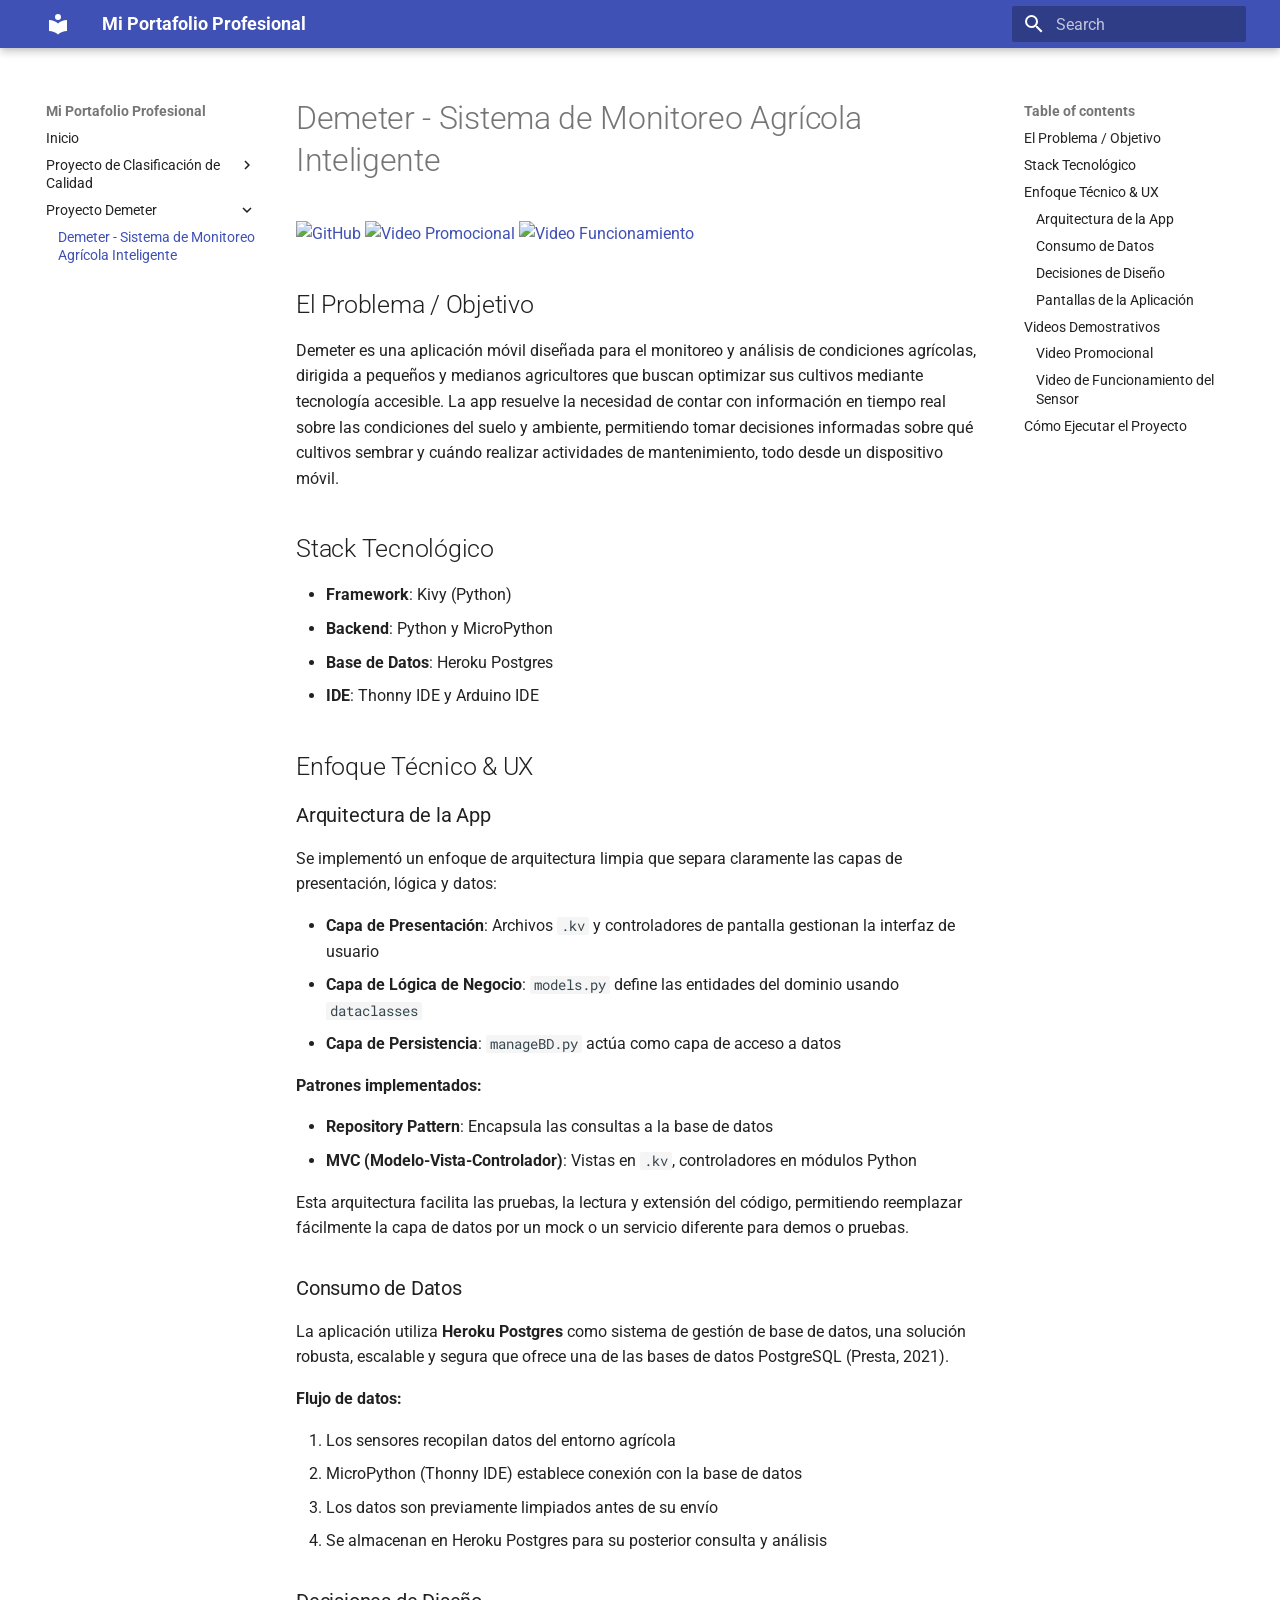
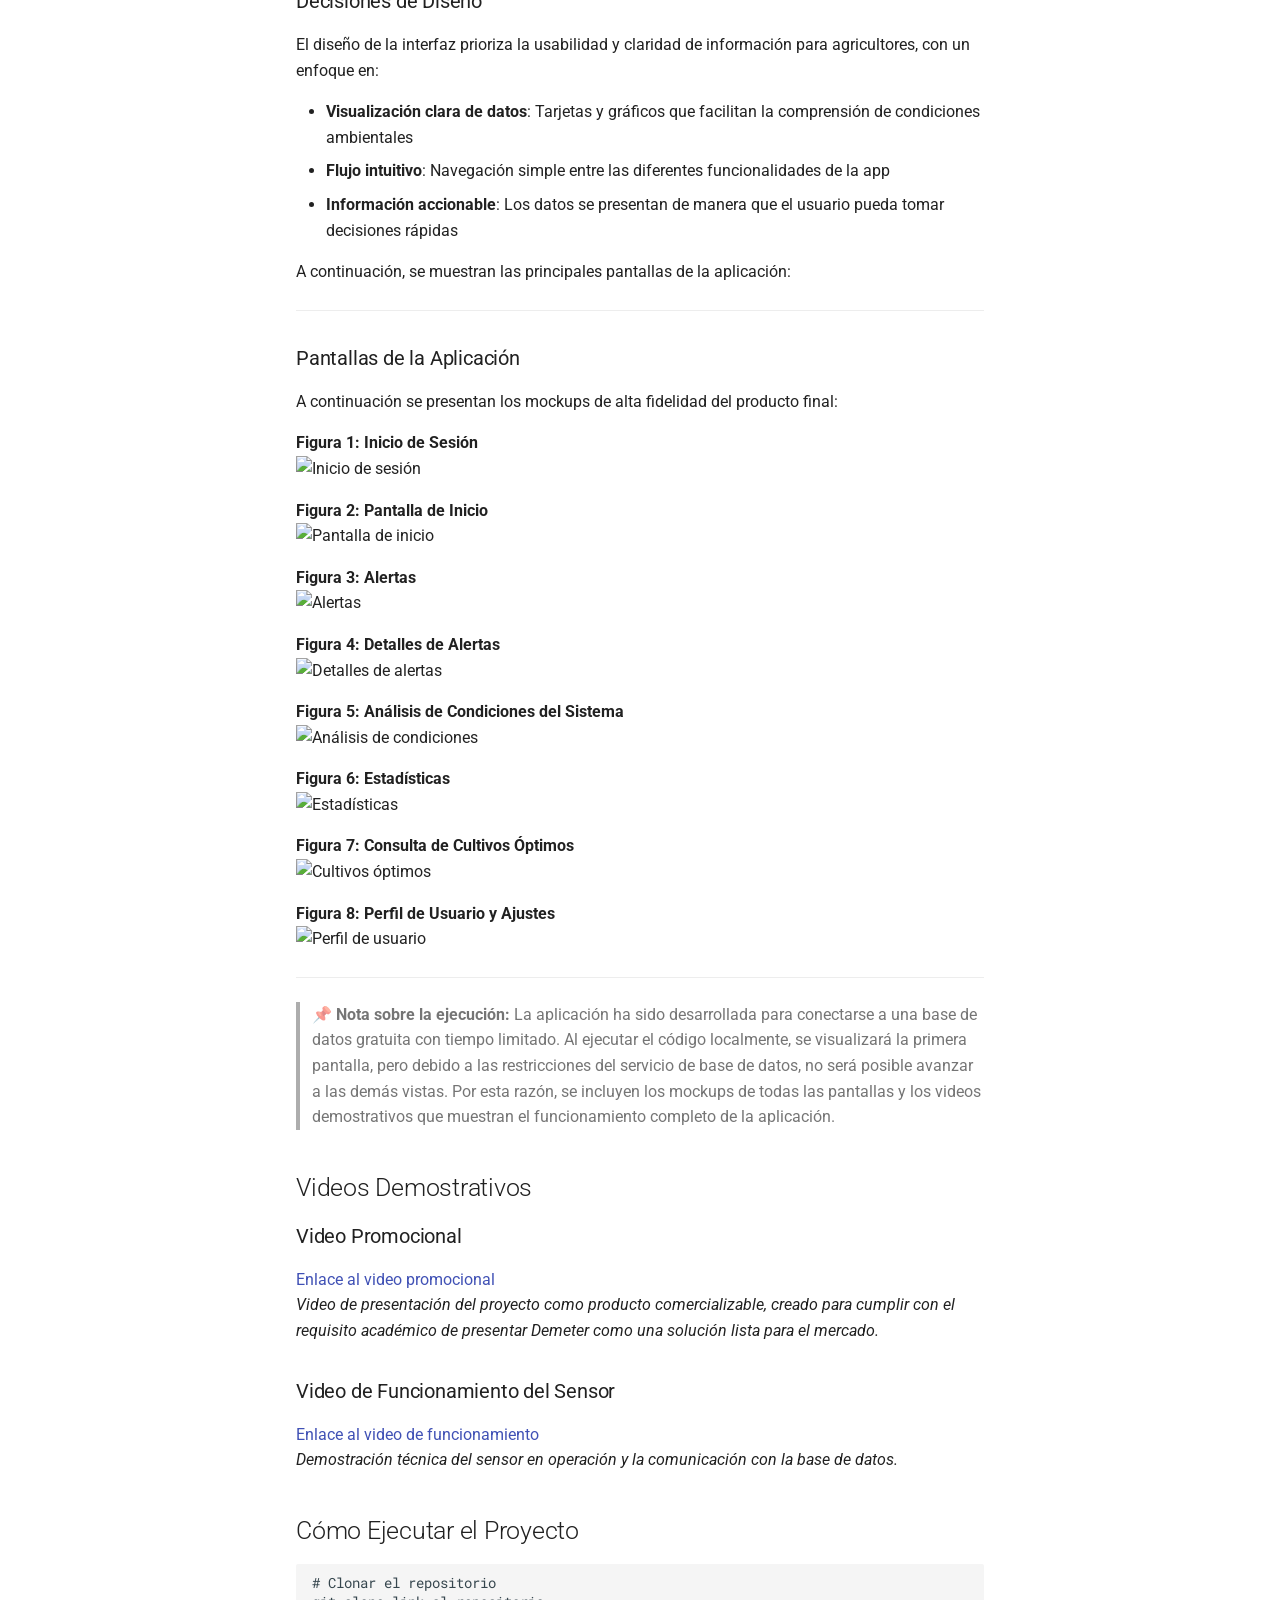
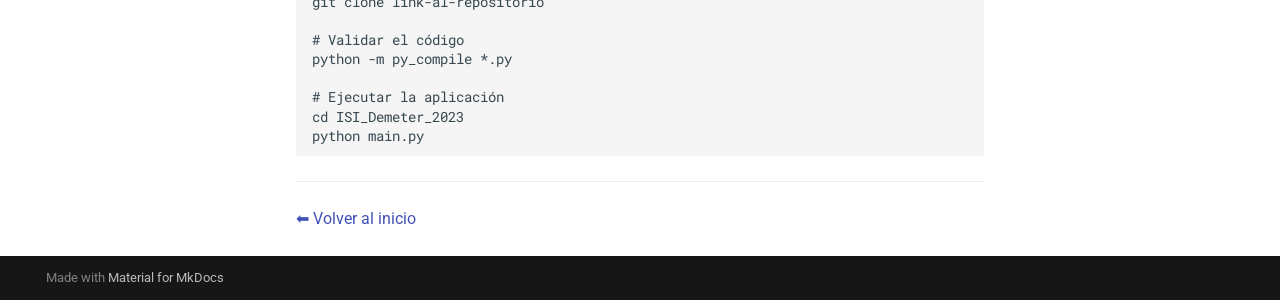
==== proyecto-demeter/demeter/index.html @ eb5b503a "Deployed 61e6dc6 with MkDocs version: 1.6.1" ====
<!doctype html>
<html lang="en" class="no-js">
  <head>
    
      <meta charset="utf-8">
      <meta name="viewport" content="width=device-width,initial-scale=1">
      
      
        <meta name="author" content="Viviana Prasca Méndez">
      
      
      
        <link rel="prev" href="../../proyecto-QualityClassifier/QualityClassifier/">
      
      
      
        
      
      
      <link rel="icon" href="../../assets/images/favicon.png">
      <meta name="generator" content="mkdocs-1.6.1, mkdocs-material-9.7.7">
    
    
      
        <title>Demeter - Sistema de Monitoreo Agrícola Inteligente - Mi Portafolio Profesional</title>
      
    
    
      <link rel="stylesheet" href="../../assets/stylesheets/main.ec1eaa64.min.css">
      
      


    
    
      
    
    
      
        
        
        <link rel="preconnect" href="https://fonts.gstatic.com" crossorigin>
        <link rel="stylesheet" href="https://fonts.googleapis.com/css?family=Roboto:300,300i,400,400i,700,700i%7CRoboto+Mono:400,400i,700,700i&display=fallback">
        <style>:root{--md-text-font:"Roboto";--md-code-font:"Roboto Mono"}</style>
      
    
    
    <script>__md_scope=new URL("../..",location),__md_hash=e=>[...e].reduce(((e,_)=>(e<<5)-e+_.charCodeAt(0)),0),__md_get=(e,_=localStorage,t=__md_scope)=>JSON.parse(_.getItem(t.pathname+"."+e)),__md_set=(e,_,t=localStorage,a=__md_scope)=>{try{t.setItem(a.pathname+"."+e,JSON.stringify(_))}catch(e){}}</script>
    
      

    
    
  </head>
  
  
    <body dir="ltr">
  
    
    <input class="md-toggle" data-md-toggle="drawer" type="checkbox" id="__drawer" autocomplete="off">
    <input class="md-toggle" data-md-toggle="search" type="checkbox" id="__search" autocomplete="off">
    <label class="md-overlay" for="__drawer"></label>
    <div data-md-component="skip">
      
        
        <a href="#demeter-sistema-de-monitoreo-agricola-inteligente" class="md-skip">
          Skip to content
        </a>
      
    </div>
    <div data-md-component="announce">
      
    </div>
    
    
      

  

<header class="md-header md-header--shadow" data-md-component="header">
  <nav class="md-header__inner md-grid" aria-label="Header">
    <a href="../.." title="Mi Portafolio Profesional" class="md-header__button md-logo" aria-label="Mi Portafolio Profesional" data-md-component="logo">
      
  
  <svg xmlns="http://www.w3.org/2000/svg" viewBox="0 0 24 24"><path d="M12 8a3 3 0 0 0 3-3 3 3 0 0 0-3-3 3 3 0 0 0-3 3 3 3 0 0 0 3 3m0 3.54C9.64 9.35 6.5 8 3 8v11c3.5 0 6.64 1.35 9 3.54 2.36-2.19 5.5-3.54 9-3.54V8c-3.5 0-6.64 1.35-9 3.54"/></svg>

    </a>
    <label class="md-header__button md-icon" for="__drawer">
      
      <svg xmlns="http://www.w3.org/2000/svg" viewBox="0 0 24 24"><path d="M3 6h18v2H3zm0 5h18v2H3zm0 5h18v2H3z"/></svg>
    </label>
    <div class="md-header__title" data-md-component="header-title">
      <div class="md-header__ellipsis">
        <div class="md-header__topic">
          <span class="md-ellipsis">
            Mi Portafolio Profesional
          </span>
        </div>
        <div class="md-header__topic" data-md-component="header-topic">
          <span class="md-ellipsis">
            
              Demeter - Sistema de Monitoreo Agrícola Inteligente
            
          </span>
        </div>
      </div>
    </div>
    
    
      <script>var palette=__md_get("__palette");if(palette&&palette.color){if("(prefers-color-scheme)"===palette.color.media){var media=matchMedia("(prefers-color-scheme: light)"),input=document.querySelector(media.matches?"[data-md-color-media='(prefers-color-scheme: light)']":"[data-md-color-media='(prefers-color-scheme: dark)']");palette.color.media=input.getAttribute("data-md-color-media"),palette.color.scheme=input.getAttribute("data-md-color-scheme"),palette.color.primary=input.getAttribute("data-md-color-primary"),palette.color.accent=input.getAttribute("data-md-color-accent")}for(var[key,value]of Object.entries(palette.color))document.body.setAttribute("data-md-color-"+key,value)}</script>
    
    
    
      
      
        <label class="md-header__button md-icon" for="__search">
          
          <svg xmlns="http://www.w3.org/2000/svg" viewBox="0 0 24 24"><path d="M9.5 3A6.5 6.5 0 0 1 16 9.5c0 1.61-.59 3.09-1.56 4.23l.27.27h.79l5 5-1.5 1.5-5-5v-.79l-.27-.27A6.52 6.52 0 0 1 9.5 16 6.5 6.5 0 0 1 3 9.5 6.5 6.5 0 0 1 9.5 3m0 2C7 5 5 7 5 9.5S7 14 9.5 14 14 12 14 9.5 12 5 9.5 5"/></svg>
        </label>
        <div class="md-search" data-md-component="search" role="dialog">
  <label class="md-search__overlay" for="__search"></label>
  <div class="md-search__inner" role="search">
    <form class="md-search__form" name="search">
      <input type="text" class="md-search__input" name="query" aria-label="Search" placeholder="Search" autocapitalize="off" autocorrect="off" autocomplete="off" spellcheck="false" data-md-component="search-query" required>
      <label class="md-search__icon md-icon" for="__search">
        
        <svg xmlns="http://www.w3.org/2000/svg" viewBox="0 0 24 24"><path d="M9.5 3A6.5 6.5 0 0 1 16 9.5c0 1.61-.59 3.09-1.56 4.23l.27.27h.79l5 5-1.5 1.5-5-5v-.79l-.27-.27A6.52 6.52 0 0 1 9.5 16 6.5 6.5 0 0 1 3 9.5 6.5 6.5 0 0 1 9.5 3m0 2C7 5 5 7 5 9.5S7 14 9.5 14 14 12 14 9.5 12 5 9.5 5"/></svg>
        
        <svg xmlns="http://www.w3.org/2000/svg" viewBox="0 0 24 24"><path d="M20 11v2H8l5.5 5.5-1.42 1.42L4.16 12l7.92-7.92L13.5 5.5 8 11z"/></svg>
      </label>
      <nav class="md-search__options" aria-label="Search">
        
        <button type="reset" class="md-search__icon md-icon" title="Clear" aria-label="Clear" tabindex="-1">
          
          <svg xmlns="http://www.w3.org/2000/svg" viewBox="0 0 24 24"><path d="M19 6.41 17.59 5 12 10.59 6.41 5 5 6.41 10.59 12 5 17.59 6.41 19 12 13.41 17.59 19 19 17.59 13.41 12z"/></svg>
        </button>
      </nav>
      
    </form>
    <div class="md-search__output">
      <div class="md-search__scrollwrap" tabindex="0" data-md-scrollfix>
        <div class="md-search-result" data-md-component="search-result">
          <div class="md-search-result__meta">
            Initializing search
          </div>
          <ol class="md-search-result__list" role="presentation"></ol>
        </div>
      </div>
    </div>
  </div>
</div>
      
    
    
  </nav>
  
</header>
    
    <div class="md-container" data-md-component="container">
      
      
        
          
        
      
      <main class="md-main" data-md-component="main">
        <div class="md-main__inner md-grid">
          
            
              
              <div class="md-sidebar md-sidebar--primary" data-md-component="sidebar" data-md-type="navigation" >
                <div class="md-sidebar__scrollwrap">
                  <div class="md-sidebar__inner">
                    



<nav class="md-nav md-nav--primary" aria-label="Navigation" data-md-level="0">
  <label class="md-nav__title" for="__drawer">
    <a href="../.." title="Mi Portafolio Profesional" class="md-nav__button md-logo" aria-label="Mi Portafolio Profesional" data-md-component="logo">
      
  
  <svg xmlns="http://www.w3.org/2000/svg" viewBox="0 0 24 24"><path d="M12 8a3 3 0 0 0 3-3 3 3 0 0 0-3-3 3 3 0 0 0-3 3 3 3 0 0 0 3 3m0 3.54C9.64 9.35 6.5 8 3 8v11c3.5 0 6.64 1.35 9 3.54 2.36-2.19 5.5-3.54 9-3.54V8c-3.5 0-6.64 1.35-9 3.54"/></svg>

    </a>
    Mi Portafolio Profesional
  </label>
  
  <ul class="md-nav__list" data-md-scrollfix>
    
      
      
  
  
  
  
    <li class="md-nav__item">
      <a href="../.." class="md-nav__link">
        
  
  
  <span class="md-ellipsis">
    
  
    Inicio
  

    
  </span>
  
  

      </a>
    </li>
  

    
      
      
  
  
  
  
    
    
    
    
    
    <li class="md-nav__item md-nav__item--nested">
      
        
        
        <input class="md-nav__toggle md-toggle " type="checkbox" id="__nav_2" >
        
          
          <label class="md-nav__link" for="__nav_2" id="__nav_2_label" tabindex="0">
            
  
  
  <span class="md-ellipsis">
    
  
    Proyecto de Clasificación de Calidad
  

    
  </span>
  
  

            <span class="md-nav__icon md-icon"></span>
          </label>
        
        <nav class="md-nav" data-md-level="1" aria-labelledby="__nav_2_label" aria-expanded="false">
          <label class="md-nav__title" for="__nav_2">
            <span class="md-nav__icon md-icon"></span>
            
  
    Proyecto de Clasificación de Calidad
  

          </label>
          <ul class="md-nav__list" data-md-scrollfix>
            
              
                
  
  
  
  
    <li class="md-nav__item">
      <a href="../../proyecto-QualityClassifier/QualityClassifier/" class="md-nav__link">
        
  
  
  <span class="md-ellipsis">
    
  
    DL-VisNIR-QualityClassifier: Clasificación de Calidad Agrícola mediante Espectroscopía Vis-NIR
  

    
  </span>
  
  

      </a>
    </li>
  

              
            
          </ul>
        </nav>
      
    </li>
  

    
      
      
  
  
    
  
  
  
    
    
    
    
    
    <li class="md-nav__item md-nav__item--active md-nav__item--nested">
      
        
        
        <input class="md-nav__toggle md-toggle " type="checkbox" id="__nav_3" checked>
        
          
          <label class="md-nav__link" for="__nav_3" id="__nav_3_label" tabindex="0">
            
  
  
  <span class="md-ellipsis">
    
  
    Proyecto Demeter
  

    
  </span>
  
  

            <span class="md-nav__icon md-icon"></span>
          </label>
        
        <nav class="md-nav" data-md-level="1" aria-labelledby="__nav_3_label" aria-expanded="true">
          <label class="md-nav__title" for="__nav_3">
            <span class="md-nav__icon md-icon"></span>
            
  
    Proyecto Demeter
  

          </label>
          <ul class="md-nav__list" data-md-scrollfix>
            
              
                
  
  
    
  
  
  
    <li class="md-nav__item md-nav__item--active">
      
      <input class="md-nav__toggle md-toggle" type="checkbox" id="__toc">
      
      
        
      
      
        <label class="md-nav__link md-nav__link--active" for="__toc">
          
  
  
  <span class="md-ellipsis">
    
  
    Demeter - Sistema de Monitoreo Agrícola Inteligente
  

    
  </span>
  
  

          <span class="md-nav__icon md-icon"></span>
        </label>
      
      <a href="./" class="md-nav__link md-nav__link--active">
        
  
  
  <span class="md-ellipsis">
    
  
    Demeter - Sistema de Monitoreo Agrícola Inteligente
  

    
  </span>
  
  

      </a>
      
        

<nav class="md-nav md-nav--secondary" aria-label="Table of contents">
  
  
  
    
  
  
    <label class="md-nav__title" for="__toc">
      <span class="md-nav__icon md-icon"></span>
      Table of contents
    </label>
    <ul class="md-nav__list" data-md-component="toc" data-md-scrollfix>
      
        <li class="md-nav__item">
  <a href="#el-problema-objetivo" class="md-nav__link">
    <span class="md-ellipsis">
      
        El Problema / Objetivo
      
    </span>
  </a>
  
</li>
      
        <li class="md-nav__item">
  <a href="#stack-tecnologico" class="md-nav__link">
    <span class="md-ellipsis">
      
        Stack Tecnológico
      
    </span>
  </a>
  
</li>
      
        <li class="md-nav__item">
  <a href="#enfoque-tecnico-ux" class="md-nav__link">
    <span class="md-ellipsis">
      
        Enfoque Técnico &amp; UX
      
    </span>
  </a>
  
    <nav class="md-nav" aria-label="Enfoque Técnico &amp; UX">
      <ul class="md-nav__list">
        
          <li class="md-nav__item">
  <a href="#arquitectura-de-la-app" class="md-nav__link">
    <span class="md-ellipsis">
      
        Arquitectura de la App
      
    </span>
  </a>
  
</li>
        
          <li class="md-nav__item">
  <a href="#consumo-de-datos" class="md-nav__link">
    <span class="md-ellipsis">
      
        Consumo de Datos
      
    </span>
  </a>
  
</li>
        
          <li class="md-nav__item">
  <a href="#decisiones-de-diseno" class="md-nav__link">
    <span class="md-ellipsis">
      
        Decisiones de Diseño
      
    </span>
  </a>
  
</li>
        
          <li class="md-nav__item">
  <a href="#pantallas-de-la-aplicacion" class="md-nav__link">
    <span class="md-ellipsis">
      
        Pantallas de la Aplicación
      
    </span>
  </a>
  
</li>
        
      </ul>
    </nav>
  
</li>
      
        <li class="md-nav__item">
  <a href="#videos-demostrativos" class="md-nav__link">
    <span class="md-ellipsis">
      
        Videos Demostrativos
      
    </span>
  </a>
  
    <nav class="md-nav" aria-label="Videos Demostrativos">
      <ul class="md-nav__list">
        
          <li class="md-nav__item">
  <a href="#video-promocional" class="md-nav__link">
    <span class="md-ellipsis">
      
        Video Promocional
      
    </span>
  </a>
  
</li>
        
          <li class="md-nav__item">
  <a href="#video-de-funcionamiento-del-sensor" class="md-nav__link">
    <span class="md-ellipsis">
      
        Video de Funcionamiento del Sensor
      
    </span>
  </a>
  
</li>
        
      </ul>
    </nav>
  
</li>
      
        <li class="md-nav__item">
  <a href="#como-ejecutar-el-proyecto" class="md-nav__link">
    <span class="md-ellipsis">
      
        Cómo Ejecutar el Proyecto
      
    </span>
  </a>
  
</li>
      
    </ul>
  
</nav>
      
    </li>
  

              
            
          </ul>
        </nav>
      
    </li>
  

    
  </ul>
</nav>
                  </div>
                </div>
              </div>
            
            
              
              <div class="md-sidebar md-sidebar--secondary" data-md-component="sidebar" data-md-type="toc" >
                <div class="md-sidebar__scrollwrap">
                  <div class="md-sidebar__inner">
                    

<nav class="md-nav md-nav--secondary" aria-label="Table of contents">
  
  
  
    
  
  
    <label class="md-nav__title" for="__toc">
      <span class="md-nav__icon md-icon"></span>
      Table of contents
    </label>
    <ul class="md-nav__list" data-md-component="toc" data-md-scrollfix>
      
        <li class="md-nav__item">
  <a href="#el-problema-objetivo" class="md-nav__link">
    <span class="md-ellipsis">
      
        El Problema / Objetivo
      
    </span>
  </a>
  
</li>
      
        <li class="md-nav__item">
  <a href="#stack-tecnologico" class="md-nav__link">
    <span class="md-ellipsis">
      
        Stack Tecnológico
      
    </span>
  </a>
  
</li>
      
        <li class="md-nav__item">
  <a href="#enfoque-tecnico-ux" class="md-nav__link">
    <span class="md-ellipsis">
      
        Enfoque Técnico &amp; UX
      
    </span>
  </a>
  
    <nav class="md-nav" aria-label="Enfoque Técnico &amp; UX">
      <ul class="md-nav__list">
        
          <li class="md-nav__item">
  <a href="#arquitectura-de-la-app" class="md-nav__link">
    <span class="md-ellipsis">
      
        Arquitectura de la App
      
    </span>
  </a>
  
</li>
        
          <li class="md-nav__item">
  <a href="#consumo-de-datos" class="md-nav__link">
    <span class="md-ellipsis">
      
        Consumo de Datos
      
    </span>
  </a>
  
</li>
        
          <li class="md-nav__item">
  <a href="#decisiones-de-diseno" class="md-nav__link">
    <span class="md-ellipsis">
      
        Decisiones de Diseño
      
    </span>
  </a>
  
</li>
        
          <li class="md-nav__item">
  <a href="#pantallas-de-la-aplicacion" class="md-nav__link">
    <span class="md-ellipsis">
      
        Pantallas de la Aplicación
      
    </span>
  </a>
  
</li>
        
      </ul>
    </nav>
  
</li>
      
        <li class="md-nav__item">
  <a href="#videos-demostrativos" class="md-nav__link">
    <span class="md-ellipsis">
      
        Videos Demostrativos
      
    </span>
  </a>
  
    <nav class="md-nav" aria-label="Videos Demostrativos">
      <ul class="md-nav__list">
        
          <li class="md-nav__item">
  <a href="#video-promocional" class="md-nav__link">
    <span class="md-ellipsis">
      
        Video Promocional
      
    </span>
  </a>
  
</li>
        
          <li class="md-nav__item">
  <a href="#video-de-funcionamiento-del-sensor" class="md-nav__link">
    <span class="md-ellipsis">
      
        Video de Funcionamiento del Sensor
      
    </span>
  </a>
  
</li>
        
      </ul>
    </nav>
  
</li>
      
        <li class="md-nav__item">
  <a href="#como-ejecutar-el-proyecto" class="md-nav__link">
    <span class="md-ellipsis">
      
        Cómo Ejecutar el Proyecto
      
    </span>
  </a>
  
</li>
      
    </ul>
  
</nav>
                  </div>
                </div>
              </div>
            
          
          
            <div class="md-content" data-md-component="content">
              
              <article class="md-content__inner md-typeset">
                
                  



<h1 id="demeter-sistema-de-monitoreo-agricola-inteligente">Demeter - Sistema de Monitoreo Agrícola Inteligente</h1>
<p><a href="https://github.com/Moya004/ISI_Demeter_2023/tree/master"><img alt="GitHub" src="https://img.shields.io/badge/GitHub-Repositorio-blue?logo=github" /></a>
<a href="https://youtu.be/Uy0bKpBZ2j0"><img alt="Video Promocional" src="https://img.shields.io/badge/Video-Promocional-red?logo=youtube" /></a>
<a href="https://youtu.be/74DAexUKNQw"><img alt="Video Funcionamiento" src="https://img.shields.io/badge/Video-Funcionamiento-red?logo=youtube" /></a></p>
<h2 id="el-problema-objetivo">El Problema / Objetivo</h2>
<p>Demeter es una aplicación móvil diseñada para el monitoreo y análisis de condiciones agrícolas, dirigida a pequeños y medianos agricultores que buscan optimizar sus cultivos mediante tecnología accesible. La app resuelve la necesidad de contar con información en tiempo real sobre las condiciones del suelo y ambiente, permitiendo tomar decisiones informadas sobre qué cultivos sembrar y cuándo realizar actividades de mantenimiento, todo desde un dispositivo móvil.</p>
<h2 id="stack-tecnologico">Stack Tecnológico</h2>
<ul>
<li><strong>Framework</strong>: Kivy (Python)</li>
<li><strong>Backend</strong>: Python y MicroPython</li>
<li><strong>Base de Datos</strong>: Heroku Postgres</li>
<li><strong>IDE</strong>: Thonny IDE y Arduino IDE</li>
</ul>
<h2 id="enfoque-tecnico-ux">Enfoque Técnico &amp; UX</h2>
<h3 id="arquitectura-de-la-app">Arquitectura de la App</h3>
<p>Se implementó un enfoque de arquitectura limpia que separa claramente las capas de presentación, lógica y datos:</p>
<ul>
<li><strong>Capa de Presentación</strong>: Archivos <code>.kv</code> y controladores de pantalla gestionan la interfaz de usuario</li>
<li><strong>Capa de Lógica de Negocio</strong>: <code>models.py</code> define las entidades del dominio usando <code>dataclasses</code></li>
<li><strong>Capa de Persistencia</strong>: <code>manageBD.py</code> actúa como capa de acceso a datos</li>
</ul>
<p><strong>Patrones implementados:</strong></p>
<ul>
<li><strong>Repository Pattern</strong>: Encapsula las consultas a la base de datos</li>
<li><strong>MVC (Modelo-Vista-Controlador)</strong>: Vistas en <code>.kv</code>, controladores en módulos Python</li>
</ul>
<p>Esta arquitectura facilita las pruebas, la lectura y extensión del código, permitiendo reemplazar fácilmente la capa de datos por un mock o un servicio diferente para demos o pruebas.</p>
<h3 id="consumo-de-datos">Consumo de Datos</h3>
<p>La aplicación utiliza <strong>Heroku Postgres</strong> como sistema de gestión de base de datos, una solución robusta, escalable y segura que ofrece una de las bases de datos PostgreSQL (Presta, 2021).</p>
<p><strong>Flujo de datos:</strong></p>
<ol>
<li>Los sensores recopilan datos del entorno agrícola</li>
<li>MicroPython (Thonny IDE) establece conexión con la base de datos</li>
<li>Los datos son previamente limpiados antes de su envío</li>
<li>Se almacenan en Heroku Postgres para su posterior consulta y análisis</li>
</ol>
<h3 id="decisiones-de-diseno">Decisiones de Diseño</h3>
<p>El diseño de la interfaz prioriza la usabilidad y claridad de información para agricultores, con un enfoque en:</p>
<ul>
<li><strong>Visualización clara de datos</strong>: Tarjetas y gráficos que facilitan la comprensión de condiciones ambientales</li>
<li><strong>Flujo intuitivo</strong>: Navegación simple entre las diferentes funcionalidades de la app</li>
<li><strong>Información accionable</strong>: Los datos se presentan de manera que el usuario pueda tomar decisiones rápidas</li>
</ul>
<p>A continuación, se muestran las principales pantallas de la aplicación:</p>
<hr />
<h3 id="pantallas-de-la-aplicacion">Pantallas de la Aplicación</h3>
<p>A continuación se presentan los mockups de alta fidelidad del producto final:</p>
<p><strong>Figura 1: Inicio de Sesión</strong><br />
<img src="../assets/images/mockup-flujo-1.png" alt="Inicio de sesión" width="500" /></p>
<p><strong>Figura 2: Pantalla de Inicio</strong><br />
<img src="../assets/images/mockup-flujo-2.png" alt="Pantalla de inicio" width="500" /></p>
<p><strong>Figura 3: Alertas</strong><br />
<img src="../assets/images/mockup-flujo-3.png" alt="Alertas" width="500" /></p>
<p><strong>Figura 4: Detalles de Alertas</strong><br />
<img src="../assets/images/mockup-flujo-4.png" alt="Detalles de alertas" width="500" /></p>
<p><strong>Figura 5: Análisis de Condiciones del Sistema</strong><br />
<img src="../assets/images/mockup-flujo-5.png" alt="Análisis de condiciones" width="500" /></p>
<p><strong>Figura 6: Estadísticas</strong><br />
<img src="../assets/images/mockup-flujo-6.png" alt="Estadísticas" width="500" /></p>
<p><strong>Figura 7: Consulta de Cultivos Óptimos</strong><br />
<img src="../assets/images/mockup-flujo-7.png" alt="Cultivos óptimos" width="500" /></p>
<p><strong>Figura 8: Perfil de Usuario y Ajustes</strong><br />
<img src="../assets/images/mockup-flujo-8.png" alt="Perfil de usuario" width="500" /></p>
<hr />
<blockquote>
<p><strong>📌 Nota sobre la ejecución:</strong> La aplicación ha sido desarrollada para conectarse a una base de datos gratuita con tiempo limitado. Al ejecutar el código localmente, se visualizará la primera pantalla, pero debido a las restricciones del servicio de base de datos, no será posible avanzar a las demás vistas. Por esta razón, se incluyen los mockups de todas las pantallas y los videos demostrativos que muestran el funcionamiento completo de la aplicación.</p>
</blockquote>
<h2 id="videos-demostrativos">Videos Demostrativos</h2>
<h3 id="video-promocional">Video Promocional</h3>
<p><a href="https://www.youtube.com/watch?v=Uy0bKpBZ2j0">Enlace al video promocional</a><br />
<em>Video de presentación del proyecto como producto comercializable, creado para cumplir con el requisito académico de presentar Demeter como una solución lista para el mercado.</em></p>
<h3 id="video-de-funcionamiento-del-sensor">Video de Funcionamiento del Sensor</h3>
<p><a href="https://youtu.be/74DAexUKNQw">Enlace al video de funcionamiento</a><br />
<em>Demostración técnica del sensor en operación y la comunicación con la base de datos.</em></p>
<h2 id="como-ejecutar-el-proyecto">Cómo Ejecutar el Proyecto</h2>
<pre><code class="language-bash"># Clonar el repositorio
git clone link-al-repositorio

# Validar el código
python -m py_compile *.py

# Ejecutar la aplicación
cd ISI_Demeter_2023
python main.py
</code></pre>
<hr />
<p><a href="../../">⬅ Volver al inicio</a></p>












                
              </article>
            </div>
          
          
<script>var target=document.getElementById(location.hash.slice(1));target&&target.name&&(target.checked=target.name.startsWith("__tabbed_"))</script>
        </div>
        
      </main>
      
        <footer class="md-footer">
  
  <div class="md-footer-meta md-typeset">
    <div class="md-footer-meta__inner md-grid">
      <div class="md-copyright">
  
  
    Made with
    <a href="https://squidfunk.github.io/mkdocs-material/" target="_blank" rel="noopener">
      Material for MkDocs
    </a>
  
</div>
      
    </div>
  </div>
</footer>
      
    </div>
    <div class="md-dialog" data-md-component="dialog">
      <div class="md-dialog__inner md-typeset"></div>
    </div>
    
    
    
      
      
      <script id="__config" type="application/json">{"annotate": null, "base": "../..", "features": [], "search": "../../assets/javascripts/workers/search.2c215733.min.js", "tags": null, "translations": {"clipboard.copied": "Copied to clipboard", "clipboard.copy": "Copy to clipboard", "search.result.more.one": "1 more on this page", "search.result.more.other": "# more on this page", "search.result.none": "No matching documents", "search.result.one": "1 matching document", "search.result.other": "# matching documents", "search.result.placeholder": "Type to start searching", "search.result.term.missing": "Missing", "select.version": "Select version"}, "version": null}</script>
    
    
      <script src="../../assets/javascripts/bundle.d7400e89.min.js"></script>
      
    
  </body>
</html>
---- assets/stylesheets/main.ec1eaa64.min.css ----
@charset "UTF-8";html{-webkit-text-size-adjust:none;-moz-text-size-adjust:none;text-size-adjust:none;box-sizing:border-box}*,:after,:before{box-sizing:inherit}@media (prefers-reduced-motion){*,:after,:before{transition:none!important}}body{margin:0}a,button,input,label{-webkit-tap-highlight-color:transparent}a{color:inherit;text-decoration:none}hr{border:0;box-sizing:initial;display:block;height:.05rem;overflow:visible;padding:0}small{font-size:80%}sub,sup{line-height:1em}img{border-style:none}table{border-collapse:initial;border-spacing:0}td,th{font-weight:400;vertical-align:top}button{background:#0000;border:0;font-family:inherit;font-size:inherit;margin:0;padding:0}input{border:0;outline:none}:root{--md-primary-fg-color:#4051b5;--md-primary-fg-color--light:#5d6cc0;--md-primary-fg-color--dark:#303fa1;--md-primary-bg-color:#fff;--md-primary-bg-color--light:#ffffffb3;--md-accent-fg-color:#526cfe;--md-accent-fg-color--transparent:#526cfe1a;--md-accent-bg-color:#fff;--md-accent-bg-color--light:#ffffffb3}[data-md-color-scheme=default]{color-scheme:light}[data-md-color-scheme=default] img[src$="#gh-dark-mode-only"],[data-md-color-scheme=default] img[src$="#only-dark"]{display:none}:root,[data-md-color-scheme=default]{--md-hue:225deg;--md-default-fg-color:#000000de;--md-default-fg-color--light:#0000008a;--md-default-fg-color--lighter:#00000052;--md-default-fg-color--lightest:#00000012;--md-default-bg-color:#fff;--md-default-bg-color--light:#ffffffb3;--md-default-bg-color--lighter:#ffffff4d;--md-default-bg-color--lightest:#ffffff1f;--md-code-fg-color:#36464e;--md-code-bg-color:#f5f5f5;--md-code-bg-color--light:#f5f5f5b3;--md-code-bg-color--lighter:#f5f5f54d;--md-code-hl-color:#4287ff;--md-code-hl-color--light:#4287ff1a;--md-code-hl-number-color:#d52a2a;--md-code-hl-special-color:#db1457;--md-code-hl-function-color:#a846b9;--md-code-hl-constant-color:#6e59d9;--md-code-hl-keyword-color:#3f6ec6;--md-code-hl-string-color:#1c7d4d;--md-code-hl-name-color:var(--md-code-fg-color);--md-code-hl-operator-color:var(--md-default-fg-color--light);--md-code-hl-punctuation-color:var(--md-default-fg-color--light);--md-code-hl-comment-color:var(--md-default-fg-color--light);--md-code-hl-generic-color:var(--md-default-fg-color--light);--md-code-hl-variable-color:var(--md-default-fg-color--light);--md-typeset-color:var(--md-default-fg-color);--md-typeset-a-color:var(--md-primary-fg-color);--md-typeset-del-color:#f5503d26;--md-typeset-ins-color:#0bd57026;--md-typeset-kbd-color:#fafafa;--md-typeset-kbd-accent-color:#fff;--md-typeset-kbd-border-color:#b8b8b8;--md-typeset-mark-color:#ffff0080;--md-typeset-table-color:#0000001f;--md-typeset-table-color--light:rgba(0,0,0,.035);--md-admonition-fg-color:var(--md-default-fg-color);--md-admonition-bg-color:var(--md-default-bg-color);--md-warning-fg-color:#000000de;--md-warning-bg-color:#ff9;--md-footer-fg-color:#fff;--md-footer-fg-color--light:#ffffffb3;--md-footer-fg-color--lighter:#ffffff73;--md-footer-bg-color:#000000de;--md-footer-bg-color--dark:#00000052;--md-shadow-z1:0 0.2rem 0.5rem #0000000d,0 0 0.05rem #0000001a;--md-shadow-z2:0 0.2rem 0.5rem #0000001a,0 0 0.05rem #00000040;--md-shadow-z3:0 0.2rem 0.5rem #0003,0 0 0.05rem #00000059}.md-icon svg{fill:currentcolor;display:block;height:1.2rem;width:1.2rem}body{-webkit-font-smoothing:antialiased;-moz-osx-font-smoothing:grayscale;--md-text-font-family:var(--md-text-font,_),-apple-system,BlinkMacSystemFont,Helvetica,Arial,sans-serif;--md-code-font-family:var(--md-code-font,_),SFMono-Regular,Consolas,Menlo,monospace}aside,body,input{font-feature-settings:"kern","liga";color:var(--md-typeset-color);font-family:var(--md-text-font-family)}code,kbd,pre{font-feature-settings:"kern";font-family:var(--md-code-font-family)}:root{--md-typeset-table-sort-icon:url('data:image/svg+xml;charset=utf-8,<svg xmlns="http://www.w3.org/2000/svg" viewBox="0 0 24 24"><path d="m18 21-4-4h3V7h-3l4-4 4 4h-3v10h3M2 19v-2h10v2M2 13v-2h7v2M2 7V5h4v2z"/></svg>');--md-typeset-table-sort-icon--asc:url('data:image/svg+xml;charset=utf-8,<svg xmlns="http://www.w3.org/2000/svg" viewBox="0 0 24 24"><path d="M19 17h3l-4 4-4-4h3V3h2M2 17h10v2H2M6 5v2H2V5m0 6h7v2H2z"/></svg>');--md-typeset-table-sort-icon--desc:url('data:image/svg+xml;charset=utf-8,<svg xmlns="http://www.w3.org/2000/svg" viewBox="0 0 24 24"><path d="M19 7h3l-4-4-4 4h3v14h2M2 17h10v2H2M6 5v2H2V5m0 6h7v2H2z"/></svg>')}.md-typeset{-webkit-print-color-adjust:exact;color-adjust:exact;font-size:.8rem;line-height:1.6;overflow-wrap:break-word}@media print{.md-typeset{font-size:.68rem}}.md-typeset blockquote,.md-typeset dl,.md-typeset figure,.md-typeset ol,.md-typeset pre,.md-typeset ul{margin-bottom:1em;margin-top:1em}.md-typeset h1{color:var(--md-default-fg-color--light);font-size:2em;line-height:1.3;margin:0 0 1.25em}.md-typeset h1,.md-typeset h2{font-weight:300;letter-spacing:-.01em}.md-typeset h2{font-size:1.5625em;line-height:1.4;margin:1.6em 0 .64em}.md-typeset h3{font-size:1.25em;font-weight:400;letter-spacing:-.01em;line-height:1.5;margin:1.6em 0 .8em}.md-typeset h2+h3{margin-top:.8em}.md-typeset h4{font-weight:700;letter-spacing:-.01em;margin:1em 0}.md-typeset h5,.md-typeset h6{color:var(--md-default-fg-color--light);font-size:.8em;font-weight:700;letter-spacing:-.01em;margin:1.25em 0}.md-typeset h5{text-transform:uppercase}.md-typeset h5 code{text-transform:none}.md-typeset hr{border-bottom:.05rem solid var(--md-default-fg-color--lightest);display:flow-root;margin:1.5em 0}.md-typeset a{color:var(--md-typeset-a-color);word-break:break-word}.md-typeset a,.md-typeset a:before{transition:color 125ms}.md-typeset a:focus,.md-typeset a:hover{color:var(--md-accent-fg-color)}.md-typeset a:focus code,.md-typeset a:hover code{background-color:var(--md-accent-fg-color--transparent);color:var(--md-accent-fg-color)}.md-typeset a code{color:var(--md-typeset-a-color)}.md-typeset a.focus-visible{outline-color:var(--md-accent-fg-color);outline-offset:.2rem}.md-typeset code,.md-typeset kbd,.md-typeset pre{color:var(--md-code-fg-color);direction:ltr;font-variant-ligatures:none;transition:background-color 125ms}@media print{.md-typeset code,.md-typeset kbd,.md-typeset pre{white-space:pre-wrap}}.md-typeset code{background-color:var(--md-code-bg-color);border-radius:.1rem;-webkit-box-decoration-break:clone;box-decoration-break:clone;font-size:.85em;padding:0 .2941176471em;transition:color 125ms,background-color 125ms;word-break:break-word}.md-typeset code:not(.focus-visible){-webkit-tap-highlight-color:transparent;outline:none}.md-typeset pre{display:flow-root;line-height:1.4;position:relative}.md-typeset pre>code{-webkit-box-decoration-break:slice;box-decoration-break:slice;box-shadow:none;display:block;margin:0;outline-color:var(--md-accent-fg-color);overflow:auto;padding:.7720588235em 1.1764705882em;scrollbar-color:var(--md-default-fg-color--lighter) #0000;scrollbar-width:thin;touch-action:auto;word-break:normal}.md-typeset pre>code:hover{scrollbar-color:var(--md-accent-fg-color) #0000}.md-typeset pre>code::-webkit-scrollbar{height:.2rem;width:.2rem}.md-typeset pre>code::-webkit-scrollbar-thumb{background-color:var(--md-default-fg-color--lighter)}.md-typeset pre>code::-webkit-scrollbar-thumb:hover{background-color:var(--md-accent-fg-color)}.md-typeset kbd{background-color:var(--md-typeset-kbd-color);border-radius:.1rem;box-shadow:0 .1rem 0 .05rem var(--md-typeset-kbd-border-color),0 .1rem 0 var(--md-typeset-kbd-border-color),0 -.1rem .2rem var(--md-typeset-kbd-accent-color) inset;color:var(--md-default-fg-color);display:inline-block;font-size:.75em;padding:0 .6666666667em;vertical-align:text-top;word-break:break-word}.md-typeset mark{background-color:var(--md-typeset-mark-color);-webkit-box-decoration-break:clone;box-decoration-break:clone;color:inherit;word-break:break-word}.md-typeset abbr{cursor:help;text-decoration:none}.md-typeset [data-preview],.md-typeset abbr{border-bottom:.05rem dotted var(--md-default-fg-color--light)}.md-typeset small{opacity:.75}[dir=ltr] .md-typeset sub,[dir=ltr] .md-typeset sup{margin-left:.078125em}[dir=rtl] .md-typeset sub,[dir=rtl] .md-typeset sup{margin-right:.078125em}[dir=ltr] .md-typeset blockquote{padding-left:.6rem}[dir=rtl] .md-typeset blockquote{padding-right:.6rem}[dir=ltr] .md-typeset blockquote{border-left:.2rem solid var(--md-default-fg-color--lighter)}[dir=rtl] .md-typeset blockquote{border-right:.2rem solid var(--md-default-fg-color--lighter)}.md-typeset blockquote{color:var(--md-default-fg-color--light);margin-left:0;margin-right:0}.md-typeset ul{list-style-type:disc}.md-typeset ul[type]{list-style-type:revert-layer}[dir=ltr] .md-typeset ol,[dir=ltr] .md-typeset ul{margin-left:.625em}[dir=rtl] .md-typeset ol,[dir=rtl] .md-typeset ul{margin-right:.625em}.md-typeset ol,.md-typeset ul{padding:0}.md-typeset ol:not([hidden]),.md-typeset ul:not([hidden]){display:flow-root}.md-typeset ol ol,.md-typeset ul ol{list-style-type:lower-alpha}.md-typeset ol ol ol,.md-typeset ul ol ol{list-style-type:lower-roman}.md-typeset ol ol ol ol,.md-typeset ul ol ol ol{list-style-type:upper-alpha}.md-typeset ol ol ol ol ol,.md-typeset ul ol ol ol ol{list-style-type:upper-roman}.md-typeset ol[type],.md-typeset ul[type]{list-style-type:revert-layer}[dir=ltr] .md-typeset ol li,[dir=ltr] .md-typeset ul li{margin-left:1.25em}[dir=rtl] .md-typeset ol li,[dir=rtl] .md-typeset ul li{margin-right:1.25em}.md-typeset ol li,.md-typeset ul li{margin-bottom:.5em}.md-typeset ol li blockquote,.md-typeset ol li p,.md-typeset ul li blockquote,.md-typeset ul li p{margin:.5em 0}.md-typeset ol li:last-child,.md-typeset ul li:last-child{margin-bottom:0}[dir=ltr] .md-typeset ol li ol,[dir=ltr] .md-typeset ol li ul,[dir=ltr] .md-typeset ul li ol,[dir=ltr] .md-typeset ul li ul{margin-left:.625em}[dir=rtl] .md-typeset ol li ol,[dir=rtl] .md-typeset ol li ul,[dir=rtl] .md-typeset ul li ol,[dir=rtl] .md-typeset ul li ul{margin-right:.625em}.md-typeset ol li ol,.md-typeset ol li ul,.md-typeset ul li ol,.md-typeset ul li ul{margin-bottom:.5em;margin-top:.5em}[dir=ltr] .md-typeset dd{margin-left:1.875em}[dir=rtl] .md-typeset dd{margin-right:1.875em}.md-typeset dd{margin-bottom:1.5em;margin-top:1em}.md-typeset img,.md-typeset svg,.md-typeset video{height:auto;max-width:100%}.md-typeset img[align=left]{margin:1em 1em 1em 0}.md-typeset img[align=right]{margin:1em 0 1em 1em}.md-typeset img[align]:only-child{margin-top:0}.md-typeset figure{display:flow-root;margin:1em auto;max-width:100%;text-align:center;width:fit-content}.md-typeset figure img{display:block;margin:0 auto}.md-typeset figcaption{font-style:italic;margin:1em auto;max-width:24rem}.md-typeset iframe{max-width:100%}.md-typeset table:not([class]){background-color:var(--md-default-bg-color);border:.05rem solid var(--md-typeset-table-color);border-radius:.1rem;display:inline-block;font-size:.64rem;max-width:100%;overflow:auto;touch-action:auto}@media print{.md-typeset table:not([class]){display:table}}.md-typeset table:not([class])+*{margin-top:1.5em}.md-typeset table:not([class]) td>:first-child,.md-typeset table:not([class]) th>:first-child{margin-top:0}.md-typeset table:not([class]) td>:last-child,.md-typeset table:not([class]) th>:last-child{margin-bottom:0}.md-typeset table:not([class]) td:not([align]),.md-typeset table:not([class]) th:not([align]){text-align:left}[dir=rtl] .md-typeset table:not([class]) td:not([align]),[dir=rtl] .md-typeset table:not([class]) th:not([align]){text-align:right}.md-typeset table:not([class]) th{font-weight:700;min-width:5rem;padding:.9375em 1.25em;vertical-align:top}.md-typeset table:not([class]) td{border-top:.05rem solid var(--md-typeset-table-color);padding:.9375em 1.25em;vertical-align:top}.md-typeset table:not([class]) tbody tr{transition:background-color 125ms}.md-typeset table:not([class]) tbody tr:hover{background-color:var(--md-typeset-table-color--light);box-shadow:0 .05rem 0 var(--md-default-bg-color) inset}.md-typeset table:not([class]) a{word-break:normal}.md-typeset table th[role=columnheader]{cursor:pointer}[dir=ltr] .md-typeset table th[role=columnheader]:after{margin-left:.5em}[dir=rtl] .md-typeset table th[role=columnheader]:after{margin-right:.5em}.md-typeset table th[role=columnheader]:after{content:"";display:inline-block;height:1.2em;-webkit-mask-image:var(--md-typeset-table-sort-icon);mask-image:var(--md-typeset-table-sort-icon);-webkit-mask-repeat:no-repeat;mask-repeat:no-repeat;-webkit-mask-size:contain;mask-size:contain;transition:background-color 125ms;vertical-align:text-bottom;width:1.2em}.md-typeset table th[role=columnheader]:hover:after{background-color:var(--md-default-fg-color--lighter)}.md-typeset table th[role=columnheader][aria-sort=ascending]:after{background-color:var(--md-default-fg-color--light);-webkit-mask-image:var(--md-typeset-table-sort-icon--asc);mask-image:var(--md-typeset-table-sort-icon--asc)}.md-typeset table th[role=columnheader][aria-sort=descending]:after{background-color:var(--md-default-fg-color--light);-webkit-mask-image:var(--md-typeset-table-sort-icon--desc);mask-image:var(--md-typeset-table-sort-icon--desc)}.md-typeset__scrollwrap{margin:1em -.8rem;overflow-x:auto;touch-action:auto}.md-typeset__table{display:inline-block;margin-bottom:.5em;padding:0 .8rem}@media print{.md-typeset__table{display:block}}html .md-typeset__table table{display:table;margin:0;overflow:hidden;width:100%}@media screen and (max-width:44.984375em){.md-content__inner>pre{margin:1em -.8rem}.md-content__inner>pre code{border-radius:0}}.md-typeset .md-author{border-radius:100%;display:block;flex-shrink:0;height:1.6rem;overflow:hidden;position:relative;transition:color 125ms,transform 125ms;width:1.6rem}.md-typeset .md-author img{display:block}.md-typeset .md-author--more{background:var(--md-default-fg-color--lightest);color:var(--md-default-fg-color--lighter);font-size:.6rem;font-weight:700;line-height:1.6rem;text-align:center}.md-typeset .md-author--long{height:2.4rem;width:2.4rem}.md-typeset a.md-author{transform:scale(1)}.md-typeset a.md-author img{border-radius:100%;filter:grayscale(100%) opacity(75%);transition:filter 125ms}.md-typeset a.md-author:focus,.md-typeset a.md-author:hover{transform:scale(1.1);z-index:1}.md-typeset a.md-author:focus img,.md-typeset a.md-author:hover img{filter:grayscale(0)}.md-banner{background-color:var(--md-footer-bg-color);color:var(--md-footer-fg-color);overflow:auto}@media print{.md-banner{display:none}}.md-banner--warning{background-color:var(--md-warning-bg-color);color:var(--md-warning-fg-color)}.md-banner__inner{font-size:.7rem;margin:.6rem auto;padding:0 .8rem}[dir=ltr] .md-banner__button{float:right}[dir=rtl] .md-banner__button{float:left}.md-banner__button{color:inherit;cursor:pointer;transition:opacity .25s}.no-js .md-banner__button{display:none}.md-banner__button:hover{opacity:.7}html{font-size:125%;height:100%;overflow-x:hidden}@media screen and (min-width:100em){html{font-size:137.5%}}@media screen and (min-width:125em){html{font-size:150%}}body{background-color:var(--md-default-bg-color);display:flex;flex-direction:column;font-size:.5rem;min-height:100%;position:relative;width:100%}@media print{body{display:block}}@media screen and (max-width:59.984375em){body[data-md-scrolllock]{position:fixed}}.md-grid{margin-left:auto;margin-right:auto;max-width:61rem}.md-container{display:flex;flex-direction:column;flex-grow:1}@media print{.md-container{display:block}}.md-main{flex-grow:1}.md-main__inner{display:flex;height:100%;margin-top:1.5rem}.md-ellipsis{overflow:hidden;text-overflow:ellipsis}.md-toggle{display:none}.md-option{height:0;opacity:0;position:absolute;width:0}.md-option:checked+label:not([hidden]){display:block}.md-option.focus-visible+label{outline-color:var(--md-accent-fg-color);outline-style:auto}.md-skip{background-color:var(--md-default-fg-color);border-radius:.1rem;color:var(--md-default-bg-color);font-size:.64rem;margin:.5rem;opacity:0;outline-color:var(--md-accent-fg-color);padding:.3rem .5rem;position:fixed;transform:translateY(.4rem);z-index:-1}.md-skip:focus{opacity:1;transform:translateY(0);transition:transform .25s cubic-bezier(.4,0,.2,1),opacity 175ms 75ms;z-index:10}@page{margin:25mm}:root{--md-clipboard-icon:url('data:image/svg+xml;charset=utf-8,<svg xmlns="http://www.w3.org/2000/svg" viewBox="0 0 24 24"><path d="M19 21H8V7h11m0-2H8a2 2 0 0 0-2 2v14a2 2 0 0 0 2 2h11a2 2 0 0 0 2-2V7a2 2 0 0 0-2-2m-3-4H4a2 2 0 0 0-2 2v14h2V3h12z"/></svg>')}.md-clipboard{border-radius:.1rem;color:var(--md-default-fg-color--lightest);cursor:pointer;height:1.5em;outline-color:var(--md-accent-fg-color);outline-offset:.1rem;transition:color .25s;width:1.5em;z-index:1}@media print{.md-clipboard{display:none}}.md-clipboard:not(.focus-visible){-webkit-tap-highlight-color:transparent;outline:none}:hover>.md-clipboard{color:var(--md-default-fg-color--light)}.md-clipboard:focus,.md-clipboard:hover{color:var(--md-accent-fg-color)}.md-clipboard:after{background-color:currentcolor;content:"";display:block;height:1.125em;margin:0 auto;-webkit-mask-image:var(--md-clipboard-icon);mask-image:var(--md-clipboard-icon);-webkit-mask-position:center;mask-position:center;-webkit-mask-repeat:no-repeat;mask-repeat:no-repeat;-webkit-mask-size:contain;mask-size:contain;width:1.125em}.md-clipboard--inline{cursor:pointer}.md-clipboard--inline code{transition:color .25s,background-color .25s}.md-clipboard--inline:focus code,.md-clipboard--inline:hover code{background-color:var(--md-accent-fg-color--transparent);color:var(--md-accent-fg-color)}:root{--md-code-select-icon:url('data:image/svg+xml;charset=utf-8,<svg xmlns="http://www.w3.org/2000/svg" viewBox="0 0 24 24"><path d="M19 19h-4v2h4c1.1 0 2-.9 2-2v-4h-2m0-12h-4v2h4v4h2V5c0-1.1-.9-2-2-2M5 5h4V3H5c-1.1 0-2 .9-2 2v4h2m0 6H3v4c0 1.1.9 2 2 2h4v-2H5zm2-4h2v2H7zm4 0h2v2h-2zm4 0h2v2h-2zM7 7h2v2H7zm4 0h2v2h-2zm4 0h2v2h-2zm-8 8h2v2H7zm4 0h2v2h-2zm4 0h2v2h-2z"/></svg>');--md-code-copy-icon:url('data:image/svg+xml;charset=utf-8,<svg xmlns="http://www.w3.org/2000/svg" viewBox="0 0 24 24"><path d="M19 21H8V7h11m0-2H8a2 2 0 0 0-2 2v14a2 2 0 0 0 2 2h11a2 2 0 0 0 2-2V7a2 2 0 0 0-2-2m-3-4H4a2 2 0 0 0-2 2v14h2V3h12z"/></svg>')}.md-typeset .md-code__content{display:grid}.md-code__nav{background-color:var(--md-code-bg-color--lighter);border-radius:.1rem;display:flex;gap:.2rem;padding:.2rem;position:absolute;right:.25em;top:.25em;transition:background-color .25s;z-index:1}:hover>.md-code__nav{background-color:var(--md-code-bg-color--light)}.md-code__button{color:var(--md-default-fg-color--lightest);cursor:pointer;display:block;height:1.5em;outline-color:var(--md-accent-fg-color);outline-offset:.1rem;transition:color .25s;width:1.5em}:hover>*>.md-code__button{color:var(--md-default-fg-color--light)}.md-code__button.focus-visible,.md-code__button:hover{color:var(--md-accent-fg-color)}.md-code__button--active{color:var(--md-default-fg-color)!important}.md-code__button:after{background-color:currentcolor;content:"";display:block;height:1.125em;margin:0 auto;-webkit-mask-position:center;mask-position:center;-webkit-mask-repeat:no-repeat;mask-repeat:no-repeat;-webkit-mask-size:contain;mask-size:contain;width:1.125em}.md-code__button[data-md-type=select]:after{-webkit-mask-image:var(--md-code-select-icon);mask-image:var(--md-code-select-icon)}.md-code__button[data-md-type=copy]:after{-webkit-mask-image:var(--md-code-copy-icon);mask-image:var(--md-code-copy-icon)}@keyframes consent{0%{opacity:0;transform:translateY(100%)}to{opacity:1;transform:translateY(0)}}@keyframes overlay{0%{opacity:0}to{opacity:1}}.md-consent__overlay{animation:overlay .25s both;-webkit-backdrop-filter:blur(.1rem);backdrop-filter:blur(.1rem);background-color:#0000008a;height:100%;opacity:1;position:fixed;top:0;width:100%;z-index:5}.md-consent__inner{animation:consent .5s cubic-bezier(.1,.7,.1,1) both;background-color:var(--md-default-bg-color);border:0;border-radius:.1rem;bottom:0;box-shadow:0 0 .2rem #0000001a,0 .2rem .4rem #0003;max-height:100%;overflow:auto;padding:0;position:fixed;width:100%;z-index:5}.md-consent__form{padding:.8rem}.md-consent__settings{display:none;margin:1em 0}input:checked+.md-consent__settings{display:block}.md-consent__controls{margin-bottom:.8rem}.md-typeset .md-consent__controls .md-button{display:inline}@media screen and (max-width:44.984375em){.md-typeset .md-consent__controls .md-button{display:block;margin-top:.4rem;text-align:center;width:100%}}.md-consent label{cursor:pointer}.md-content{flex-grow:1;min-width:0}.md-content__inner{margin:0 .8rem 1.2rem;padding-top:.6rem}@media screen and (min-width:76.25em){[dir=ltr] .md-sidebar--primary:not([hidden])~.md-content>.md-content__inner{margin-left:1.2rem}[dir=ltr] .md-sidebar--secondary:not([hidden])~.md-content>.md-content__inner,[dir=rtl] .md-sidebar--primary:not([hidden])~.md-content>.md-content__inner{margin-right:1.2rem}[dir=rtl] .md-sidebar--secondary:not([hidden])~.md-content>.md-content__inner{margin-left:1.2rem}}.md-content__inner:before{content:"";display:block;height:.4rem}.md-content__inner>:last-child{margin-bottom:0}[dir=ltr] .md-content__button{float:right}[dir=rtl] .md-content__button{float:left}[dir=ltr] .md-content__button{margin-left:.4rem}[dir=rtl] .md-content__button{margin-right:.4rem}.md-content__button{margin:.4rem 0;padding:0}@media print{.md-content__button{display:none}}.md-typeset .md-content__button{color:var(--md-default-fg-color--lighter)}.md-content__button svg{display:inline;vertical-align:top}[dir=rtl] .md-content__button svg{transform:scaleX(-1)}[dir=ltr] .md-dialog{right:.8rem}[dir=rtl] .md-dialog{left:.8rem}.md-dialog{background-color:var(--md-default-fg-color);border-radius:.1rem;bottom:.8rem;box-shadow:var(--md-shadow-z3);min-width:11.1rem;opacity:0;padding:.4rem .6rem;pointer-events:none;position:fixed;transform:translateY(100%);transition:transform 0ms .4s,opacity .4s;z-index:4}@media print{.md-dialog{display:none}}.md-dialog--active{opacity:1;pointer-events:auto;transform:translateY(0);transition:transform .4s cubic-bezier(.075,.85,.175,1),opacity .4s}.md-dialog__inner{color:var(--md-default-bg-color);font-size:.7rem}.md-feedback{margin:2em 0 1em;text-align:center}.md-feedback fieldset{border:none;margin:0;padding:0}.md-feedback__title{font-weight:700;margin:1em auto}.md-feedback__inner{position:relative}.md-feedback__list{display:flex;flex-wrap:wrap;place-content:baseline center;position:relative}.md-feedback__list:hover .md-icon:not(:disabled){color:var(--md-default-fg-color--lighter)}:disabled .md-feedback__list{min-height:1.8rem}.md-feedback__icon{color:var(--md-default-fg-color--light);cursor:pointer;flex-shrink:0;margin:0 .1rem;transition:color 125ms}.md-feedback__icon:not(:disabled).md-icon:hover{color:var(--md-accent-fg-color)}.md-feedback__icon:disabled{color:var(--md-default-fg-color--lightest);pointer-events:none}.md-feedback__note{opacity:0;position:relative;transform:translateY(.4rem);transition:transform .4s cubic-bezier(.1,.7,.1,1),opacity .15s}.md-feedback__note>*{margin:0 auto;max-width:16rem}:disabled .md-feedback__note{opacity:1;transform:translateY(0)}@media print{.md-feedback{display:none}}.md-footer{background-color:var(--md-footer-bg-color);color:var(--md-footer-fg-color)}@media print{.md-footer{display:none}}.md-footer__inner{justify-content:space-between;overflow:auto;padding:.2rem}.md-footer__inner:not([hidden]){display:flex}.md-footer__link{align-items:end;display:flex;flex-grow:0.01;margin-bottom:.4rem;margin-top:1rem;max-width:100%;outline-color:var(--md-accent-fg-color);overflow:hidden;transition:opacity .25s}.md-footer__link:focus,.md-footer__link:hover{opacity:.7}[dir=rtl] .md-footer__link svg{transform:scaleX(-1)}@media screen and (max-width:44.984375em){.md-footer__link--prev{flex-shrink:0}.md-footer__link--prev .md-footer__title{display:none}}[dir=ltr] .md-footer__link--next{margin-left:auto}[dir=rtl] .md-footer__link--next{margin-right:auto}.md-footer__link--next{text-align:right}[dir=rtl] .md-footer__link--next{text-align:left}.md-footer__title{flex-grow:1;font-size:.9rem;margin-bottom:.7rem;max-width:calc(100% - 2.4rem);padding:0 1rem;white-space:nowrap}.md-footer__button{margin:.2rem;padding:.4rem}.md-footer__direction{font-size:.64rem;opacity:.7}.md-footer-meta{background-color:var(--md-footer-bg-color--dark)}.md-footer-meta__inner{display:flex;flex-wrap:wrap;justify-content:space-between;padding:.2rem}html .md-footer-meta.md-typeset a{color:var(--md-footer-fg-color--light)}html .md-footer-meta.md-typeset a:focus,html .md-footer-meta.md-typeset a:hover{color:var(--md-footer-fg-color)}.md-copyright{color:var(--md-footer-fg-color--lighter);font-size:.64rem;margin:auto .6rem;padding:.4rem 0;width:100%}@media screen and (min-width:45em){.md-copyright{width:auto}}.md-copyright__highlight{color:var(--md-footer-fg-color--light)}.md-social{display:inline-flex;gap:.2rem;margin:0 .4rem;padding:.2rem 0 .6rem}@media screen and (min-width:45em){.md-social{padding:.6rem 0}}.md-social__link{display:inline-block;height:1.6rem;text-align:center;width:1.6rem}.md-social__link:before{line-height:1.9}.md-social__link svg{fill:currentcolor;max-height:.8rem;vertical-align:-25%}.md-typeset .md-button{border:.1rem solid;border-radius:.1rem;color:var(--md-primary-fg-color);cursor:pointer;display:inline-block;font-weight:700;padding:.625em 2em;transition:color 125ms,background-color 125ms,border-color 125ms}.md-typeset .md-button--primary{background-color:var(--md-primary-fg-color);border-color:var(--md-primary-fg-color);color:var(--md-primary-bg-color)}.md-typeset .md-button:focus,.md-typeset .md-button:hover{background-color:var(--md-accent-fg-color);border-color:var(--md-accent-fg-color);color:var(--md-accent-bg-color)}[dir=ltr] .md-typeset .md-input{border-top-left-radius:.1rem}[dir=ltr] .md-typeset .md-input,[dir=rtl] .md-typeset .md-input{border-top-right-radius:.1rem}[dir=rtl] .md-typeset .md-input{border-top-left-radius:.1rem}.md-typeset .md-input{border-bottom:.1rem solid var(--md-default-fg-color--lighter);box-shadow:var(--md-shadow-z1);font-size:.8rem;height:1.8rem;padding:0 .6rem;transition:border .25s,box-shadow .25s}.md-typeset .md-input:focus,.md-typeset .md-input:hover{border-bottom-color:var(--md-accent-fg-color);box-shadow:var(--md-shadow-z2)}.md-typeset .md-input--stretch{width:100%}.md-header{background-color:var(--md-primary-fg-color);box-shadow:0 0 .2rem #0000,0 .2rem .4rem #0000;color:var(--md-primary-bg-color);display:block;left:0;position:sticky;right:0;top:0;z-index:4}@media print{.md-header{display:none}}.md-header[hidden]{transform:translateY(-100%);transition:transform .25s cubic-bezier(.8,0,.6,1),box-shadow .25s}.md-header--shadow{box-shadow:0 0 .2rem #0000001a,0 .2rem .4rem #0003;transition:transform .25s cubic-bezier(.1,.7,.1,1),box-shadow .25s}.md-header__inner{align-items:center;display:flex;padding:0 .2rem}.md-header__button{color:currentcolor;cursor:pointer;margin:.2rem;outline-color:var(--md-accent-fg-color);padding:.4rem;position:relative;transition:opacity .25s;vertical-align:middle;z-index:1}.md-header__button:hover{opacity:.7}.md-header__button:not([hidden]){display:inline-block}.md-header__button:not(.focus-visible){-webkit-tap-highlight-color:transparent;outline:none}.md-header__button.md-logo{margin:.2rem;padding:.4rem}@media screen and (max-width:76.234375em){.md-header__button.md-logo{display:none}}.md-header__button.md-logo img,.md-header__button.md-logo svg{fill:currentcolor;display:block;height:1.2rem;width:auto}@media screen and (min-width:60em){.md-header__button[for=__search]{display:none}}.no-js .md-header__button[for=__search]{display:none}[dir=rtl] .md-header__button[for=__search] svg{transform:scaleX(-1)}@media screen and (min-width:76.25em){.md-header__button[for=__drawer]{display:none}}.md-header__topic{display:flex;max-width:100%;position:absolute;transition:transform .4s cubic-bezier(.1,.7,.1,1),opacity .15s;white-space:nowrap}.md-header__topic+.md-header__topic{opacity:0;pointer-events:none;transform:translateX(1.25rem);transition:transform .4s cubic-bezier(1,.7,.1,.1),opacity .15s;z-index:-1}[dir=rtl] .md-header__topic+.md-header__topic{transform:translateX(-1.25rem)}.md-header__topic:first-child{font-weight:700}[dir=ltr] .md-header__title{margin-left:1rem;margin-right:.4rem}[dir=rtl] .md-header__title{margin-left:.4rem;margin-right:1rem}.md-header__title{flex-grow:1;font-size:.9rem;height:2.4rem;line-height:2.4rem}.md-header__title--active .md-header__topic{opacity:0;pointer-events:none;transform:translateX(-1.25rem);transition:transform .4s cubic-bezier(1,.7,.1,.1),opacity .15s;z-index:-1}[dir=rtl] .md-header__title--active .md-header__topic{transform:translateX(1.25rem)}.md-header__title--active .md-header__topic+.md-header__topic{opacity:1;pointer-events:auto;transform:translateX(0);transition:transform .4s cubic-bezier(.1,.7,.1,1),opacity .15s;z-index:0}.md-header__title>.md-header__ellipsis{height:100%;position:relative;width:100%}.md-header__option{display:flex;flex-shrink:0;max-width:100%;transition:max-width 0ms .25s,opacity .25s .25s;white-space:nowrap}[data-md-toggle=search]:checked~.md-header .md-header__option{max-width:0;opacity:0;transition:max-width 0ms,opacity 0ms}.md-header__option>input{bottom:0}.md-header__source{display:none}@media screen and (min-width:60em){[dir=ltr] .md-header__source{margin-left:1rem}[dir=rtl] .md-header__source{margin-right:1rem}.md-header__source{display:block;max-width:11.7rem;width:11.7rem}}@media screen and (min-width:76.25em){[dir=ltr] .md-header__source{margin-left:1.4rem}[dir=rtl] .md-header__source{margin-right:1.4rem}}.md-meta{color:var(--md-default-fg-color--light);font-size:.7rem;line-height:1.3}.md-meta__list{display:inline-flex;flex-wrap:wrap;list-style:none;margin:0;padding:0}.md-meta__item:not(:last-child):after{content:"·";margin-left:.2rem;margin-right:.2rem}.md-meta__link{color:var(--md-typeset-a-color)}.md-meta__link:focus,.md-meta__link:hover{color:var(--md-accent-fg-color)}.md-draft{background-color:#ff1744;border-radius:.125em;color:#fff;display:inline-block;font-weight:700;padding-left:.5714285714em;padding-right:.5714285714em}:root{--md-nav-icon--prev:url('data:image/svg+xml;charset=utf-8,<svg xmlns="http://www.w3.org/2000/svg" viewBox="0 0 24 24"><path d="M20 11v2H8l5.5 5.5-1.42 1.42L4.16 12l7.92-7.92L13.5 5.5 8 11z"/></svg>');--md-nav-icon--next:url('data:image/svg+xml;charset=utf-8,<svg xmlns="http://www.w3.org/2000/svg" viewBox="0 0 24 24"><path d="M8.59 16.58 13.17 12 8.59 7.41 10 6l6 6-6 6z"/></svg>');--md-toc-icon:url('data:image/svg+xml;charset=utf-8,<svg xmlns="http://www.w3.org/2000/svg" viewBox="0 0 24 24"><path d="M3 9h14V7H3zm0 4h14v-2H3zm0 4h14v-2H3zm16 0h2v-2h-2zm0-10v2h2V7zm0 6h2v-2h-2z"/></svg>')}.md-nav{font-size:.7rem;line-height:1.3}.md-nav__title{color:var(--md-default-fg-color--light);display:block;font-weight:700;overflow:hidden;padding:0 .6rem;text-overflow:ellipsis}.md-nav__title .md-nav__button{display:none}.md-nav__title .md-nav__button img{height:100%;width:auto}.md-nav__title .md-nav__button.md-logo img,.md-nav__title .md-nav__button.md-logo svg{fill:currentcolor;display:block;height:2.4rem;max-width:100%;object-fit:contain;width:auto}.md-nav__list{list-style:none;margin:0;padding:0}.md-nav__link{align-items:flex-start;display:flex;gap:.4rem;margin-top:.625em;scroll-snap-align:start;transition:color 125ms}.md-nav__link--passed,.md-nav__link--passed code{color:var(--md-default-fg-color--light)}.md-nav__item .md-nav__link--active,.md-nav__item .md-nav__link--active code{color:var(--md-typeset-a-color)}.md-nav__link .md-ellipsis{position:relative}.md-nav__link .md-ellipsis code{word-break:normal}[dir=ltr] .md-nav__link .md-icon:last-child{margin-left:auto}[dir=rtl] .md-nav__link .md-icon:last-child{margin-right:auto}.md-nav__link .md-typeset{font-size:.7rem;line-height:1.3}.md-nav__link svg{fill:currentcolor;flex-shrink:0;height:1.3em;position:relative}.md-nav__link[for]:focus,.md-nav__link[for]:hover,.md-nav__link[href]:focus,.md-nav__link[href]:hover{color:var(--md-accent-fg-color);cursor:pointer}.md-nav__link[for]:focus code,.md-nav__link[for]:hover code,.md-nav__link[href]:focus code,.md-nav__link[href]:hover code{background-color:var(--md-accent-fg-color--transparent);color:var(--md-accent-fg-color)}.md-nav__link.focus-visible{outline-color:var(--md-accent-fg-color);outline-offset:.2rem}.md-nav--primary .md-nav__link[for=__toc]{display:none}.md-nav--primary .md-nav__link[for=__toc] .md-icon:after{background-color:currentcolor;display:block;height:100%;-webkit-mask-image:var(--md-toc-icon);mask-image:var(--md-toc-icon);width:100%}.md-nav--primary .md-nav__link[for=__toc]~.md-nav{display:none}.md-nav__container>.md-nav__link{margin-top:0}.md-nav__container>.md-nav__link:first-child{flex-grow:1;min-width:0}.md-nav__icon{flex-shrink:0}.md-nav__source{display:none}@media screen and (max-width:76.234375em){.md-nav--primary,.md-nav--primary .md-nav{background-color:var(--md-default-bg-color);display:flex;flex-direction:column;height:100%;left:0;position:absolute;right:0;top:0;z-index:1}.md-nav--primary .md-nav__item,.md-nav--primary .md-nav__title{font-size:.8rem;line-height:1.5}.md-nav--primary .md-nav__title{background-color:var(--md-default-fg-color--lightest);color:var(--md-default-fg-color--light);cursor:pointer;height:5.6rem;line-height:2.4rem;padding:3rem .8rem .2rem;position:relative;white-space:nowrap}[dir=ltr] .md-nav--primary .md-nav__title .md-nav__icon{left:.4rem}[dir=rtl] .md-nav--primary .md-nav__title .md-nav__icon{right:.4rem}.md-nav--primary .md-nav__title .md-nav__icon{display:block;height:1.2rem;margin:.2rem;position:absolute;top:.4rem;width:1.2rem}.md-nav--primary .md-nav__title .md-nav__icon:after{background-color:currentcolor;content:"";display:block;height:100%;-webkit-mask-image:var(--md-nav-icon--prev);mask-image:var(--md-nav-icon--prev);-webkit-mask-position:center;mask-position:center;-webkit-mask-repeat:no-repeat;mask-repeat:no-repeat;-webkit-mask-size:contain;mask-size:contain;width:100%}.md-nav--primary .md-nav__title~.md-nav__list{background-color:var(--md-default-bg-color);box-shadow:0 .05rem 0 var(--md-default-fg-color--lightest) inset;overflow-y:auto;scroll-snap-type:y mandatory;touch-action:pan-y}.md-nav--primary .md-nav__title~.md-nav__list>:first-child{border-top:0}.md-nav--primary .md-nav__title[for=__drawer]{background-color:var(--md-primary-fg-color);color:var(--md-primary-bg-color);font-weight:700}.md-nav--primary .md-nav__title .md-logo{display:block;left:.2rem;margin:.2rem;padding:.4rem;position:absolute;right:.2rem;top:.2rem}.md-nav--primary .md-nav__list{flex:1}.md-nav--primary .md-nav__item{border-top:.05rem solid var(--md-default-fg-color--lightest)}.md-nav--primary .md-nav__item--active>.md-nav__link{color:var(--md-typeset-a-color)}.md-nav--primary .md-nav__item--active>.md-nav__link:focus,.md-nav--primary .md-nav__item--active>.md-nav__link:hover{color:var(--md-accent-fg-color)}.md-nav--primary .md-nav__link{margin-top:0;padding:.6rem .8rem}.md-nav--primary .md-nav__link svg{margin-top:.1em}.md-nav--primary .md-nav__link>.md-nav__link{padding:0}[dir=ltr] .md-nav--primary .md-nav__link .md-nav__icon{margin-right:-.2rem}[dir=rtl] .md-nav--primary .md-nav__link .md-nav__icon{margin-left:-.2rem}.md-nav--primary .md-nav__link .md-nav__icon{font-size:1.2rem;height:1.2rem;width:1.2rem}.md-nav--primary .md-nav__link .md-nav__icon:after{background-color:currentcolor;content:"";display:block;height:100%;-webkit-mask-image:var(--md-nav-icon--next);mask-image:var(--md-nav-icon--next);-webkit-mask-position:center;mask-position:center;-webkit-mask-repeat:no-repeat;mask-repeat:no-repeat;-webkit-mask-size:contain;mask-size:contain;width:100%}[dir=rtl] .md-nav--primary .md-nav__icon:after{transform:scale(-1)}.md-nav--primary .md-nav--secondary .md-nav{background-color:initial;position:static}[dir=ltr] .md-nav--primary .md-nav--secondary .md-nav .md-nav__link{padding-left:1.4rem}[dir=rtl] .md-nav--primary .md-nav--secondary .md-nav .md-nav__link{padding-right:1.4rem}[dir=ltr] .md-nav--primary .md-nav--secondary .md-nav .md-nav .md-nav__link{padding-left:2rem}[dir=rtl] .md-nav--primary .md-nav--secondary .md-nav .md-nav .md-nav__link{padding-right:2rem}[dir=ltr] .md-nav--primary .md-nav--secondary .md-nav .md-nav .md-nav .md-nav__link{padding-left:2.6rem}[dir=rtl] .md-nav--primary .md-nav--secondary .md-nav .md-nav .md-nav .md-nav__link{padding-right:2.6rem}[dir=ltr] .md-nav--primary .md-nav--secondary .md-nav .md-nav .md-nav .md-nav .md-nav__link{padding-left:3.2rem}[dir=rtl] .md-nav--primary .md-nav--secondary .md-nav .md-nav .md-nav .md-nav .md-nav__link{padding-right:3.2rem}.md-nav--secondary{background-color:initial}.md-nav__toggle~.md-nav{display:flex;opacity:0;transform:translateX(100%);transition:transform .25s cubic-bezier(.8,0,.6,1),opacity 125ms 50ms}[dir=rtl] .md-nav__toggle~.md-nav{transform:translateX(-100%)}.md-nav__toggle:checked~.md-nav{opacity:1;transform:translateX(0);transition:transform .25s cubic-bezier(.4,0,.2,1),opacity 125ms 125ms}.md-nav__toggle:checked~.md-nav>.md-nav__list{backface-visibility:hidden}}@media screen and (max-width:59.984375em){.md-nav--primary .md-nav__link[for=__toc]{display:flex}.md-nav--primary .md-nav__link[for=__toc] .md-icon:after{content:""}.md-nav--primary .md-nav__link[for=__toc]+.md-nav__link{display:none}.md-nav--primary .md-nav__link[for=__toc]~.md-nav{display:flex}.md-nav__source{background-color:var(--md-primary-fg-color--dark);color:var(--md-primary-bg-color);display:block;padding:0 .2rem}}@media screen and (min-width:60em) and (max-width:76.234375em){.md-nav--integrated .md-nav__link[for=__toc]{display:flex}.md-nav--integrated .md-nav__link[for=__toc] .md-icon:after{content:""}.md-nav--integrated .md-nav__link[for=__toc]+.md-nav__link{display:none}.md-nav--integrated .md-nav__link[for=__toc]~.md-nav{display:flex}}@media screen and (min-width:60em){.md-nav{margin-bottom:-.4rem}.md-nav--secondary .md-nav__title{background:var(--md-default-bg-color);box-shadow:0 0 .4rem .4rem var(--md-default-bg-color);position:sticky;top:0;z-index:1}.md-nav--secondary .md-nav__title[for=__toc]{scroll-snap-align:start}.md-nav--secondary .md-nav__title .md-nav__icon{display:none}[dir=ltr] .md-nav--secondary .md-nav__list{padding-left:.6rem}[dir=rtl] .md-nav--secondary .md-nav__list{padding-right:.6rem}.md-nav--secondary .md-nav__list{padding-bottom:.4rem}[dir=ltr] .md-nav--secondary .md-nav__item>.md-nav__link{margin-right:.4rem}[dir=rtl] .md-nav--secondary .md-nav__item>.md-nav__link{margin-left:.4rem}}@media screen and (min-width:76.25em){.md-nav{margin-bottom:-.4rem;transition:max-height .25s cubic-bezier(.86,0,.07,1)}.md-nav--primary .md-nav__title{background:var(--md-default-bg-color);box-shadow:0 0 .4rem .4rem var(--md-default-bg-color);position:sticky;top:0;z-index:1}.md-nav--primary .md-nav__title[for=__drawer]{scroll-snap-align:start}.md-nav--primary .md-nav__title .md-nav__icon{display:none}[dir=ltr] .md-nav--primary .md-nav__list{padding-left:.6rem}[dir=rtl] .md-nav--primary .md-nav__list{padding-right:.6rem}.md-nav--primary .md-nav__list{padding-bottom:.4rem}[dir=ltr] .md-nav--primary .md-nav__item>.md-nav__link{margin-right:.4rem}[dir=rtl] .md-nav--primary .md-nav__item>.md-nav__link{margin-left:.4rem}.md-nav__toggle~.md-nav{display:grid;grid-template-rows:minmax(.4rem,0fr);opacity:0;transition:grid-template-rows .25s cubic-bezier(.86,0,.07,1),opacity .25s,visibility 0ms .25s;visibility:collapse}.md-nav__toggle~.md-nav>.md-nav__list{overflow:hidden}.md-nav__toggle.md-toggle--indeterminate~.md-nav,.md-nav__toggle:checked~.md-nav{grid-template-rows:minmax(.4rem,1fr);opacity:1;transition:grid-template-rows .25s cubic-bezier(.86,0,.07,1),opacity .15s .1s,visibility 0ms;visibility:visible}.md-nav__toggle.md-toggle--indeterminate~.md-nav{transition:none}.md-nav__item--nested>.md-nav>.md-nav__title{display:none}.md-nav__item--section{display:block;margin:1.25em 0}.md-nav__item--section:last-child{margin-bottom:0}.md-nav__item--section>.md-nav__link{font-weight:700}.md-nav__item--section>.md-nav__link[for]{color:var(--md-default-fg-color--light)}.md-nav__item--section>.md-nav__link:not(.md-nav__container){pointer-events:none}.md-nav__item--section>.md-nav__link .md-icon,.md-nav__item--section>.md-nav__link>[for]{display:none}[dir=ltr] .md-nav__item--section>.md-nav{margin-left:-.6rem}[dir=rtl] .md-nav__item--section>.md-nav{margin-right:-.6rem}.md-nav__item--section>.md-nav{display:block;opacity:1;visibility:visible}.md-nav__item--section>.md-nav>.md-nav__list>.md-nav__item{padding:0}.md-nav__icon{border-radius:100%;height:.9rem;transition:background-color .25s;width:.9rem}.md-nav__icon:hover{background-color:var(--md-accent-fg-color--transparent)}.md-nav__icon:after{background-color:currentcolor;border-radius:100%;content:"";display:inline-block;height:100%;-webkit-mask-image:var(--md-nav-icon--next);mask-image:var(--md-nav-icon--next);-webkit-mask-position:center;mask-position:center;-webkit-mask-repeat:no-repeat;mask-repeat:no-repeat;-webkit-mask-size:contain;mask-size:contain;transition:transform .25s;vertical-align:-.1rem;width:100%}[dir=rtl] .md-nav__icon:after{transform:rotate(180deg)}.md-nav__item--nested .md-nav__toggle:checked~.md-nav__link .md-nav__icon:after,.md-nav__item--nested .md-toggle--indeterminate~.md-nav__link .md-nav__icon:after{transform:rotate(90deg)}.md-nav--lifted>.md-nav__list>.md-nav__item,.md-nav--lifted>.md-nav__title{display:none}.md-nav--lifted>.md-nav__list>.md-nav__item--active{display:block}.md-nav--lifted>.md-nav__list>.md-nav__item--active>.md-nav__link{background:var(--md-default-bg-color);box-shadow:0 0 .4rem .4rem var(--md-default-bg-color);margin-top:0;position:sticky;top:0;z-index:1}.md-nav--lifted>.md-nav__list>.md-nav__item--active>.md-nav__link:not(.md-nav__container){pointer-events:none}.md-nav--lifted>.md-nav__list>.md-nav__item--active.md-nav__item--section{margin:0}[dir=ltr] .md-nav--lifted>.md-nav__list>.md-nav__item>.md-nav:not(.md-nav--secondary){margin-left:-.6rem}[dir=rtl] .md-nav--lifted>.md-nav__list>.md-nav__item>.md-nav:not(.md-nav--secondary){margin-right:-.6rem}.md-nav--lifted>.md-nav__list>.md-nav__item>[for]{color:var(--md-default-fg-color--light)}.md-nav--lifted .md-nav[data-md-level="1"]{grid-template-rows:minmax(.4rem,1fr);opacity:1;visibility:visible}[dir=ltr] .md-nav--integrated>.md-nav__list>.md-nav__item--active .md-nav--secondary{border-left:.05rem solid var(--md-primary-fg-color)}[dir=rtl] .md-nav--integrated>.md-nav__list>.md-nav__item--active .md-nav--secondary{border-right:.05rem solid var(--md-primary-fg-color)}.md-nav--integrated>.md-nav__list>.md-nav__item--active .md-nav--secondary{display:block;margin-bottom:1.25em;opacity:1;visibility:visible}.md-nav--integrated>.md-nav__list>.md-nav__item--active .md-nav--secondary>.md-nav__list{overflow:visible;padding-bottom:0}.md-nav--integrated>.md-nav__list>.md-nav__item--active .md-nav--secondary>.md-nav__title{display:none}}.md-pagination{font-size:.8rem;font-weight:700;gap:.4rem}.md-pagination,.md-pagination>*{align-items:center;display:flex;justify-content:center}.md-pagination>*{border-radius:.2rem;height:1.8rem;min-width:1.8rem;text-align:center}.md-pagination__current{background-color:var(--md-default-fg-color--lightest);color:var(--md-default-fg-color--light)}.md-pagination__link{transition:color 125ms,background-color 125ms}.md-pagination__link:focus,.md-pagination__link:hover{background-color:var(--md-accent-fg-color--transparent);color:var(--md-accent-fg-color)}.md-pagination__link:focus svg,.md-pagination__link:hover svg{color:var(--md-accent-fg-color)}.md-pagination__link.focus-visible{outline-color:var(--md-accent-fg-color);outline-offset:.2rem}.md-pagination__link svg{fill:currentcolor;color:var(--md-default-fg-color--lighter);display:block;max-height:100%;width:1.2rem}:root{--md-path-icon:url('data:image/svg+xml;charset=utf-8,<svg xmlns="http://www.w3.org/2000/svg" viewBox="0 0 24 24"><path d="M8.59 16.58 13.17 12 8.59 7.41 10 6l6 6-6 6z"/></svg>')}.md-path{font-size:.7rem;margin:0 .8rem;overflow:auto;padding-top:1.2rem}.md-path:not([hidden]){display:block}@media screen and (min-width:76.25em){.md-path{margin:0 1.2rem}}.md-path__list{align-items:center;display:flex;gap:.2rem;list-style:none;margin:0;padding:0}.md-path__item:not(:first-child){display:inline-flex;gap:.2rem;white-space:nowrap}.md-path__item:not(:first-child):before{background-color:var(--md-default-fg-color--lighter);content:"";display:inline;height:.8rem;-webkit-mask-image:var(--md-path-icon);mask-image:var(--md-path-icon);width:.8rem}.md-path__link{align-items:center;color:var(--md-default-fg-color--light);display:flex}.md-path__link:focus,.md-path__link:hover{color:var(--md-accent-fg-color)}:root{--md-post-pin-icon:url('data:image/svg+xml;charset=utf-8,<svg xmlns="http://www.w3.org/2000/svg" viewBox="0 0 24 24"><path d="M16 12V4h1V2H7v2h1v8l-2 2v2h5.2v6h1.6v-6H18v-2z"/></svg>')}.md-post__back{border-bottom:.05rem solid var(--md-default-fg-color--lightest);margin-bottom:1.2rem;padding-bottom:1.2rem}@media screen and (max-width:76.234375em){.md-post__back{display:none}}[dir=rtl] .md-post__back svg{transform:scaleX(-1)}.md-post__authors{display:flex;flex-direction:column;gap:.6rem;margin:0 .6rem 1.2rem}.md-post .md-post__meta a{transition:color 125ms}.md-post .md-post__meta a:focus,.md-post .md-post__meta a:hover{color:var(--md-accent-fg-color)}.md-post__title{color:var(--md-default-fg-color--light);font-weight:700}.md-post--excerpt{margin-bottom:3.2rem}.md-post--excerpt .md-post__header{align-items:center;display:flex;gap:.6rem;min-height:1.6rem}.md-post--excerpt .md-post__authors{align-items:center;display:inline-flex;flex-direction:row;gap:.2rem;margin:0;min-height:2.4rem}[dir=ltr] .md-post--excerpt .md-post__meta .md-meta__list{margin-right:.4rem}[dir=rtl] .md-post--excerpt .md-post__meta .md-meta__list{margin-left:.4rem}.md-post--excerpt .md-post__content>:first-child{--md-scroll-margin:6rem;margin-top:0}.md-post>.md-nav--secondary{margin:1em 0}.md-pin{background:var(--md-default-fg-color--lightest);border-radius:1rem;margin-top:-.05rem;padding:.2rem}.md-pin:after{background-color:currentcolor;content:"";display:block;height:.6rem;margin:0 auto;-webkit-mask-image:var(--md-post-pin-icon);mask-image:var(--md-post-pin-icon);-webkit-mask-position:center;mask-position:center;-webkit-mask-repeat:no-repeat;mask-repeat:no-repeat;-webkit-mask-size:contain;mask-size:contain;width:.6rem}.md-profile{align-items:center;display:flex;font-size:.7rem;gap:.6rem;line-height:1.4;width:100%}.md-profile__description{flex-grow:1}.md-content--post{display:flex}@media screen and (max-width:76.234375em){.md-content--post{flex-flow:column-reverse}}.md-content--post>.md-content__inner{flex-grow:1;min-width:0}@media screen and (min-width:76.25em){[dir=ltr] .md-content--post>.md-content__inner{margin-left:1.2rem}[dir=rtl] .md-content--post>.md-content__inner{margin-right:1.2rem}}@media screen and (max-width:76.234375em){.md-sidebar.md-sidebar--post{padding:0;position:static;width:100%}.md-sidebar.md-sidebar--post .md-sidebar__scrollwrap{overflow:visible}.md-sidebar.md-sidebar--post .md-sidebar__inner{padding:0}.md-sidebar.md-sidebar--post .md-post__meta{margin-left:.6rem;margin-right:.6rem}.md-sidebar.md-sidebar--post .md-nav__item{border:none;display:inline}.md-sidebar.md-sidebar--post .md-nav__list{display:inline-flex;flex-wrap:wrap;gap:.6rem;padding-bottom:.6rem;padding-top:.6rem}.md-sidebar.md-sidebar--post .md-nav__link{padding:0}.md-sidebar.md-sidebar--post .md-nav{height:auto;margin-bottom:0;position:static}}:root{--md-progress-value:0;--md-progress-delay:400ms}.md-progress{background:var(--md-primary-bg-color);height:.075rem;opacity:min(clamp(0,var(--md-progress-value),1),clamp(0,100 - var(--md-progress-value),1));position:fixed;top:0;transform:scaleX(calc(var(--md-progress-value)*1%));transform-origin:left;transition:transform .5s cubic-bezier(.19,1,.22,1),opacity .25s var(--md-progress-delay);width:100%;z-index:4}:root{--md-search-result-icon:url('data:image/svg+xml;charset=utf-8,<svg xmlns="http://www.w3.org/2000/svg" viewBox="0 0 24 24"><path d="M14 2H6a2 2 0 0 0-2 2v16a2 2 0 0 0 2 2h7c-.41-.25-.8-.56-1.14-.9-.33-.33-.61-.7-.86-1.1H6V4h7v5h5v1.18c.71.16 1.39.43 2 .82V8zm6.31 16.9c1.33-2.11.69-4.9-1.4-6.22-2.11-1.33-4.91-.68-6.22 1.4-1.34 2.11-.69 4.89 1.4 6.22 1.46.93 3.32.93 4.79.02L22 23.39 23.39 22zm-3.81.1a2.5 2.5 0 0 1-2.5-2.5 2.5 2.5 0 0 1 2.5-2.5 2.5 2.5 0 0 1 2.5 2.5 2.5 2.5 0 0 1-2.5 2.5"/></svg>')}.md-search{position:relative}@media screen and (min-width:60em){.md-search{padding:.2rem 0}}.no-js .md-search{display:none}.md-search__overlay{opacity:0;z-index:1}@media screen and (max-width:59.984375em){[dir=ltr] .md-search__overlay{left:-2.2rem}[dir=rtl] .md-search__overlay{right:-2.2rem}.md-search__overlay{background-color:var(--md-default-bg-color);border-radius:1rem;height:2rem;overflow:hidden;pointer-events:none;position:absolute;top:-1rem;transform-origin:center;transition:transform .3s .1s,opacity .2s .2s;width:2rem}[data-md-toggle=search]:checked~.md-header .md-search__overlay{opacity:1;transition:transform .4s,opacity .1s}}@media screen and (min-width:60em){[dir=ltr] .md-search__overlay{left:0}[dir=rtl] .md-search__overlay{right:0}.md-search__overlay{background-color:#0000008a;cursor:pointer;height:0;position:fixed;top:0;transition:width 0ms .25s,height 0ms .25s,opacity .25s;width:0}[data-md-toggle=search]:checked~.md-header .md-search__overlay{height:200vh;opacity:1;transition:width 0ms,height 0ms,opacity .25s;width:100%}}@media screen and (max-width:29.984375em){[data-md-toggle=search]:checked~.md-header .md-search__overlay{transform:scale(45)}}@media screen and (min-width:30em) and (max-width:44.984375em){[data-md-toggle=search]:checked~.md-header .md-search__overlay{transform:scale(60)}}@media screen and (min-width:45em) and (max-width:59.984375em){[data-md-toggle=search]:checked~.md-header .md-search__overlay{transform:scale(75)}}.md-search__inner{backface-visibility:hidden}@media screen and (max-width:59.984375em){[dir=ltr] .md-search__inner{left:0}[dir=rtl] .md-search__inner{right:0}.md-search__inner{height:0;opacity:0;overflow:hidden;position:fixed;top:0;transform:translateX(5%);transition:width 0ms .3s,height 0ms .3s,transform .15s cubic-bezier(.4,0,.2,1) .15s,opacity .15s .15s;width:0;z-index:2}[dir=rtl] .md-search__inner{transform:translateX(-5%)}[data-md-toggle=search]:checked~.md-header .md-search__inner{height:100%;opacity:1;transform:translateX(0);transition:width 0ms 0ms,height 0ms 0ms,transform .15s cubic-bezier(.1,.7,.1,1) .15s,opacity .15s .15s;width:100%}}@media screen and (min-width:60em){[dir=ltr] .md-search__inner{float:right}[dir=rtl] .md-search__inner{float:left}.md-search__inner{padding:.1rem 0;position:relative;transition:width .25s cubic-bezier(.1,.7,.1,1);width:11.7rem}}@media screen and (min-width:60em) and (max-width:76.234375em){[data-md-toggle=search]:checked~.md-header .md-search__inner{width:23.4rem}}@media screen and (min-width:76.25em){[data-md-toggle=search]:checked~.md-header .md-search__inner{width:34.4rem}}.md-search__form{background-color:var(--md-default-bg-color);box-shadow:0 0 .6rem #0000;height:2.4rem;position:relative;transition:color .25s,background-color .25s;z-index:2}@media screen and (min-width:60em){.md-search__form{background-color:#00000042;border-radius:.1rem;height:1.8rem}.md-search__form:hover{background-color:#ffffff1f}}[data-md-toggle=search]:checked~.md-header .md-search__form{background-color:var(--md-default-bg-color);border-radius:.1rem .1rem 0 0;box-shadow:0 0 .6rem #00000012;color:var(--md-default-fg-color)}[dir=ltr] .md-search__input{padding-left:3.6rem;padding-right:2.2rem}[dir=rtl] .md-search__input{padding-left:2.2rem;padding-right:3.6rem}.md-search__input{background:#0000;font-size:.9rem;height:100%;position:relative;text-overflow:ellipsis;width:100%;z-index:2}.md-search__input::placeholder{transition:color .25s}.md-search__input::placeholder,.md-search__input~.md-search__icon{color:var(--md-default-fg-color--light)}.md-search__input::-ms-clear{display:none}@media screen and (max-width:59.984375em){.md-search__input{font-size:.9rem;height:2.4rem;width:100%}}@media screen and (min-width:60em){[dir=ltr] .md-search__input{padding-left:2.2rem}[dir=rtl] .md-search__input{padding-right:2.2rem}.md-search__input{color:inherit;font-size:.8rem}.md-search__input::placeholder{color:var(--md-primary-bg-color--light)}.md-search__input+.md-search__icon{color:var(--md-primary-bg-color)}[data-md-toggle=search]:checked~.md-header .md-search__input{text-overflow:clip}[data-md-toggle=search]:checked~.md-header .md-search__input+.md-search__icon{color:var(--md-default-fg-color--light)}[data-md-toggle=search]:checked~.md-header .md-search__input::placeholder{color:#0000}}.md-search__icon{cursor:pointer;display:inline-block;height:1.2rem;transition:color .25s,opacity .25s;width:1.2rem}.md-search__icon:hover{opacity:.7}[dir=ltr] .md-search__icon[for=__search]{left:.5rem}[dir=rtl] .md-search__icon[for=__search]{right:.5rem}.md-search__icon[for=__search]{position:absolute;top:.3rem;z-index:2}[dir=rtl] .md-search__icon[for=__search] svg{transform:scaleX(-1)}@media screen and (max-width:59.984375em){[dir=ltr] .md-search__icon[for=__search]{left:.8rem}[dir=rtl] .md-search__icon[for=__search]{right:.8rem}.md-search__icon[for=__search]{top:.6rem}.md-search__icon[for=__search] svg:first-child{display:none}}@media screen and (min-width:60em){.md-search__icon[for=__search]{pointer-events:none}.md-search__icon[for=__search] svg:last-child{display:none}}[dir=ltr] .md-search__options{right:.5rem}[dir=rtl] .md-search__options{left:.5rem}.md-search__options{pointer-events:none;position:absolute;top:.3rem;z-index:2}@media screen and (max-width:59.984375em){[dir=ltr] .md-search__options{right:.8rem}[dir=rtl] .md-search__options{left:.8rem}.md-search__options{top:.6rem}}[dir=ltr] .md-search__options>.md-icon{margin-left:.2rem}[dir=rtl] .md-search__options>.md-icon{margin-right:.2rem}.md-search__options>.md-icon{color:var(--md-default-fg-color--light);opacity:0;transform:scale(.75);transition:transform .15s cubic-bezier(.1,.7,.1,1),opacity .15s}.md-search__options>.md-icon:not(.focus-visible){-webkit-tap-highlight-color:transparent;outline:none}[data-md-toggle=search]:checked~.md-header .md-search__input:valid~.md-search__options>.md-icon{opacity:1;pointer-events:auto;transform:scale(1)}[data-md-toggle=search]:checked~.md-header .md-search__input:valid~.md-search__options>.md-icon:hover{opacity:.7}[dir=ltr] .md-search__suggest{padding-left:3.6rem;padding-right:2.2rem}[dir=rtl] .md-search__suggest{padding-left:2.2rem;padding-right:3.6rem}.md-search__suggest{align-items:center;color:var(--md-default-fg-color--lighter);display:flex;font-size:.9rem;height:100%;opacity:0;position:absolute;top:0;transition:opacity 50ms;white-space:pre;width:100%}@media screen and (min-width:60em){[dir=ltr] .md-search__suggest{padding-left:2.2rem}[dir=rtl] .md-search__suggest{padding-right:2.2rem}.md-search__suggest{font-size:.8rem}}[data-md-toggle=search]:checked~.md-header .md-search__suggest{opacity:1;transition:opacity .3s .1s}[dir=ltr] .md-search__output{border-bottom-left-radius:.1rem}[dir=ltr] .md-search__output,[dir=rtl] .md-search__output{border-bottom-right-radius:.1rem}[dir=rtl] .md-search__output{border-bottom-left-radius:.1rem}.md-search__output{overflow:hidden;position:absolute;width:100%;z-index:1}@media screen and (max-width:59.984375em){.md-search__output{bottom:0;top:2.4rem}}@media screen and (min-width:60em){.md-search__output{opacity:0;top:1.9rem;transition:opacity .4s}[data-md-toggle=search]:checked~.md-header .md-search__output{box-shadow:var(--md-shadow-z3);opacity:1}}.md-search__scrollwrap{backface-visibility:hidden;background-color:var(--md-default-bg-color);height:100%;overflow-y:auto;touch-action:pan-y}@media (-webkit-max-device-pixel-ratio:1),(max-resolution:1dppx){.md-search__scrollwrap{transform:translateZ(0)}}@media screen and (min-width:60em) and (max-width:76.234375em){.md-search__scrollwrap{width:23.4rem}}@media screen and (min-width:76.25em){.md-search__scrollwrap{width:34.4rem}}@media screen and (min-width:60em){.md-search__scrollwrap{max-height:0;scrollbar-color:var(--md-default-fg-color--lighter) #0000;scrollbar-width:thin}[data-md-toggle=search]:checked~.md-header .md-search__scrollwrap{max-height:75vh}.md-search__scrollwrap:hover{scrollbar-color:var(--md-accent-fg-color) #0000}.md-search__scrollwrap::-webkit-scrollbar{height:.2rem;width:.2rem}.md-search__scrollwrap::-webkit-scrollbar-thumb{background-color:var(--md-default-fg-color--lighter)}.md-search__scrollwrap::-webkit-scrollbar-thumb:hover{background-color:var(--md-accent-fg-color)}}.md-search-result{color:var(--md-default-fg-color);word-break:break-word}.md-search-result__meta{background-color:var(--md-default-fg-color--lightest);color:var(--md-default-fg-color--light);font-size:.64rem;line-height:1.8rem;padding:0 .8rem;scroll-snap-align:start}@media screen and (min-width:60em){[dir=ltr] .md-search-result__meta{padding-left:2.2rem}[dir=rtl] .md-search-result__meta{padding-right:2.2rem}}.md-search-result__list{list-style:none;margin:0;padding:0;-webkit-user-select:none;user-select:none}.md-search-result__item{box-shadow:0 -.05rem var(--md-default-fg-color--lightest)}.md-search-result__item:first-child{box-shadow:none}.md-search-result__link{display:block;outline:none;scroll-snap-align:start;transition:background-color .25s}.md-search-result__link:focus,.md-search-result__link:hover{background-color:var(--md-accent-fg-color--transparent)}.md-search-result__link:last-child p:last-child{margin-bottom:.6rem}.md-search-result__more>summary{cursor:pointer;display:block;outline:none;position:sticky;scroll-snap-align:start;top:0;z-index:1}.md-search-result__more>summary::marker{display:none}.md-search-result__more>summary::-webkit-details-marker{display:none}.md-search-result__more>summary>div{color:var(--md-typeset-a-color);font-size:.64rem;padding:.75em .8rem;transition:color .25s,background-color .25s}@media screen and (min-width:60em){[dir=ltr] .md-search-result__more>summary>div{padding-left:2.2rem}[dir=rtl] .md-search-result__more>summary>div{padding-right:2.2rem}}.md-search-result__more>summary:focus>div,.md-search-result__more>summary:hover>div{background-color:var(--md-accent-fg-color--transparent);color:var(--md-accent-fg-color)}.md-search-result__more[open]>summary{background-color:var(--md-default-bg-color)}.md-search-result__article{overflow:hidden;padding:0 .8rem;position:relative}@media screen and (min-width:60em){[dir=ltr] .md-search-result__article{padding-left:2.2rem}[dir=rtl] .md-search-result__article{padding-right:2.2rem}}[dir=ltr] .md-search-result__icon{left:0}[dir=rtl] .md-search-result__icon{right:0}.md-search-result__icon{color:var(--md-default-fg-color--light);height:1.2rem;margin:.5rem;position:absolute;width:1.2rem}@media screen and (max-width:59.984375em){.md-search-result__icon{display:none}}.md-search-result__icon:after{background-color:currentcolor;content:"";display:inline-block;height:100%;-webkit-mask-image:var(--md-search-result-icon);mask-image:var(--md-search-result-icon);-webkit-mask-position:center;mask-position:center;-webkit-mask-repeat:no-repeat;mask-repeat:no-repeat;-webkit-mask-size:contain;mask-size:contain;width:100%}[dir=rtl] .md-search-result__icon:after{transform:scaleX(-1)}.md-search-result .md-typeset{color:var(--md-default-fg-color--light);font-size:.64rem;line-height:1.6}.md-search-result .md-typeset h1{color:var(--md-default-fg-color);font-size:.8rem;font-weight:400;line-height:1.4;margin:.55rem 0}.md-search-result .md-typeset h1 mark{text-decoration:none}.md-search-result .md-typeset h2{color:var(--md-default-fg-color);font-size:.64rem;font-weight:700;line-height:1.6;margin:.5em 0}.md-search-result .md-typeset h2 mark{text-decoration:none}.md-search-result__terms{color:var(--md-default-fg-color);display:block;font-size:.64rem;font-style:italic;margin:.5em 0}.md-search-result mark{background-color:initial;color:var(--md-accent-fg-color);text-decoration:underline}.md-select{position:relative;z-index:1}.md-select__inner{background-color:var(--md-default-bg-color);border-radius:.1rem;box-shadow:var(--md-shadow-z2);color:var(--md-default-fg-color);left:50%;margin-top:.2rem;max-height:0;opacity:0;position:absolute;top:calc(100% - .2rem);transform:translate3d(-50%,.3rem,0);transition:transform .25s 375ms,opacity .25s .25s,max-height 0ms .5s}.md-select:focus-within .md-select__inner,.md-select:hover .md-select__inner{max-height:10rem;opacity:1;transform:translate3d(-50%,0,0);transition:transform .25s cubic-bezier(.1,.7,.1,1),opacity .25s,max-height 0ms}.md-select__inner:after{border-bottom:.2rem solid #0000;border-bottom-color:var(--md-default-bg-color);border-left:.2rem solid #0000;border-right:.2rem solid #0000;border-top:0;content:"";height:0;left:50%;margin-left:-.2rem;margin-top:-.2rem;position:absolute;top:0;width:0}.md-select__list{border-radius:.1rem;font-size:.8rem;list-style-type:none;margin:0;max-height:inherit;overflow:auto;padding:0}.md-select__item{line-height:1.8rem}[dir=ltr] .md-select__link{padding-left:.6rem;padding-right:1.2rem}[dir=rtl] .md-select__link{padding-left:1.2rem;padding-right:.6rem}.md-select__link{cursor:pointer;display:block;outline:none;scroll-snap-align:start;transition:background-color .25s,color .25s;width:100%}.md-select__link:focus,.md-select__link:hover{color:var(--md-accent-fg-color)}.md-select__link:focus{background-color:var(--md-default-fg-color--lightest)}.md-sidebar{align-self:flex-start;flex-shrink:0;padding:1.2rem 0;position:sticky;top:2.4rem;width:12.1rem}@media print{.md-sidebar{display:none}}@media screen and (max-width:76.234375em){[dir=ltr] .md-sidebar--primary{left:-12.1rem}[dir=rtl] .md-sidebar--primary{right:-12.1rem}.md-sidebar--primary{background-color:var(--md-default-bg-color);display:block;height:100%;position:fixed;top:0;transform:translateX(0);transition:transform .25s cubic-bezier(.4,0,.2,1),box-shadow .25s;width:12.1rem;z-index:5}[data-md-toggle=drawer]:checked~.md-container .md-sidebar--primary{box-shadow:var(--md-shadow-z3);transform:translateX(12.1rem)}[dir=rtl] [data-md-toggle=drawer]:checked~.md-container .md-sidebar--primary{transform:translateX(-12.1rem)}.md-sidebar--primary .md-sidebar__scrollwrap{bottom:0;left:0;margin:0;overflow:hidden;position:absolute;right:0;scroll-snap-type:none;top:0}}@media screen and (min-width:76.25em){.md-sidebar{height:0}.no-js .md-sidebar{height:auto}.md-header--lifted~.md-container .md-sidebar{top:4.8rem}}.md-sidebar--secondary{display:none;order:2}@media screen and (min-width:60em){.md-sidebar--secondary{height:0}.no-js .md-sidebar--secondary{height:auto}.md-sidebar--secondary:not([hidden]){display:block}.md-sidebar--secondary .md-sidebar__scrollwrap{touch-action:pan-y}}.md-sidebar__scrollwrap{backface-visibility:hidden;margin:0 .2rem;overflow-y:auto;scrollbar-color:var(--md-default-fg-color--lighter) #0000}@media screen and (min-width:60em){.md-sidebar__scrollwrap{scrollbar-gutter:stable;scrollbar-width:thin}}.md-sidebar__scrollwrap::-webkit-scrollbar{height:.2rem;width:.2rem}.md-sidebar__scrollwrap:focus-within,.md-sidebar__scrollwrap:hover{scrollbar-color:var(--md-accent-fg-color) #0000}.md-sidebar__scrollwrap:focus-within::-webkit-scrollbar-thumb,.md-sidebar__scrollwrap:hover::-webkit-scrollbar-thumb{background-color:var(--md-default-fg-color--lighter)}.md-sidebar__scrollwrap:focus-within::-webkit-scrollbar-thumb:hover,.md-sidebar__scrollwrap:hover::-webkit-scrollbar-thumb:hover{background-color:var(--md-accent-fg-color)}@supports selector(::-webkit-scrollbar){.md-sidebar__scrollwrap{scrollbar-gutter:auto}[dir=ltr] .md-sidebar__inner{padding-right:calc(100% - 11.5rem)}[dir=rtl] .md-sidebar__inner{padding-left:calc(100% - 11.5rem)}}@media screen and (max-width:76.234375em){.md-overlay{background-color:#0000008a;height:0;opacity:0;position:fixed;top:0;transition:width 0ms .25s,height 0ms .25s,opacity .25s;width:0;z-index:5}[data-md-toggle=drawer]:checked~.md-overlay{height:100%;opacity:1;transition:width 0ms,height 0ms,opacity .25s;width:100%}}@keyframes facts{0%{height:0}to{height:.65rem}}@keyframes fact{0%{opacity:0;transform:translateY(100%)}50%{opacity:0}to{opacity:1;transform:translateY(0)}}:root{--md-source-forks-icon:url('data:image/svg+xml;charset=utf-8,<svg xmlns="http://www.w3.org/2000/svg" viewBox="0 0 16 16"><path d="M5 5.372v.878c0 .414.336.75.75.75h4.5a.75.75 0 0 0 .75-.75v-.878a2.25 2.25 0 1 1 1.5 0v.878a2.25 2.25 0 0 1-2.25 2.25h-1.5v2.128a2.251 2.251 0 1 1-1.5 0V8.5h-1.5A2.25 2.25 0 0 1 3.5 6.25v-.878a2.25 2.25 0 1 1 1.5 0M5 3.25a.75.75 0 1 0-1.5 0 .75.75 0 0 0 1.5 0m6.75.75a.75.75 0 1 0 0-1.5.75.75 0 0 0 0 1.5m-3 8.75a.75.75 0 1 0-1.5 0 .75.75 0 0 0 1.5 0"/></svg>');--md-source-repositories-icon:url('data:image/svg+xml;charset=utf-8,<svg xmlns="http://www.w3.org/2000/svg" viewBox="0 0 16 16"><path d="M2 2.5A2.5 2.5 0 0 1 4.5 0h8.75a.75.75 0 0 1 .75.75v12.5a.75.75 0 0 1-.75.75h-2.5a.75.75 0 0 1 0-1.5h1.75v-2h-8a1 1 0 0 0-.714 1.7.75.75 0 1 1-1.072 1.05A2.5 2.5 0 0 1 2 11.5Zm10.5-1h-8a1 1 0 0 0-1 1v6.708A2.5 2.5 0 0 1 4.5 9h8ZM5 12.25a.25.25 0 0 1 .25-.25h3.5a.25.25 0 0 1 .25.25v3.25a.25.25 0 0 1-.4.2l-1.45-1.087a.25.25 0 0 0-.3 0L5.4 15.7a.25.25 0 0 1-.4-.2Z"/></svg>');--md-source-stars-icon:url('data:image/svg+xml;charset=utf-8,<svg xmlns="http://www.w3.org/2000/svg" viewBox="0 0 16 16"><path d="M8 .25a.75.75 0 0 1 .673.418l1.882 3.815 4.21.612a.75.75 0 0 1 .416 1.279l-3.046 2.97.719 4.192a.751.751 0 0 1-1.088.791L8 12.347l-3.766 1.98a.75.75 0 0 1-1.088-.79l.72-4.194L.818 6.374a.75.75 0 0 1 .416-1.28l4.21-.611L7.327.668A.75.75 0 0 1 8 .25m0 2.445L6.615 5.5a.75.75 0 0 1-.564.41l-3.097.45 2.24 2.184a.75.75 0 0 1 .216.664l-.528 3.084 2.769-1.456a.75.75 0 0 1 .698 0l2.77 1.456-.53-3.084a.75.75 0 0 1 .216-.664l2.24-2.183-3.096-.45a.75.75 0 0 1-.564-.41z"/></svg>');--md-source-version-icon:url('data:image/svg+xml;charset=utf-8,<svg xmlns="http://www.w3.org/2000/svg" viewBox="0 0 16 16"><path d="M1 7.775V2.75C1 1.784 1.784 1 2.75 1h5.025c.464 0 .91.184 1.238.513l6.25 6.25a1.75 1.75 0 0 1 0 2.474l-5.026 5.026a1.75 1.75 0 0 1-2.474 0l-6.25-6.25A1.75 1.75 0 0 1 1 7.775m1.5 0c0 .066.026.13.073.177l6.25 6.25a.25.25 0 0 0 .354 0l5.025-5.025a.25.25 0 0 0 0-.354l-6.25-6.25a.25.25 0 0 0-.177-.073H2.75a.25.25 0 0 0-.25.25ZM6 5a1 1 0 1 1 0 2 1 1 0 0 1 0-2"/></svg>')}.md-source{backface-visibility:hidden;display:block;font-size:.65rem;line-height:1.2;outline-color:var(--md-accent-fg-color);transition:opacity .25s;white-space:nowrap}.md-source:hover{opacity:.7}.md-source__icon{display:inline-block;height:2.4rem;vertical-align:middle;width:2rem}[dir=ltr] .md-source__icon svg{margin-left:.6rem}[dir=rtl] .md-source__icon svg{margin-right:.6rem}.md-source__icon svg{margin-top:.6rem}[dir=ltr] .md-source__icon+.md-source__repository{padding-left:2rem}[dir=rtl] .md-source__icon+.md-source__repository{padding-right:2rem}[dir=ltr] .md-source__icon+.md-source__repository{margin-left:-2rem}[dir=rtl] .md-source__icon+.md-source__repository{margin-right:-2rem}[dir=ltr] .md-source__repository{margin-left:.6rem}[dir=rtl] .md-source__repository{margin-right:.6rem}.md-source__repository{display:inline-block;max-width:calc(100% - 1.2rem);overflow:hidden;text-overflow:ellipsis;vertical-align:middle}.md-source__facts{display:flex;font-size:.55rem;gap:.4rem;list-style-type:none;margin:.1rem 0 0;opacity:.75;overflow:hidden;padding:0;width:100%}.md-source__repository--active .md-source__facts{animation:facts .25s ease-in}.md-source__fact{overflow:hidden;text-overflow:ellipsis}.md-source__repository--active .md-source__fact{animation:fact .4s ease-out}[dir=ltr] .md-source__fact:before{margin-right:.1rem}[dir=rtl] .md-source__fact:before{margin-left:.1rem}.md-source__fact:before{background-color:currentcolor;content:"";display:inline-block;height:.6rem;-webkit-mask-position:center;mask-position:center;-webkit-mask-repeat:no-repeat;mask-repeat:no-repeat;-webkit-mask-size:contain;mask-size:contain;vertical-align:text-top;width:.6rem}.md-source__fact:nth-child(1n+2){flex-shrink:0}.md-source__fact--version:before{-webkit-mask-image:var(--md-source-version-icon);mask-image:var(--md-source-version-icon)}.md-source__fact--stars:before{-webkit-mask-image:var(--md-source-stars-icon);mask-image:var(--md-source-stars-icon)}.md-source__fact--forks:before{-webkit-mask-image:var(--md-source-forks-icon);mask-image:var(--md-source-forks-icon)}.md-source__fact--repositories:before{-webkit-mask-image:var(--md-source-repositories-icon);mask-image:var(--md-source-repositories-icon)}.md-source-file{margin:1em 0}[dir=ltr] .md-source-file__fact{margin-right:.6rem}[dir=rtl] .md-source-file__fact{margin-left:.6rem}.md-source-file__fact{align-items:center;color:var(--md-default-fg-color--light);display:inline-flex;font-size:.68rem;gap:.3rem}.md-source-file__fact .md-icon{flex-shrink:0;margin-bottom:.05rem}[dir=ltr] .md-source-file__fact .md-author{float:left}[dir=rtl] .md-source-file__fact .md-author{float:right}.md-source-file__fact .md-author{margin-right:.2rem}.md-source-file__fact svg{width:.9rem}:root{--md-status:url('data:image/svg+xml;charset=utf-8,<svg xmlns="http://www.w3.org/2000/svg" viewBox="0 0 24 24"><path d="M11 9h2V7h-2m1 13c-4.41 0-8-3.59-8-8s3.59-8 8-8 8 3.59 8 8-3.59 8-8 8m0-18A10 10 0 0 0 2 12a10 10 0 0 0 10 10 10 10 0 0 0 10-10A10 10 0 0 0 12 2m-1 15h2v-6h-2z"/></svg>');--md-status--new:url('data:image/svg+xml;charset=utf-8,<svg xmlns="http://www.w3.org/2000/svg" viewBox="0 0 24 24"><path d="m23 12-2.44-2.78.34-3.68-3.61-.82-1.89-3.18L12 3 8.6 1.54 6.71 4.72l-3.61.81.34 3.68L1 12l2.44 2.78-.34 3.69 3.61.82 1.89 3.18L12 21l3.4 1.46 1.89-3.18 3.61-.82-.34-3.68zm-10 5h-2v-2h2zm0-4h-2V7h2z"/></svg>');--md-status--deprecated:url('data:image/svg+xml;charset=utf-8,<svg xmlns="http://www.w3.org/2000/svg" viewBox="0 0 24 24"><path d="M9 3v1H4v2h1v13a2 2 0 0 0 2 2h10a2 2 0 0 0 2-2V6h1V4h-5V3zm0 5h2v9H9zm4 0h2v9h-2z"/></svg>');--md-status--encrypted:url('data:image/svg+xml;charset=utf-8,<svg xmlns="http://www.w3.org/2000/svg" viewBox="0 0 24 24"><path d="M12 1 3 5v6c0 5.55 3.84 10.74 9 12 5.16-1.26 9-6.45 9-12V5zm0 6c1.4 0 2.8 1.1 2.8 2.5V11c.6 0 1.2.6 1.2 1.3v3.5c0 .6-.6 1.2-1.3 1.2H9.2c-.6 0-1.2-.6-1.2-1.3v-3.5c0-.6.6-1.2 1.2-1.2V9.5C9.2 8.1 10.6 7 12 7m0 1.2c-.8 0-1.5.5-1.5 1.3V11h3V9.5c0-.8-.7-1.3-1.5-1.3"/></svg>')}.md-status:after{background-color:var(--md-default-fg-color--light);content:"";display:inline-block;height:1.125em;-webkit-mask-image:var(--md-status);mask-image:var(--md-status);-webkit-mask-position:center;mask-position:center;-webkit-mask-repeat:no-repeat;mask-repeat:no-repeat;-webkit-mask-size:contain;mask-size:contain;vertical-align:text-bottom;width:1.125em}.md-status:hover:after{background-color:currentcolor}.md-status--new:after{-webkit-mask-image:var(--md-status--new);mask-image:var(--md-status--new)}.md-status--deprecated:after{-webkit-mask-image:var(--md-status--deprecated);mask-image:var(--md-status--deprecated)}.md-status--encrypted:after{-webkit-mask-image:var(--md-status--encrypted);mask-image:var(--md-status--encrypted)}.md-tabs{background-color:var(--md-primary-fg-color);color:var(--md-primary-bg-color);display:block;line-height:1.3;overflow:auto;width:100%;z-index:3}@media print{.md-tabs{display:none}}@media screen and (max-width:76.234375em){.md-tabs{display:none}}.md-tabs[hidden]{pointer-events:none}[dir=ltr] .md-tabs__list{margin-left:.2rem}[dir=rtl] .md-tabs__list{margin-right:.2rem}.md-tabs__list{contain:content;display:flex;list-style:none;margin:0;overflow:auto;padding:0;scrollbar-width:none;white-space:nowrap}.md-tabs__list::-webkit-scrollbar{display:none}.md-tabs__item{height:2.4rem;padding-left:.6rem;padding-right:.6rem}.md-tabs__item--active .md-tabs__link{color:inherit;opacity:1}.md-tabs__link{backface-visibility:hidden;display:flex;font-size:.7rem;margin-top:.8rem;opacity:.7;outline-color:var(--md-accent-fg-color);outline-offset:.2rem;transition:transform .4s cubic-bezier(.1,.7,.1,1),opacity .25s}.md-tabs__link:focus,.md-tabs__link:hover{color:inherit;opacity:1}[dir=ltr] .md-tabs__link svg{margin-right:.4rem}[dir=rtl] .md-tabs__link svg{margin-left:.4rem}.md-tabs__link svg{fill:currentcolor;height:1.3em}.md-tabs__item:nth-child(2) .md-tabs__link{transition-delay:20ms}.md-tabs__item:nth-child(3) .md-tabs__link{transition-delay:40ms}.md-tabs__item:nth-child(4) .md-tabs__link{transition-delay:60ms}.md-tabs__item:nth-child(5) .md-tabs__link{transition-delay:80ms}.md-tabs__item:nth-child(6) .md-tabs__link{transition-delay:.1s}.md-tabs__item:nth-child(7) .md-tabs__link{transition-delay:.12s}.md-tabs__item:nth-child(8) .md-tabs__link{transition-delay:.14s}.md-tabs__item:nth-child(9) .md-tabs__link{transition-delay:.16s}.md-tabs__item:nth-child(10) .md-tabs__link{transition-delay:.18s}.md-tabs__item:nth-child(11) .md-tabs__link{transition-delay:.2s}.md-tabs__item:nth-child(12) .md-tabs__link{transition-delay:.22s}.md-tabs__item:nth-child(13) .md-tabs__link{transition-delay:.24s}.md-tabs__item:nth-child(14) .md-tabs__link{transition-delay:.26s}.md-tabs__item:nth-child(15) .md-tabs__link{transition-delay:.28s}.md-tabs__item:nth-child(16) .md-tabs__link{transition-delay:.3s}.md-tabs[hidden] .md-tabs__link{opacity:0;transform:translateY(50%);transition:transform 0ms .1s,opacity .1s}:root{--md-tag-icon:url('data:image/svg+xml;charset=utf-8,<svg xmlns="http://www.w3.org/2000/svg" viewBox="0 0 24 24"><path d="m5.41 21 .71-4h-4l.35-2h4l1.06-6h-4l.35-2h4l.71-4h2l-.71 4h6l.71-4h2l-.71 4h4l-.35 2h-4l-1.06 6h4l-.35 2h-4l-.71 4h-2l.71-4h-6l-.71 4zM9.53 9l-1.06 6h6l1.06-6z"/></svg>')}.md-typeset .md-tags:not([hidden]){display:inline-flex;flex-wrap:wrap;gap:.5em;margin-bottom:.75em;margin-top:-.125em}.md-typeset .md-tag{align-items:center;background:var(--md-default-fg-color--lightest);border-radius:2.4rem;display:inline-flex;font-size:.64rem;font-size:min(.8em,.64rem);font-weight:700;gap:.5em;letter-spacing:normal;line-height:1.6;padding:.3125em .78125em}.md-typeset .md-tag[href]{-webkit-tap-highlight-color:transparent;color:inherit;outline:none;transition:color 125ms,background-color 125ms}.md-typeset .md-tag[href]:focus,.md-typeset .md-tag[href]:hover{background-color:var(--md-accent-fg-color);color:var(--md-accent-bg-color)}[id]>.md-typeset .md-tag{vertical-align:text-top}.md-typeset .md-tag-shadow{opacity:.5}.md-typeset .md-tag-icon:before{background-color:var(--md-default-fg-color--lighter);content:"";display:inline-block;height:1.2em;-webkit-mask-image:var(--md-tag-icon);mask-image:var(--md-tag-icon);-webkit-mask-position:center;mask-position:center;-webkit-mask-repeat:no-repeat;mask-repeat:no-repeat;-webkit-mask-size:contain;mask-size:contain;transition:background-color 125ms;vertical-align:text-bottom;width:1.2em}.md-typeset .md-tag-icon[href]:focus:before,.md-typeset .md-tag-icon[href]:hover:before{background-color:var(--md-accent-bg-color)}@keyframes pulse{0%{transform:scale(.95)}75%{transform:scale(1)}to{transform:scale(.95)}}:root{--md-annotation-bg-icon:url('data:image/svg+xml;charset=utf-8,<svg xmlns="http://www.w3.org/2000/svg" viewBox="0 0 24 24"><path d="M12 2A10 10 0 0 0 2 12a10 10 0 0 0 10 10 10 10 0 0 0 10-10A10 10 0 0 0 12 2"/></svg>');--md-annotation-icon:url('data:image/svg+xml;charset=utf-8,<svg xmlns="http://www.w3.org/2000/svg" viewBox="0 0 24 24"><path d="M17 13h-4v4h-2v-4H7v-2h4V7h2v4h4m-5-9A10 10 0 0 0 2 12a10 10 0 0 0 10 10 10 10 0 0 0 10-10A10 10 0 0 0 12 2"/></svg>')}.md-tooltip{backface-visibility:hidden;background-color:var(--md-default-bg-color);border-radius:.1rem;box-shadow:var(--md-shadow-z2);color:var(--md-default-fg-color);font-family:var(--md-text-font-family);left:clamp(var(--md-tooltip-0,0rem) + .8rem,var(--md-tooltip-x),100vw + var(--md-tooltip-0,0rem) + .8rem - var(--md-tooltip-width) - 2 * .8rem);max-width:calc(100vw - 1.6rem);opacity:0;position:absolute;top:var(--md-tooltip-y);transform:translateY(-.4rem);transition:transform 0ms .25s,opacity .25s,z-index .25s;width:var(--md-tooltip-width);z-index:0}.md-tooltip--active{opacity:1;transform:translateY(0);transition:transform .25s cubic-bezier(.1,.7,.1,1),opacity .25s,z-index 0ms;z-index:2}.md-tooltip--inline{font-weight:700;-webkit-user-select:none;user-select:none;width:auto}.md-tooltip--inline:not(.md-tooltip--active){transform:translateY(.2rem) scale(.9)}.md-tooltip--inline .md-tooltip__inner{font-size:.5rem;padding:.2rem .4rem}[hidden]+.md-tooltip--inline{display:none}.focus-visible>.md-tooltip,.md-tooltip:target{outline:var(--md-accent-fg-color) auto}.md-tooltip__inner{font-size:.64rem;padding:.8rem}.md-tooltip__inner.md-typeset>:first-child{margin-top:0}.md-tooltip__inner.md-typeset>:last-child{margin-bottom:0}.md-annotation{font-style:normal;font-weight:400;outline:none;text-align:initial;vertical-align:text-bottom;white-space:normal}[dir=rtl] .md-annotation{direction:rtl}code .md-annotation{font-family:var(--md-code-font-family);font-size:inherit}.md-annotation:not([hidden]){display:inline-block;line-height:1.25}.md-annotation__index{border-radius:.01px;cursor:pointer;display:inline-block;margin-left:.4ch;margin-right:.4ch;outline:none;overflow:hidden;position:relative;-webkit-user-select:none;user-select:none;vertical-align:text-top;z-index:0}.md-annotation .md-annotation__index{transition:z-index .25s}@media screen{.md-annotation__index{width:2.2ch}[data-md-visible]>.md-annotation__index{animation:pulse 2s infinite}.md-annotation__index:before{background:var(--md-default-bg-color);-webkit-mask-image:var(--md-annotation-bg-icon);mask-image:var(--md-annotation-bg-icon)}.md-annotation__index:after,.md-annotation__index:before{content:"";height:2.2ch;-webkit-mask-position:center;mask-position:center;-webkit-mask-repeat:no-repeat;mask-repeat:no-repeat;-webkit-mask-size:contain;mask-size:contain;position:absolute;top:-.1ch;width:2.2ch;z-index:-1}.md-annotation__index:after{background-color:var(--md-default-fg-color--lighter);-webkit-mask-image:var(--md-annotation-icon);mask-image:var(--md-annotation-icon);transform:scale(1.0001);transition:background-color .25s,transform .25s}.md-tooltip--active+.md-annotation__index:after{transform:rotate(45deg)}.md-tooltip--active+.md-annotation__index:after,:hover>.md-annotation__index:after{background-color:var(--md-accent-fg-color)}}.md-tooltip--active+.md-annotation__index{animation-play-state:paused;transition-duration:0ms;z-index:2}.md-annotation__index [data-md-annotation-id]{display:inline-block}@media print{.md-annotation__index [data-md-annotation-id]{background:var(--md-default-fg-color--lighter);border-radius:2ch;color:var(--md-default-bg-color);font-weight:700;padding:0 .6ch;white-space:nowrap}.md-annotation__index [data-md-annotation-id]:after{content:attr(data-md-annotation-id)}}.md-typeset .md-annotation-list{counter-reset:annotation;list-style:none!important}.md-typeset .md-annotation-list li{position:relative}[dir=ltr] .md-typeset .md-annotation-list li:before{left:-2.125em}[dir=rtl] .md-typeset .md-annotation-list li:before{right:-2.125em}.md-typeset .md-annotation-list li:before{background:var(--md-default-fg-color--lighter);border-radius:2ch;color:var(--md-default-bg-color);content:counter(annotation);counter-increment:annotation;font-size:.8875em;font-weight:700;height:2ch;line-height:1.25;min-width:2ch;padding:0 .6ch;position:absolute;text-align:center;top:.25em}:root{--md-tooltip-width:20rem;--md-tooltip-tail:0.3rem}.md-tooltip2{backface-visibility:hidden;color:var(--md-default-fg-color);font-family:var(--md-text-font-family);opacity:0;pointer-events:none;position:absolute;top:calc(var(--md-tooltip-host-y) + var(--md-tooltip-y));transform:translateY(-.4rem);transform-origin:calc(var(--md-tooltip-host-x) + var(--md-tooltip-x)) 0;transition:transform 0ms .25s,opacity .25s,z-index .25s;width:100%;z-index:0}.md-tooltip2:before{border-left:var(--md-tooltip-tail) solid #0000;border-right:var(--md-tooltip-tail) solid #0000;content:"";display:block;left:clamp(1.5 * .8rem,var(--md-tooltip-host-x) + var(--md-tooltip-x) - var(--md-tooltip-tail),100vw - 2 * var(--md-tooltip-tail) - 1.5 * .8rem);position:absolute;z-index:1}.md-tooltip2--top:before{border-top:var(--md-tooltip-tail) solid var(--md-default-bg-color);bottom:calc(var(--md-tooltip-tail)*-1 + .025rem);filter:drop-shadow(0 1px 0 hsla(0,0%,0%,.05))}.md-tooltip2--bottom:before{border-bottom:var(--md-tooltip-tail) solid var(--md-default-bg-color);filter:drop-shadow(0 -1px 0 hsla(0,0%,0%,.05));top:calc(var(--md-tooltip-tail)*-1 + .025rem)}.md-tooltip2--active{opacity:1;transform:translateY(0);transition:transform .4s cubic-bezier(0,1,.5,1),opacity .25s,z-index 0ms;z-index:2}.md-tooltip2__inner{scrollbar-gutter:stable;background-color:var(--md-default-bg-color);border-radius:.1rem;box-shadow:var(--md-shadow-z2);left:clamp(.8rem,var(--md-tooltip-host-x) - .8rem,100vw - var(--md-tooltip-width) - .8rem);max-height:40vh;max-width:calc(100vw - 1.6rem);position:relative;scrollbar-width:thin}.md-tooltip2__inner::-webkit-scrollbar{height:.2rem;width:.2rem}.md-tooltip2__inner::-webkit-scrollbar-thumb{background-color:var(--md-default-fg-color--lighter)}.md-tooltip2__inner::-webkit-scrollbar-thumb:hover{background-color:var(--md-accent-fg-color)}[role=dialog]>.md-tooltip2__inner{font-size:.64rem;overflow:auto;padding:0 .8rem;pointer-events:auto;width:var(--md-tooltip-width)}[role=dialog]>.md-tooltip2__inner:after,[role=dialog]>.md-tooltip2__inner:before{content:"";display:block;height:.8rem;position:sticky;width:100%;z-index:10}[role=dialog]>.md-tooltip2__inner:before{background:linear-gradient(var(--md-default-bg-color),#0000 75%);top:0}[role=dialog]>.md-tooltip2__inner:after{background:linear-gradient(#0000,var(--md-default-bg-color) 75%);bottom:0}[role=tooltip]>.md-tooltip2__inner{font-size:.5rem;font-weight:700;left:clamp(.8rem,var(--md-tooltip-host-x) + var(--md-tooltip-x) - var(--md-tooltip-width)/2,100vw - var(--md-tooltip-width) - .8rem);max-width:min(100vw - 2 * .8rem,400px);padding:.2rem .4rem;-webkit-user-select:none;user-select:none;width:fit-content}.md-tooltip2__inner.md-typeset>:first-child{margin-top:0}.md-tooltip2__inner.md-typeset>:last-child{margin-bottom:0}[dir=ltr] .md-top{margin-left:50%}[dir=rtl] .md-top{margin-right:50%}.md-top{background-color:var(--md-default-bg-color);border-radius:1.6rem;box-shadow:var(--md-shadow-z2);color:var(--md-default-fg-color--light);cursor:pointer;display:block;font-size:.7rem;outline:none;padding:.4rem .8rem;position:fixed;top:3.2rem;transform:translate(-50%);transition:color 125ms,background-color 125ms,transform 125ms cubic-bezier(.4,0,.2,1),opacity 125ms;z-index:2}@media print{.md-top{display:none}}[dir=rtl] .md-top{transform:translate(50%)}.md-top[hidden]{opacity:0;pointer-events:none;transform:translate(-50%,.2rem);transition-duration:0ms}[dir=rtl] .md-top[hidden]{transform:translate(50%,.2rem)}.md-top:focus,.md-top:hover{background-color:var(--md-accent-fg-color);color:var(--md-accent-bg-color)}.md-top svg{display:inline-block;vertical-align:-.5em}@keyframes hoverfix{0%{pointer-events:none}}:root{--md-version-icon:url('data:image/svg+xml;charset=utf-8,<svg xmlns="http://www.w3.org/2000/svg" viewBox="0 0 320 512"><!--! Font Awesome Free 7.1.0 by @fontawesome - https://fontawesome.com License - https://fontawesome.com/license/free (Icons: CC BY 4.0, Fonts: SIL OFL 1.1, Code: MIT License) Copyright 2025 Fonticons, Inc.--><path d="M140.3 376.8c12.6 10.2 31.1 9.5 42.8-2.2l128-128c9.2-9.2 11.9-22.9 6.9-34.9S301.4 192 288.5 192h-256c-12.9 0-24.6 7.8-29.6 19.8s-2.2 25.7 7 34.8l128 128z"/></svg>')}.md-version{flex-shrink:0;font-size:.8rem;height:2.4rem}[dir=ltr] .md-version__current{margin-left:1.4rem;margin-right:.4rem}[dir=rtl] .md-version__current{margin-left:.4rem;margin-right:1.4rem}.md-version__current{color:inherit;cursor:pointer;outline:none;position:relative;top:.05rem}[dir=ltr] .md-version__current:after{margin-left:.4rem}[dir=rtl] .md-version__current:after{margin-right:.4rem}.md-version__current:after{background-color:currentcolor;content:"";display:inline-block;height:.6rem;-webkit-mask-image:var(--md-version-icon);mask-image:var(--md-version-icon);-webkit-mask-position:center;mask-position:center;-webkit-mask-repeat:no-repeat;mask-repeat:no-repeat;-webkit-mask-size:contain;mask-size:contain;width:.4rem}.md-version__alias{margin-left:.3rem;opacity:.7}.md-version__list{background-color:var(--md-default-bg-color);border-radius:.1rem;box-shadow:var(--md-shadow-z2);color:var(--md-default-fg-color);list-style-type:none;margin:.2rem .8rem;max-height:0;opacity:0;overflow:auto;padding:0;position:absolute;scroll-snap-type:y mandatory;top:.15rem;transition:max-height 0ms .5s,opacity .25s .25s;z-index:3}.md-version:focus-within .md-version__list,.md-version:hover .md-version__list{max-height:10rem;opacity:1;transition:max-height 0ms,opacity .25s}@media (hover:none),(pointer:coarse){.md-version:hover .md-version__list{animation:hoverfix .25s forwards}.md-version:focus-within .md-version__list{animation:none}}.md-version__item{line-height:1.8rem}[dir=ltr] .md-version__link{padding-left:.6rem;padding-right:1.2rem}[dir=rtl] .md-version__link{padding-left:1.2rem;padding-right:.6rem}.md-version__link{cursor:pointer;display:block;outline:none;scroll-snap-align:start;transition:color .25s,background-color .25s;white-space:nowrap;width:100%}.md-version__link:focus,.md-version__link:hover{color:var(--md-accent-fg-color)}.md-version__link:focus{background-color:var(--md-default-fg-color--lightest)}:root{--md-admonition-icon--note:url('data:image/svg+xml;charset=utf-8,<svg xmlns="http://www.w3.org/2000/svg" viewBox="0 0 24 24"><path d="M12 2C6.47 2 2 6.47 2 12s4.47 10 10 10 10-4.47 10-10S17.53 2 12 2m3.1 5.07c.14 0 .28.05.4.16l1.27 1.27c.23.22.23.57 0 .78l-1 1-2.05-2.05 1-1c.1-.11.24-.16.38-.16m-1.97 1.74 2.06 2.06-6.06 6.06H7.07v-2.06z"/></svg>');--md-admonition-icon--abstract:url('data:image/svg+xml;charset=utf-8,<svg xmlns="http://www.w3.org/2000/svg" viewBox="0 0 24 24"><path d="M17 9H7V7h10m0 6H7v-2h10m-3 6H7v-2h7M12 3a1 1 0 0 1 1 1 1 1 0 0 1-1 1 1 1 0 0 1-1-1 1 1 0 0 1 1-1m7 0h-4.18C14.4 1.84 13.3 1 12 1s-2.4.84-2.82 2H5a2 2 0 0 0-2 2v14a2 2 0 0 0 2 2h14a2 2 0 0 0 2-2V5a2 2 0 0 0-2-2"/></svg>');--md-admonition-icon--info:url('data:image/svg+xml;charset=utf-8,<svg xmlns="http://www.w3.org/2000/svg" viewBox="0 0 24 24"><path d="M13 9h-2V7h2m0 10h-2v-6h2m-1-9A10 10 0 0 0 2 12a10 10 0 0 0 10 10 10 10 0 0 0 10-10A10 10 0 0 0 12 2"/></svg>');--md-admonition-icon--tip:url('data:image/svg+xml;charset=utf-8,<svg xmlns="http://www.w3.org/2000/svg" viewBox="0 0 24 24"><path d="M17.66 11.2c-.23-.3-.51-.56-.77-.82-.67-.6-1.43-1.03-2.07-1.66C13.33 7.26 13 4.85 13.95 3c-.95.23-1.78.75-2.49 1.32-2.59 2.08-3.61 5.75-2.39 8.9.04.1.08.2.08.33 0 .22-.15.42-.35.5-.23.1-.47.04-.66-.12a.6.6 0 0 1-.14-.17c-1.13-1.43-1.31-3.48-.55-5.12C5.78 10 4.87 12.3 5 14.47c.06.5.12 1 .29 1.5.14.6.41 1.2.71 1.73 1.08 1.73 2.95 2.97 4.96 3.22 2.14.27 4.43-.12 6.07-1.6 1.83-1.66 2.47-4.32 1.53-6.6l-.13-.26c-.21-.46-.77-1.26-.77-1.26m-3.16 6.3c-.28.24-.74.5-1.1.6-1.12.4-2.24-.16-2.9-.82 1.19-.28 1.9-1.16 2.11-2.05.17-.8-.15-1.46-.28-2.23-.12-.74-.1-1.37.17-2.06.19.38.39.76.63 1.06.77 1 1.98 1.44 2.24 2.8.04.14.06.28.06.43.03.82-.33 1.72-.93 2.27"/></svg>');--md-admonition-icon--success:url('data:image/svg+xml;charset=utf-8,<svg xmlns="http://www.w3.org/2000/svg" viewBox="0 0 24 24"><path d="M21 7 9 19l-5.5-5.5 1.41-1.41L9 16.17 19.59 5.59z"/></svg>');--md-admonition-icon--question:url('data:image/svg+xml;charset=utf-8,<svg xmlns="http://www.w3.org/2000/svg" viewBox="0 0 24 24"><path d="m15.07 11.25-.9.92C13.45 12.89 13 13.5 13 15h-2v-.5c0-1.11.45-2.11 1.17-2.83l1.24-1.26c.37-.36.59-.86.59-1.41a2 2 0 0 0-2-2 2 2 0 0 0-2 2H8a4 4 0 0 1 4-4 4 4 0 0 1 4 4 3.2 3.2 0 0 1-.93 2.25M13 19h-2v-2h2M12 2A10 10 0 0 0 2 12a10 10 0 0 0 10 10 10 10 0 0 0 10-10c0-5.53-4.5-10-10-10"/></svg>');--md-admonition-icon--warning:url('data:image/svg+xml;charset=utf-8,<svg xmlns="http://www.w3.org/2000/svg" viewBox="0 0 24 24"><path d="M13 14h-2V9h2m0 9h-2v-2h2M1 21h22L12 2z"/></svg>');--md-admonition-icon--failure:url('data:image/svg+xml;charset=utf-8,<svg xmlns="http://www.w3.org/2000/svg" viewBox="0 0 24 24"><path d="M19 6.41 17.59 5 12 10.59 6.41 5 5 6.41 10.59 12 5 17.59 6.41 19 12 13.41 17.59 19 19 17.59 13.41 12z"/></svg>');--md-admonition-icon--danger:url('data:image/svg+xml;charset=utf-8,<svg xmlns="http://www.w3.org/2000/svg" viewBox="0 0 24 24"><path d="m11.5 20 4.86-9.73H13V4l-5 9.73h3.5zM12 2c2.75 0 5.1 1 7.05 2.95S22 9.25 22 12s-1 5.1-2.95 7.05S14.75 22 12 22s-5.1-1-7.05-2.95S2 14.75 2 12s1-5.1 2.95-7.05S9.25 2 12 2"/></svg>');--md-admonition-icon--bug:url('data:image/svg+xml;charset=utf-8,<svg xmlns="http://www.w3.org/2000/svg" viewBox="0 0 24 24"><path d="M11 13h2v1h-2zm10-8v6c0 5.5-3.8 10.7-9 12-5.2-1.3-9-6.5-9-12V5l9-4zm-4 5h-2.2c-.2-.6-.6-1.1-1.1-1.5l1.2-1.2-.7-.7L12.8 8H12c-.2 0-.5 0-.7.1L9.9 6.6l-.8.8 1.2 1.2c-.5.3-.9.8-1.1 1.4H7v1h2v1H7v1h2v1H7v1h2.2c.4 1.2 1.5 2 2.8 2s2.4-.8 2.8-2H17v-1h-2v-1h2v-1h-2v-1h2zm-6 2h2v-1h-2z"/></svg>');--md-admonition-icon--example:url('data:image/svg+xml;charset=utf-8,<svg xmlns="http://www.w3.org/2000/svg" viewBox="0 0 24 24"><path d="M7 2v2h1v14a4 4 0 0 0 4 4 4 4 0 0 0 4-4V4h1V2zm4 14c-.6 0-1-.4-1-1s.4-1 1-1 1 .4 1 1-.4 1-1 1m2-4c-.6 0-1-.4-1-1s.4-1 1-1 1 .4 1 1-.4 1-1 1m1-5h-4V4h4z"/></svg>');--md-admonition-icon--quote:url('data:image/svg+xml;charset=utf-8,<svg xmlns="http://www.w3.org/2000/svg" viewBox="0 0 24 24"><path d="M14 17h3l2-4V7h-6v6h3M6 17h3l2-4V7H5v6h3z"/></svg>')}.md-typeset .admonition,.md-typeset details{background-color:var(--md-admonition-bg-color);border:.075rem solid #448aff;border-radius:.2rem;box-shadow:var(--md-shadow-z1);color:var(--md-admonition-fg-color);display:flow-root;font-size:.64rem;margin:1.5625em 0;padding:0 .6rem;page-break-inside:avoid;transition:box-shadow 125ms}@media print{.md-typeset .admonition,.md-typeset details{box-shadow:none}}.md-typeset .admonition:focus-within,.md-typeset details:focus-within{box-shadow:0 0 0 .2rem #448aff1a}.md-typeset .admonition>*,.md-typeset details>*{box-sizing:border-box}.md-typeset .admonition .admonition,.md-typeset .admonition details,.md-typeset details .admonition,.md-typeset details details{margin-bottom:1em;margin-top:1em}.md-typeset .admonition .md-typeset__scrollwrap,.md-typeset details .md-typeset__scrollwrap{margin:1em -.6rem}.md-typeset .admonition .md-typeset__table,.md-typeset details .md-typeset__table{padding:0 .6rem}.md-typeset .admonition>.tabbed-set:only-child,.md-typeset details>.tabbed-set:only-child{margin-top:0}html .md-typeset .admonition>:last-child,html .md-typeset details>:last-child{margin-bottom:.6rem}[dir=ltr] .md-typeset .admonition-title,[dir=ltr] .md-typeset summary{padding-left:2rem;padding-right:.6rem}[dir=rtl] .md-typeset .admonition-title,[dir=rtl] .md-typeset summary{padding-left:.6rem;padding-right:2rem}[dir=ltr] .md-typeset .admonition-title,[dir=ltr] .md-typeset summary{border-left-width:.2rem}[dir=rtl] .md-typeset .admonition-title,[dir=rtl] .md-typeset summary{border-right-width:.2rem}[dir=ltr] .md-typeset .admonition-title,[dir=ltr] .md-typeset summary{border-top-left-radius:.1rem}[dir=ltr] .md-typeset .admonition-title,[dir=ltr] .md-typeset summary,[dir=rtl] .md-typeset .admonition-title,[dir=rtl] .md-typeset summary{border-top-right-radius:.1rem}[dir=rtl] .md-typeset .admonition-title,[dir=rtl] .md-typeset summary{border-top-left-radius:.1rem}.md-typeset .admonition-title,.md-typeset summary{background-color:#448aff1a;border:none;font-weight:700;margin:0 -.6rem;padding-bottom:.4rem;padding-top:.4rem;position:relative}html .md-typeset .admonition-title:last-child,html .md-typeset summary:last-child{margin-bottom:0}[dir=ltr] .md-typeset .admonition-title:before,[dir=ltr] .md-typeset summary:before{left:.6rem}[dir=rtl] .md-typeset .admonition-title:before,[dir=rtl] .md-typeset summary:before{right:.6rem}.md-typeset .admonition-title:before,.md-typeset summary:before{background-color:#448aff;content:"";height:1rem;-webkit-mask-image:var(--md-admonition-icon--note);mask-image:var(--md-admonition-icon--note);-webkit-mask-position:center;mask-position:center;-webkit-mask-repeat:no-repeat;mask-repeat:no-repeat;-webkit-mask-size:contain;mask-size:contain;position:absolute;top:.625em;width:1rem}.md-typeset .admonition-title code,.md-typeset summary code{box-shadow:0 0 0 .05rem var(--md-default-fg-color--lightest)}.md-typeset .admonition.note,.md-typeset details.note{border-color:#448aff}.md-typeset .admonition.note:focus-within,.md-typeset details.note:focus-within{box-shadow:0 0 0 .2rem #448aff1a}.md-typeset .note>.admonition-title,.md-typeset .note>summary{background-color:#448aff1a}.md-typeset .note>.admonition-title:before,.md-typeset .note>summary:before{background-color:#448aff;-webkit-mask-image:var(--md-admonition-icon--note);mask-image:var(--md-admonition-icon--note)}.md-typeset .note>.admonition-title:after,.md-typeset .note>summary:after{color:#448aff}.md-typeset .admonition.abstract,.md-typeset details.abstract{border-color:#00b0ff}.md-typeset .admonition.abstract:focus-within,.md-typeset details.abstract:focus-within{box-shadow:0 0 0 .2rem #00b0ff1a}.md-typeset .abstract>.admonition-title,.md-typeset .abstract>summary{background-color:#00b0ff1a}.md-typeset .abstract>.admonition-title:before,.md-typeset .abstract>summary:before{background-color:#00b0ff;-webkit-mask-image:var(--md-admonition-icon--abstract);mask-image:var(--md-admonition-icon--abstract)}.md-typeset .abstract>.admonition-title:after,.md-typeset .abstract>summary:after{color:#00b0ff}.md-typeset .admonition.info,.md-typeset details.info{border-color:#00b8d4}.md-typeset .admonition.info:focus-within,.md-typeset details.info:focus-within{box-shadow:0 0 0 .2rem #00b8d41a}.md-typeset .info>.admonition-title,.md-typeset .info>summary{background-color:#00b8d41a}.md-typeset .info>.admonition-title:before,.md-typeset .info>summary:before{background-color:#00b8d4;-webkit-mask-image:var(--md-admonition-icon--info);mask-image:var(--md-admonition-icon--info)}.md-typeset .info>.admonition-title:after,.md-typeset .info>summary:after{color:#00b8d4}.md-typeset .admonition.tip,.md-typeset details.tip{border-color:#00bfa5}.md-typeset .admonition.tip:focus-within,.md-typeset details.tip:focus-within{box-shadow:0 0 0 .2rem #00bfa51a}.md-typeset .tip>.admonition-title,.md-typeset .tip>summary{background-color:#00bfa51a}.md-typeset .tip>.admonition-title:before,.md-typeset .tip>summary:before{background-color:#00bfa5;-webkit-mask-image:var(--md-admonition-icon--tip);mask-image:var(--md-admonition-icon--tip)}.md-typeset .tip>.admonition-title:after,.md-typeset .tip>summary:after{color:#00bfa5}.md-typeset .admonition.success,.md-typeset details.success{border-color:#00c853}.md-typeset .admonition.success:focus-within,.md-typeset details.success:focus-within{box-shadow:0 0 0 .2rem #00c8531a}.md-typeset .success>.admonition-title,.md-typeset .success>summary{background-color:#00c8531a}.md-typeset .success>.admonition-title:before,.md-typeset .success>summary:before{background-color:#00c853;-webkit-mask-image:var(--md-admonition-icon--success);mask-image:var(--md-admonition-icon--success)}.md-typeset .success>.admonition-title:after,.md-typeset .success>summary:after{color:#00c853}.md-typeset .admonition.question,.md-typeset details.question{border-color:#64dd17}.md-typeset .admonition.question:focus-within,.md-typeset details.question:focus-within{box-shadow:0 0 0 .2rem #64dd171a}.md-typeset .question>.admonition-title,.md-typeset .question>summary{background-color:#64dd171a}.md-typeset .question>.admonition-title:before,.md-typeset .question>summary:before{background-color:#64dd17;-webkit-mask-image:var(--md-admonition-icon--question);mask-image:var(--md-admonition-icon--question)}.md-typeset .question>.admonition-title:after,.md-typeset .question>summary:after{color:#64dd17}.md-typeset .admonition.warning,.md-typeset details.warning{border-color:#ff9100}.md-typeset .admonition.warning:focus-within,.md-typeset details.warning:focus-within{box-shadow:0 0 0 .2rem #ff91001a}.md-typeset .warning>.admonition-title,.md-typeset .warning>summary{background-color:#ff91001a}.md-typeset .warning>.admonition-title:before,.md-typeset .warning>summary:before{background-color:#ff9100;-webkit-mask-image:var(--md-admonition-icon--warning);mask-image:var(--md-admonition-icon--warning)}.md-typeset .warning>.admonition-title:after,.md-typeset .warning>summary:after{color:#ff9100}.md-typeset .admonition.failure,.md-typeset details.failure{border-color:#ff5252}.md-typeset .admonition.failure:focus-within,.md-typeset details.failure:focus-within{box-shadow:0 0 0 .2rem #ff52521a}.md-typeset .failure>.admonition-title,.md-typeset .failure>summary{background-color:#ff52521a}.md-typeset .failure>.admonition-title:before,.md-typeset .failure>summary:before{background-color:#ff5252;-webkit-mask-image:var(--md-admonition-icon--failure);mask-image:var(--md-admonition-icon--failure)}.md-typeset .failure>.admonition-title:after,.md-typeset .failure>summary:after{color:#ff5252}.md-typeset .admonition.danger,.md-typeset details.danger{border-color:#ff1744}.md-typeset .admonition.danger:focus-within,.md-typeset details.danger:focus-within{box-shadow:0 0 0 .2rem #ff17441a}.md-typeset .danger>.admonition-title,.md-typeset .danger>summary{background-color:#ff17441a}.md-typeset .danger>.admonition-title:before,.md-typeset .danger>summary:before{background-color:#ff1744;-webkit-mask-image:var(--md-admonition-icon--danger);mask-image:var(--md-admonition-icon--danger)}.md-typeset .danger>.admonition-title:after,.md-typeset .danger>summary:after{color:#ff1744}.md-typeset .admonition.bug,.md-typeset details.bug{border-color:#f50057}.md-typeset .admonition.bug:focus-within,.md-typeset details.bug:focus-within{box-shadow:0 0 0 .2rem #f500571a}.md-typeset .bug>.admonition-title,.md-typeset .bug>summary{background-color:#f500571a}.md-typeset .bug>.admonition-title:before,.md-typeset .bug>summary:before{background-color:#f50057;-webkit-mask-image:var(--md-admonition-icon--bug);mask-image:var(--md-admonition-icon--bug)}.md-typeset .bug>.admonition-title:after,.md-typeset .bug>summary:after{color:#f50057}.md-typeset .admonition.example,.md-typeset details.example{border-color:#7c4dff}.md-typeset .admonition.example:focus-within,.md-typeset details.example:focus-within{box-shadow:0 0 0 .2rem #7c4dff1a}.md-typeset .example>.admonition-title,.md-typeset .example>summary{background-color:#7c4dff1a}.md-typeset .example>.admonition-title:before,.md-typeset .example>summary:before{background-color:#7c4dff;-webkit-mask-image:var(--md-admonition-icon--example);mask-image:var(--md-admonition-icon--example)}.md-typeset .example>.admonition-title:after,.md-typeset .example>summary:after{color:#7c4dff}.md-typeset .admonition.quote,.md-typeset details.quote{border-color:#9e9e9e}.md-typeset .admonition.quote:focus-within,.md-typeset details.quote:focus-within{box-shadow:0 0 0 .2rem #9e9e9e1a}.md-typeset .quote>.admonition-title,.md-typeset .quote>summary{background-color:#9e9e9e1a}.md-typeset .quote>.admonition-title:before,.md-typeset .quote>summary:before{background-color:#9e9e9e;-webkit-mask-image:var(--md-admonition-icon--quote);mask-image:var(--md-admonition-icon--quote)}.md-typeset .quote>.admonition-title:after,.md-typeset .quote>summary:after{color:#9e9e9e}:root{--md-footnotes-icon:url('data:image/svg+xml;charset=utf-8,<svg xmlns="http://www.w3.org/2000/svg" viewBox="0 0 24 24"><path d="M19 7v4H5.83l3.58-3.59L8 6l-6 6 6 6 1.41-1.42L5.83 13H21V7z"/></svg>')}.md-typeset .footnote{color:var(--md-default-fg-color--light);font-size:.64rem}[dir=ltr] .md-typeset .footnote>ol{margin-left:0}[dir=rtl] .md-typeset .footnote>ol{margin-right:0}.md-typeset .footnote>ol>li{transition:color 125ms}.md-typeset .footnote>ol>li:target{color:var(--md-default-fg-color)}.md-typeset .footnote>ol>li:focus-within .footnote-backref{opacity:1;transform:translateX(0);transition:none}.md-typeset .footnote>ol>li:hover .footnote-backref,.md-typeset .footnote>ol>li:target .footnote-backref{opacity:1;transform:translateX(0)}.md-typeset .footnote>ol>li>:first-child{margin-top:0}.md-typeset .footnote-ref{font-size:.75em;font-weight:700}html .md-typeset .footnote-ref{outline-offset:.1rem}.md-typeset [id^="fnref:"]:target>.footnote-ref{outline:auto}.md-typeset .footnote-backref{color:var(--md-typeset-a-color);display:inline-block;font-size:0;opacity:0;transform:translateX(.25rem);transition:color .25s,transform .25s .25s,opacity 125ms .25s;vertical-align:text-bottom}@media print{.md-typeset .footnote-backref{color:var(--md-typeset-a-color);opacity:1;transform:translateX(0)}}[dir=rtl] .md-typeset .footnote-backref{transform:translateX(-.25rem)}.md-typeset .footnote-backref:hover{color:var(--md-accent-fg-color)}.md-typeset .footnote-backref:before{background-color:currentcolor;content:"";display:inline-block;height:.8rem;-webkit-mask-image:var(--md-footnotes-icon);mask-image:var(--md-footnotes-icon);-webkit-mask-position:center;mask-position:center;-webkit-mask-repeat:no-repeat;mask-repeat:no-repeat;-webkit-mask-size:contain;mask-size:contain;width:.8rem}[dir=rtl] .md-typeset .footnote-backref:before{transform:scaleX(-1)}[dir=ltr] .md-typeset .headerlink{margin-left:.5rem}[dir=rtl] .md-typeset .headerlink{margin-right:.5rem}.md-typeset .headerlink{color:var(--md-default-fg-color--lighter);display:inline-block;opacity:0;transition:color .25s,opacity 125ms}@media print{.md-typeset .headerlink{display:none}}.md-typeset .headerlink:focus,.md-typeset :hover>.headerlink,.md-typeset :target>.headerlink{opacity:1;transition:color .25s,opacity 125ms}.md-typeset .headerlink:focus,.md-typeset .headerlink:hover,.md-typeset :target>.headerlink{color:var(--md-accent-fg-color)}.md-typeset :target{--md-scroll-margin:3.6rem;--md-scroll-offset:0rem;scroll-margin-top:calc(var(--md-scroll-margin) - var(--md-scroll-offset))}@media screen and (min-width:76.25em){.md-header--lifted~.md-container .md-typeset :target{--md-scroll-margin:6rem}}.md-typeset h1:target,.md-typeset h2:target,.md-typeset h3:target{--md-scroll-offset:0.2rem}.md-typeset h4:target{--md-scroll-offset:0.15rem}.md-typeset div.arithmatex{overflow:auto}@media screen and (max-width:44.984375em){.md-typeset div.arithmatex{margin:0 -.8rem}.md-typeset div.arithmatex>*{width:min-content}}.md-typeset div.arithmatex>*{margin-left:auto!important;margin-right:auto!important;padding:0 .8rem;touch-action:auto}.md-typeset div.arithmatex>* mjx-container{margin:0!important}.md-typeset div.arithmatex mjx-assistive-mml{height:0}.md-typeset .katex-html svg{max-width:revert}.md-typeset del.critic{background-color:var(--md-typeset-del-color)}.md-typeset del.critic,.md-typeset ins.critic{-webkit-box-decoration-break:clone;box-decoration-break:clone}.md-typeset ins.critic{background-color:var(--md-typeset-ins-color)}.md-typeset .critic.comment{-webkit-box-decoration-break:clone;box-decoration-break:clone;color:var(--md-code-hl-comment-color)}.md-typeset .critic.comment:before{content:"/* "}.md-typeset .critic.comment:after{content:" */"}.md-typeset .critic.block{box-shadow:none;display:block;margin:1em 0;overflow:auto;padding-left:.8rem;padding-right:.8rem}.md-typeset .critic.block>:first-child{margin-top:.5em}.md-typeset .critic.block>:last-child{margin-bottom:.5em}:root{--md-details-icon:url('data:image/svg+xml;charset=utf-8,<svg xmlns="http://www.w3.org/2000/svg" viewBox="0 0 24 24"><path d="M8.59 16.58 13.17 12 8.59 7.41 10 6l6 6-6 6z"/></svg>')}.md-typeset details{display:flow-root;overflow:visible;padding-top:0}.md-typeset details[open]>summary:after{transform:rotate(90deg)}.md-typeset details:not([open]){box-shadow:none;padding-bottom:0}.md-typeset details:not([open])>summary{border-radius:.1rem}[dir=ltr] .md-typeset summary{padding-right:1.8rem}[dir=rtl] .md-typeset summary{padding-left:1.8rem}[dir=ltr] .md-typeset summary{border-top-left-radius:.1rem}[dir=ltr] .md-typeset summary,[dir=rtl] .md-typeset summary{border-top-right-radius:.1rem}[dir=rtl] .md-typeset summary{border-top-left-radius:.1rem}.md-typeset summary{cursor:pointer;display:block;min-height:1rem;overflow:hidden}.md-typeset summary.focus-visible{outline-color:var(--md-accent-fg-color);outline-offset:.2rem}.md-typeset summary:not(.focus-visible){-webkit-tap-highlight-color:transparent;outline:none}[dir=ltr] .md-typeset summary:after{right:.4rem}[dir=rtl] .md-typeset summary:after{left:.4rem}.md-typeset summary:after{background-color:currentcolor;content:"";height:1rem;-webkit-mask-image:var(--md-details-icon);mask-image:var(--md-details-icon);-webkit-mask-position:center;mask-position:center;-webkit-mask-repeat:no-repeat;mask-repeat:no-repeat;-webkit-mask-size:contain;mask-size:contain;position:absolute;top:.625em;transform:rotate(0deg);transition:transform .25s;width:1rem}[dir=rtl] .md-typeset summary:after{transform:rotate(180deg)}.md-typeset summary::marker{display:none}.md-typeset summary::-webkit-details-marker{display:none}.md-typeset .emojione,.md-typeset .gemoji,.md-typeset .twemoji{--md-icon-size:1.125em;display:inline-flex;height:var(--md-icon-size);vertical-align:text-top}.md-typeset .emojione svg,.md-typeset .gemoji svg,.md-typeset .twemoji svg{fill:currentcolor;max-height:100%;width:var(--md-icon-size)}.md-typeset .lg,.md-typeset .xl,.md-typeset .xxl,.md-typeset .xxxl{vertical-align:text-bottom}.md-typeset .middle{vertical-align:middle}.md-typeset .lg{--md-icon-size:1.5em}.md-typeset .xl{--md-icon-size:2.25em}.md-typeset .xxl{--md-icon-size:3em}.md-typeset .xxxl{--md-icon-size:4em}.highlight .o,.highlight .ow{color:var(--md-code-hl-operator-color)}.highlight .p{color:var(--md-code-hl-punctuation-color)}.highlight .cpf,.highlight .l,.highlight .s,.highlight .s1,.highlight .s2,.highlight .sb,.highlight .sc,.highlight .si,.highlight .ss{color:var(--md-code-hl-string-color)}.highlight .cp,.highlight .se,.highlight .sh,.highlight .sr,.highlight .sx{color:var(--md-code-hl-special-color)}.highlight .il,.highlight .m,.highlight .mb,.highlight .mf,.highlight .mh,.highlight .mi,.highlight .mo{color:var(--md-code-hl-number-color)}.highlight .k,.highlight .kd,.highlight .kn,.highlight .kp,.highlight .kr,.highlight .kt{color:var(--md-code-hl-keyword-color)}.highlight .kc,.highlight .n{color:var(--md-code-hl-name-color)}.highlight .bp,.highlight .nb,.highlight .no{color:var(--md-code-hl-constant-color)}.highlight .nc,.highlight .ne,.highlight .nf,.highlight .nn{color:var(--md-code-hl-function-color)}.highlight .nd,.highlight .ni,.highlight .nl,.highlight .nt{color:var(--md-code-hl-keyword-color)}.highlight .c,.highlight .c1,.highlight .ch,.highlight .cm,.highlight .cs,.highlight .sd{color:var(--md-code-hl-comment-color)}.highlight .na,.highlight .nv,.highlight .vc,.highlight .vg,.highlight .vi{color:var(--md-code-hl-variable-color)}.highlight .ge,.highlight .gh,.highlight .go,.highlight .gp,.highlight .gr,.highlight .gs,.highlight .gt,.highlight .gu{color:var(--md-code-hl-generic-color)}.highlight .gd,.highlight .gi{border-radius:.1rem;margin:0 -.125em;padding:0 .125em}.highlight .gd{background-color:var(--md-typeset-del-color)}.highlight .gi{background-color:var(--md-typeset-ins-color)}.highlight .hll{background-color:var(--md-code-hl-color--light);box-shadow:2px 0 0 0 var(--md-code-hl-color) inset;display:block;margin:0 -1.1764705882em;padding:0 1.1764705882em}.highlight span.filename{background-color:var(--md-code-bg-color);border-bottom:.05rem solid var(--md-default-fg-color--lightest);border-top-left-radius:.1rem;border-top-right-radius:.1rem;display:flow-root;font-size:.85em;font-weight:700;margin-top:1em;padding:.6617647059em 1.1764705882em;position:relative}.highlight span.filename+pre{margin-top:0}.highlight span.filename+pre>code{border-top-left-radius:0;border-top-right-radius:0}.highlight [data-linenos]:before{background-color:var(--md-code-bg-color);box-shadow:-.05rem 0 var(--md-default-fg-color--lightest) inset;color:var(--md-default-fg-color--light);content:attr(data-linenos);float:left;left:-1.1764705882em;margin-left:-1.1764705882em;margin-right:1.1764705882em;padding-left:1.1764705882em;position:sticky;-webkit-user-select:none;user-select:none;z-index:3}.highlight code a[id]{position:absolute;visibility:hidden}.highlight code[data-md-copying]{display:initial}.highlight code[data-md-copying] .hll{display:contents}.highlight code[data-md-copying] .md-annotation{display:none}.highlighttable{display:flow-root}.highlighttable tbody,.highlighttable td{display:block;padding:0}.highlighttable tr{display:flex}.highlighttable pre{margin:0}.highlighttable th.filename{flex-grow:1;padding:0;text-align:left}.highlighttable th.filename span.filename{margin-top:0}.highlighttable .linenos{background-color:var(--md-code-bg-color);border-bottom-left-radius:.1rem;border-top-left-radius:.1rem;font-size:.85em;padding:.7720588235em 0 .7720588235em 1.1764705882em;-webkit-user-select:none;user-select:none}.highlighttable .linenodiv{box-shadow:-.05rem 0 var(--md-default-fg-color--lightest) inset}.highlighttable .linenodiv pre{color:var(--md-default-fg-color--light);text-align:right}.highlighttable .linenodiv span[class]{padding-right:.5882352941em}.highlighttable .code{flex:1;min-width:0}.linenodiv a{color:inherit}.md-typeset .highlighttable{direction:ltr;margin:1em 0}.md-typeset .highlighttable>tbody>tr>.code>div>pre>code{border-bottom-left-radius:0;border-top-left-radius:0}.md-typeset .highlight+.result{border:.05rem solid var(--md-code-bg-color);border-bottom-left-radius:.1rem;border-bottom-right-radius:.1rem;border-top-width:.1rem;margin-top:-1.125em;overflow:visible;padding:0 1em}.md-typeset .highlight+.result:after{clear:both;content:"";display:block}@media screen and (max-width:44.984375em){.md-content__inner>.highlight{margin:1em -.8rem}.md-content__inner>.highlight>.filename,.md-content__inner>.highlight>.highlighttable>tbody>tr>.code>div>pre>code,.md-content__inner>.highlight>.highlighttable>tbody>tr>.filename span.filename,.md-content__inner>.highlight>.highlighttable>tbody>tr>.linenos,.md-content__inner>.highlight>pre>code{border-radius:0}.md-content__inner>.highlight+.result{border-left-width:0;border-radius:0;border-right-width:0;margin-left:-.8rem;margin-right:-.8rem}}.md-typeset .keys kbd:after,.md-typeset .keys kbd:before{-moz-osx-font-smoothing:initial;-webkit-font-smoothing:initial;color:inherit;margin:0;position:relative}.md-typeset .keys span{color:var(--md-default-fg-color--light);padding:0 .2em}.md-typeset .keys .key-alt:before,.md-typeset .keys .key-left-alt:before,.md-typeset .keys .key-right-alt:before{content:"⎇";padding-right:.4em}.md-typeset .keys .key-command:before,.md-typeset .keys .key-left-command:before,.md-typeset .keys .key-right-command:before{content:"⌘";padding-right:.4em}.md-typeset .keys .key-control:before,.md-typeset .keys .key-left-control:before,.md-typeset .keys .key-right-control:before{content:"⌃";padding-right:.4em}.md-typeset .keys .key-left-meta:before,.md-typeset .keys .key-meta:before,.md-typeset .keys .key-right-meta:before{content:"◆";padding-right:.4em}.md-typeset .keys .key-left-option:before,.md-typeset .keys .key-option:before,.md-typeset .keys .key-right-option:before{content:"⌥";padding-right:.4em}.md-typeset .keys .key-left-shift:before,.md-typeset .keys .key-right-shift:before,.md-typeset .keys .key-shift:before{content:"⇧";padding-right:.4em}.md-typeset .keys .key-left-super:before,.md-typeset .keys .key-right-super:before,.md-typeset .keys .key-super:before{content:"❖";padding-right:.4em}.md-typeset .keys .key-left-windows:before,.md-typeset .keys .key-right-windows:before,.md-typeset .keys .key-windows:before{content:"⊞";padding-right:.4em}.md-typeset .keys .key-arrow-down:before{content:"↓";padding-right:.4em}.md-typeset .keys .key-arrow-left:before{content:"←";padding-right:.4em}.md-typeset .keys .key-arrow-right:before{content:"→";padding-right:.4em}.md-typeset .keys .key-arrow-up:before{content:"↑";padding-right:.4em}.md-typeset .keys .key-backspace:before{content:"⌫";padding-right:.4em}.md-typeset .keys .key-backtab:before{content:"⇤";padding-right:.4em}.md-typeset .keys .key-caps-lock:before{content:"⇪";padding-right:.4em}.md-typeset .keys .key-clear:before{content:"⌧";padding-right:.4em}.md-typeset .keys .key-context-menu:before{content:"☰";padding-right:.4em}.md-typeset .keys .key-delete:before{content:"⌦";padding-right:.4em}.md-typeset .keys .key-eject:before{content:"⏏";padding-right:.4em}.md-typeset .keys .key-end:before{content:"⤓";padding-right:.4em}.md-typeset .keys .key-escape:before{content:"⎋";padding-right:.4em}.md-typeset .keys .key-home:before{content:"⤒";padding-right:.4em}.md-typeset .keys .key-insert:before{content:"⎀";padding-right:.4em}.md-typeset .keys .key-page-down:before{content:"⇟";padding-right:.4em}.md-typeset .keys .key-page-up:before{content:"⇞";padding-right:.4em}.md-typeset .keys .key-print-screen:before{content:"⎙";padding-right:.4em}.md-typeset .keys .key-tab:after{content:"⇥";padding-left:.4em}.md-typeset .keys .key-num-enter:after{content:"⌤";padding-left:.4em}.md-typeset .keys .key-enter:after{content:"⏎";padding-left:.4em}:root{--md-tabbed-icon--prev:url('data:image/svg+xml;charset=utf-8,<svg xmlns="http://www.w3.org/2000/svg" viewBox="0 0 24 24"><path d="M15.41 16.58 10.83 12l4.58-4.59L14 6l-6 6 6 6z"/></svg>');--md-tabbed-icon--next:url('data:image/svg+xml;charset=utf-8,<svg xmlns="http://www.w3.org/2000/svg" viewBox="0 0 24 24"><path d="M8.59 16.58 13.17 12 8.59 7.41 10 6l6 6-6 6z"/></svg>')}.md-typeset .tabbed-set{border-radius:.1rem;display:flex;flex-flow:column wrap;margin:1em 0;position:relative}.md-typeset .tabbed-set>input{height:0;opacity:0;position:absolute;width:0}.md-typeset .tabbed-set>input:target{--md-scroll-offset:0.625em}.md-typeset .tabbed-set>input.focus-visible~.tabbed-labels:before{background-color:var(--md-accent-fg-color)}.md-typeset .tabbed-labels{-ms-overflow-style:none;box-shadow:0 -.05rem var(--md-default-fg-color--lightest) inset;display:flex;max-width:100%;overflow:auto;scrollbar-width:none}@media print{.md-typeset .tabbed-labels{display:contents}}@media screen{.js .md-typeset .tabbed-labels{position:relative}.js .md-typeset .tabbed-labels:before{background:var(--md-default-fg-color);bottom:0;content:"";display:block;height:2px;left:0;position:absolute;transform:translateX(var(--md-indicator-x));transition:width 225ms,background-color .25s,transform .25s;transition-timing-function:cubic-bezier(.4,0,.2,1);width:var(--md-indicator-width)}}.md-typeset .tabbed-labels::-webkit-scrollbar{display:none}.md-typeset .tabbed-labels>label{border-bottom:.1rem solid #0000;border-radius:.1rem .1rem 0 0;color:var(--md-default-fg-color--light);cursor:pointer;flex-shrink:0;font-size:.64rem;font-weight:700;padding:.78125em 1.25em .625em;scroll-margin-inline-start:1rem;transition:background-color .25s,color .25s;white-space:nowrap;width:auto}@media print{.md-typeset .tabbed-labels>label:first-child{order:1}.md-typeset .tabbed-labels>label:nth-child(2){order:2}.md-typeset .tabbed-labels>label:nth-child(3){order:3}.md-typeset .tabbed-labels>label:nth-child(4){order:4}.md-typeset .tabbed-labels>label:nth-child(5){order:5}.md-typeset .tabbed-labels>label:nth-child(6){order:6}.md-typeset .tabbed-labels>label:nth-child(7){order:7}.md-typeset .tabbed-labels>label:nth-child(8){order:8}.md-typeset .tabbed-labels>label:nth-child(9){order:9}.md-typeset .tabbed-labels>label:nth-child(10){order:10}.md-typeset .tabbed-labels>label:nth-child(11){order:11}.md-typeset .tabbed-labels>label:nth-child(12){order:12}.md-typeset .tabbed-labels>label:nth-child(13){order:13}.md-typeset .tabbed-labels>label:nth-child(14){order:14}.md-typeset .tabbed-labels>label:nth-child(15){order:15}.md-typeset .tabbed-labels>label:nth-child(16){order:16}.md-typeset .tabbed-labels>label:nth-child(17){order:17}.md-typeset .tabbed-labels>label:nth-child(18){order:18}.md-typeset .tabbed-labels>label:nth-child(19){order:19}.md-typeset .tabbed-labels>label:nth-child(20){order:20}}.md-typeset .tabbed-labels>label:hover{color:var(--md-default-fg-color)}.md-typeset .tabbed-labels>label>[href]:first-child{color:inherit}.md-typeset .tabbed-labels--linked>label{padding:0}.md-typeset .tabbed-labels--linked>label>a{display:block;padding:.78125em 1.25em .625em}.md-typeset .tabbed-content{width:100%}@media print{.md-typeset .tabbed-content{display:contents}}.md-typeset .tabbed-block{display:none}@media print{.md-typeset .tabbed-block{display:block}.md-typeset .tabbed-block:first-child{order:1}.md-typeset .tabbed-block:nth-child(2){order:2}.md-typeset .tabbed-block:nth-child(3){order:3}.md-typeset .tabbed-block:nth-child(4){order:4}.md-typeset .tabbed-block:nth-child(5){order:5}.md-typeset .tabbed-block:nth-child(6){order:6}.md-typeset .tabbed-block:nth-child(7){order:7}.md-typeset .tabbed-block:nth-child(8){order:8}.md-typeset .tabbed-block:nth-child(9){order:9}.md-typeset .tabbed-block:nth-child(10){order:10}.md-typeset .tabbed-block:nth-child(11){order:11}.md-typeset .tabbed-block:nth-child(12){order:12}.md-typeset .tabbed-block:nth-child(13){order:13}.md-typeset .tabbed-block:nth-child(14){order:14}.md-typeset .tabbed-block:nth-child(15){order:15}.md-typeset .tabbed-block:nth-child(16){order:16}.md-typeset .tabbed-block:nth-child(17){order:17}.md-typeset .tabbed-block:nth-child(18){order:18}.md-typeset .tabbed-block:nth-child(19){order:19}.md-typeset .tabbed-block:nth-child(20){order:20}}.md-typeset .tabbed-block>.highlight:first-child>pre,.md-typeset .tabbed-block>pre:first-child{margin:0}.md-typeset .tabbed-block>.highlight:first-child>pre>code,.md-typeset .tabbed-block>pre:first-child>code{border-top-left-radius:0;border-top-right-radius:0}.md-typeset .tabbed-block>.highlight:first-child>.filename{border-top-left-radius:0;border-top-right-radius:0;margin:0}.md-typeset .tabbed-block>.highlight:first-child>.highlighttable{margin:0}.md-typeset .tabbed-block>.highlight:first-child>.highlighttable>tbody>tr>.filename span.filename,.md-typeset .tabbed-block>.highlight:first-child>.highlighttable>tbody>tr>.linenos{border-top-left-radius:0;border-top-right-radius:0;margin:0}.md-typeset .tabbed-block>.highlight:first-child>.highlighttable>tbody>tr>.code>div>pre>code{border-top-left-radius:0;border-top-right-radius:0}.md-typeset .tabbed-block>.highlight:first-child+.result{margin-top:-.125em}.md-typeset .tabbed-block>.tabbed-set{margin:0}.md-typeset .tabbed-button{align-self:center;border-radius:100%;color:var(--md-default-fg-color--light);cursor:pointer;display:block;height:.9rem;margin-top:.1rem;pointer-events:auto;transition:background-color .25s;width:.9rem}.md-typeset .tabbed-button:hover{background-color:var(--md-accent-fg-color--transparent);color:var(--md-accent-fg-color)}.md-typeset .tabbed-button:after{background-color:currentcolor;content:"";display:block;height:100%;-webkit-mask-image:var(--md-tabbed-icon--prev);mask-image:var(--md-tabbed-icon--prev);-webkit-mask-position:center;mask-position:center;-webkit-mask-repeat:no-repeat;mask-repeat:no-repeat;-webkit-mask-size:contain;mask-size:contain;transition:background-color .25s,transform .25s;width:100%}.md-typeset .tabbed-control{background:linear-gradient(to right,var(--md-default-bg-color) 60%,#0000);display:flex;height:1.9rem;justify-content:start;pointer-events:none;position:absolute;transition:opacity 125ms;width:1.2rem}[dir=rtl] .md-typeset .tabbed-control{transform:rotate(180deg)}.md-typeset .tabbed-control[hidden]{opacity:0}.md-typeset .tabbed-control--next{background:linear-gradient(to left,var(--md-default-bg-color) 60%,#0000);justify-content:end;right:0}.md-typeset .tabbed-control--next .tabbed-button:after{-webkit-mask-image:var(--md-tabbed-icon--next);mask-image:var(--md-tabbed-icon--next)}@media screen and (max-width:44.984375em){[dir=ltr] .md-content__inner>.tabbed-set .tabbed-labels{padding-left:.8rem}[dir=rtl] .md-content__inner>.tabbed-set .tabbed-labels{padding-right:.8rem}.md-content__inner>.tabbed-set .tabbed-labels{margin:0 -.8rem;max-width:100vw;scroll-padding-inline-start:.8rem}[dir=ltr] .md-content__inner>.tabbed-set .tabbed-labels:after{padding-right:.8rem}[dir=rtl] .md-content__inner>.tabbed-set .tabbed-labels:after{padding-left:.8rem}.md-content__inner>.tabbed-set .tabbed-labels:after{content:""}[dir=ltr] .md-content__inner>.tabbed-set .tabbed-labels~.tabbed-control--prev{padding-left:.8rem}[dir=rtl] .md-content__inner>.tabbed-set .tabbed-labels~.tabbed-control--prev{padding-right:.8rem}[dir=ltr] .md-content__inner>.tabbed-set .tabbed-labels~.tabbed-control--prev{margin-left:-.8rem}[dir=rtl] .md-content__inner>.tabbed-set .tabbed-labels~.tabbed-control--prev{margin-right:-.8rem}.md-content__inner>.tabbed-set .tabbed-labels~.tabbed-control--prev{width:2rem}[dir=ltr] .md-content__inner>.tabbed-set .tabbed-labels~.tabbed-control--next{padding-right:.8rem}[dir=rtl] .md-content__inner>.tabbed-set .tabbed-labels~.tabbed-control--next{padding-left:.8rem}[dir=ltr] .md-content__inner>.tabbed-set .tabbed-labels~.tabbed-control--next{margin-right:-.8rem}[dir=rtl] .md-content__inner>.tabbed-set .tabbed-labels~.tabbed-control--next{margin-left:-.8rem}.md-content__inner>.tabbed-set .tabbed-labels~.tabbed-control--next{width:2rem}}@media screen{.md-typeset .tabbed-set>input:first-child:checked~.tabbed-labels>:first-child,.md-typeset .tabbed-set>input:nth-child(10):checked~.tabbed-labels>:nth-child(10),.md-typeset .tabbed-set>input:nth-child(11):checked~.tabbed-labels>:nth-child(11),.md-typeset .tabbed-set>input:nth-child(12):checked~.tabbed-labels>:nth-child(12),.md-typeset .tabbed-set>input:nth-child(13):checked~.tabbed-labels>:nth-child(13),.md-typeset .tabbed-set>input:nth-child(14):checked~.tabbed-labels>:nth-child(14),.md-typeset .tabbed-set>input:nth-child(15):checked~.tabbed-labels>:nth-child(15),.md-typeset .tabbed-set>input:nth-child(16):checked~.tabbed-labels>:nth-child(16),.md-typeset .tabbed-set>input:nth-child(17):checked~.tabbed-labels>:nth-child(17),.md-typeset .tabbed-set>input:nth-child(18):checked~.tabbed-labels>:nth-child(18),.md-typeset .tabbed-set>input:nth-child(19):checked~.tabbed-labels>:nth-child(19),.md-typeset .tabbed-set>input:nth-child(2):checked~.tabbed-labels>:nth-child(2),.md-typeset .tabbed-set>input:nth-child(20):checked~.tabbed-labels>:nth-child(20),.md-typeset .tabbed-set>input:nth-child(3):checked~.tabbed-labels>:nth-child(3),.md-typeset .tabbed-set>input:nth-child(4):checked~.tabbed-labels>:nth-child(4),.md-typeset .tabbed-set>input:nth-child(5):checked~.tabbed-labels>:nth-child(5),.md-typeset .tabbed-set>input:nth-child(6):checked~.tabbed-labels>:nth-child(6),.md-typeset .tabbed-set>input:nth-child(7):checked~.tabbed-labels>:nth-child(7),.md-typeset .tabbed-set>input:nth-child(8):checked~.tabbed-labels>:nth-child(8),.md-typeset .tabbed-set>input:nth-child(9):checked~.tabbed-labels>:nth-child(9){color:var(--md-default-fg-color)}.md-typeset .no-js .tabbed-set>input:first-child:checked~.tabbed-labels>:first-child,.md-typeset .no-js .tabbed-set>input:nth-child(10):checked~.tabbed-labels>:nth-child(10),.md-typeset .no-js .tabbed-set>input:nth-child(11):checked~.tabbed-labels>:nth-child(11),.md-typeset .no-js .tabbed-set>input:nth-child(12):checked~.tabbed-labels>:nth-child(12),.md-typeset .no-js .tabbed-set>input:nth-child(13):checked~.tabbed-labels>:nth-child(13),.md-typeset .no-js .tabbed-set>input:nth-child(14):checked~.tabbed-labels>:nth-child(14),.md-typeset .no-js .tabbed-set>input:nth-child(15):checked~.tabbed-labels>:nth-child(15),.md-typeset .no-js .tabbed-set>input:nth-child(16):checked~.tabbed-labels>:nth-child(16),.md-typeset .no-js .tabbed-set>input:nth-child(17):checked~.tabbed-labels>:nth-child(17),.md-typeset .no-js .tabbed-set>input:nth-child(18):checked~.tabbed-labels>:nth-child(18),.md-typeset .no-js .tabbed-set>input:nth-child(19):checked~.tabbed-labels>:nth-child(19),.md-typeset .no-js .tabbed-set>input:nth-child(2):checked~.tabbed-labels>:nth-child(2),.md-typeset .no-js .tabbed-set>input:nth-child(20):checked~.tabbed-labels>:nth-child(20),.md-typeset .no-js .tabbed-set>input:nth-child(3):checked~.tabbed-labels>:nth-child(3),.md-typeset .no-js .tabbed-set>input:nth-child(4):checked~.tabbed-labels>:nth-child(4),.md-typeset .no-js .tabbed-set>input:nth-child(5):checked~.tabbed-labels>:nth-child(5),.md-typeset .no-js .tabbed-set>input:nth-child(6):checked~.tabbed-labels>:nth-child(6),.md-typeset .no-js .tabbed-set>input:nth-child(7):checked~.tabbed-labels>:nth-child(7),.md-typeset .no-js .tabbed-set>input:nth-child(8):checked~.tabbed-labels>:nth-child(8),.md-typeset .no-js .tabbed-set>input:nth-child(9):checked~.tabbed-labels>:nth-child(9),.md-typeset [role=dialog] .tabbed-set>input:first-child:checked~.tabbed-labels>:first-child,.md-typeset [role=dialog] .tabbed-set>input:nth-child(10):checked~.tabbed-labels>:nth-child(10),.md-typeset [role=dialog] .tabbed-set>input:nth-child(11):checked~.tabbed-labels>:nth-child(11),.md-typeset [role=dialog] .tabbed-set>input:nth-child(12):checked~.tabbed-labels>:nth-child(12),.md-typeset [role=dialog] .tabbed-set>input:nth-child(13):checked~.tabbed-labels>:nth-child(13),.md-typeset [role=dialog] .tabbed-set>input:nth-child(14):checked~.tabbed-labels>:nth-child(14),.md-typeset [role=dialog] .tabbed-set>input:nth-child(15):checked~.tabbed-labels>:nth-child(15),.md-typeset [role=dialog] .tabbed-set>input:nth-child(16):checked~.tabbed-labels>:nth-child(16),.md-typeset [role=dialog] .tabbed-set>input:nth-child(17):checked~.tabbed-labels>:nth-child(17),.md-typeset [role=dialog] .tabbed-set>input:nth-child(18):checked~.tabbed-labels>:nth-child(18),.md-typeset [role=dialog] .tabbed-set>input:nth-child(19):checked~.tabbed-labels>:nth-child(19),.md-typeset [role=dialog] .tabbed-set>input:nth-child(2):checked~.tabbed-labels>:nth-child(2),.md-typeset [role=dialog] .tabbed-set>input:nth-child(20):checked~.tabbed-labels>:nth-child(20),.md-typeset [role=dialog] .tabbed-set>input:nth-child(3):checked~.tabbed-labels>:nth-child(3),.md-typeset [role=dialog] .tabbed-set>input:nth-child(4):checked~.tabbed-labels>:nth-child(4),.md-typeset [role=dialog] .tabbed-set>input:nth-child(5):checked~.tabbed-labels>:nth-child(5),.md-typeset [role=dialog] .tabbed-set>input:nth-child(6):checked~.tabbed-labels>:nth-child(6),.md-typeset [role=dialog] .tabbed-set>input:nth-child(7):checked~.tabbed-labels>:nth-child(7),.md-typeset [role=dialog] .tabbed-set>input:nth-child(8):checked~.tabbed-labels>:nth-child(8),.md-typeset [role=dialog] .tabbed-set>input:nth-child(9):checked~.tabbed-labels>:nth-child(9),.no-js .md-typeset .tabbed-set>input:first-child:checked~.tabbed-labels>:first-child,.no-js .md-typeset .tabbed-set>input:nth-child(10):checked~.tabbed-labels>:nth-child(10),.no-js .md-typeset .tabbed-set>input:nth-child(11):checked~.tabbed-labels>:nth-child(11),.no-js .md-typeset .tabbed-set>input:nth-child(12):checked~.tabbed-labels>:nth-child(12),.no-js .md-typeset .tabbed-set>input:nth-child(13):checked~.tabbed-labels>:nth-child(13),.no-js .md-typeset .tabbed-set>input:nth-child(14):checked~.tabbed-labels>:nth-child(14),.no-js .md-typeset .tabbed-set>input:nth-child(15):checked~.tabbed-labels>:nth-child(15),.no-js .md-typeset .tabbed-set>input:nth-child(16):checked~.tabbed-labels>:nth-child(16),.no-js .md-typeset .tabbed-set>input:nth-child(17):checked~.tabbed-labels>:nth-child(17),.no-js .md-typeset .tabbed-set>input:nth-child(18):checked~.tabbed-labels>:nth-child(18),.no-js .md-typeset .tabbed-set>input:nth-child(19):checked~.tabbed-labels>:nth-child(19),.no-js .md-typeset .tabbed-set>input:nth-child(2):checked~.tabbed-labels>:nth-child(2),.no-js .md-typeset .tabbed-set>input:nth-child(20):checked~.tabbed-labels>:nth-child(20),.no-js .md-typeset .tabbed-set>input:nth-child(3):checked~.tabbed-labels>:nth-child(3),.no-js .md-typeset .tabbed-set>input:nth-child(4):checked~.tabbed-labels>:nth-child(4),.no-js .md-typeset .tabbed-set>input:nth-child(5):checked~.tabbed-labels>:nth-child(5),.no-js .md-typeset .tabbed-set>input:nth-child(6):checked~.tabbed-labels>:nth-child(6),.no-js .md-typeset .tabbed-set>input:nth-child(7):checked~.tabbed-labels>:nth-child(7),.no-js .md-typeset .tabbed-set>input:nth-child(8):checked~.tabbed-labels>:nth-child(8),.no-js .md-typeset .tabbed-set>input:nth-child(9):checked~.tabbed-labels>:nth-child(9),[role=dialog] .md-typeset .tabbed-set>input:first-child:checked~.tabbed-labels>:first-child,[role=dialog] .md-typeset .tabbed-set>input:nth-child(10):checked~.tabbed-labels>:nth-child(10),[role=dialog] .md-typeset .tabbed-set>input:nth-child(11):checked~.tabbed-labels>:nth-child(11),[role=dialog] .md-typeset .tabbed-set>input:nth-child(12):checked~.tabbed-labels>:nth-child(12),[role=dialog] .md-typeset .tabbed-set>input:nth-child(13):checked~.tabbed-labels>:nth-child(13),[role=dialog] .md-typeset .tabbed-set>input:nth-child(14):checked~.tabbed-labels>:nth-child(14),[role=dialog] .md-typeset .tabbed-set>input:nth-child(15):checked~.tabbed-labels>:nth-child(15),[role=dialog] .md-typeset .tabbed-set>input:nth-child(16):checked~.tabbed-labels>:nth-child(16),[role=dialog] .md-typeset .tabbed-set>input:nth-child(17):checked~.tabbed-labels>:nth-child(17),[role=dialog] .md-typeset .tabbed-set>input:nth-child(18):checked~.tabbed-labels>:nth-child(18),[role=dialog] .md-typeset .tabbed-set>input:nth-child(19):checked~.tabbed-labels>:nth-child(19),[role=dialog] .md-typeset .tabbed-set>input:nth-child(2):checked~.tabbed-labels>:nth-child(2),[role=dialog] .md-typeset .tabbed-set>input:nth-child(20):checked~.tabbed-labels>:nth-child(20),[role=dialog] .md-typeset .tabbed-set>input:nth-child(3):checked~.tabbed-labels>:nth-child(3),[role=dialog] .md-typeset .tabbed-set>input:nth-child(4):checked~.tabbed-labels>:nth-child(4),[role=dialog] .md-typeset .tabbed-set>input:nth-child(5):checked~.tabbed-labels>:nth-child(5),[role=dialog] .md-typeset .tabbed-set>input:nth-child(6):checked~.tabbed-labels>:nth-child(6),[role=dialog] .md-typeset .tabbed-set>input:nth-child(7):checked~.tabbed-labels>:nth-child(7),[role=dialog] .md-typeset .tabbed-set>input:nth-child(8):checked~.tabbed-labels>:nth-child(8),[role=dialog] .md-typeset .tabbed-set>input:nth-child(9):checked~.tabbed-labels>:nth-child(9){border-color:var(--md-default-fg-color)}}.md-typeset .tabbed-set>input:first-child.focus-visible~.tabbed-labels>:first-child,.md-typeset .tabbed-set>input:nth-child(10).focus-visible~.tabbed-labels>:nth-child(10),.md-typeset .tabbed-set>input:nth-child(11).focus-visible~.tabbed-labels>:nth-child(11),.md-typeset .tabbed-set>input:nth-child(12).focus-visible~.tabbed-labels>:nth-child(12),.md-typeset .tabbed-set>input:nth-child(13).focus-visible~.tabbed-labels>:nth-child(13),.md-typeset .tabbed-set>input:nth-child(14).focus-visible~.tabbed-labels>:nth-child(14),.md-typeset .tabbed-set>input:nth-child(15).focus-visible~.tabbed-labels>:nth-child(15),.md-typeset .tabbed-set>input:nth-child(16).focus-visible~.tabbed-labels>:nth-child(16),.md-typeset .tabbed-set>input:nth-child(17).focus-visible~.tabbed-labels>:nth-child(17),.md-typeset .tabbed-set>input:nth-child(18).focus-visible~.tabbed-labels>:nth-child(18),.md-typeset .tabbed-set>input:nth-child(19).focus-visible~.tabbed-labels>:nth-child(19),.md-typeset .tabbed-set>input:nth-child(2).focus-visible~.tabbed-labels>:nth-child(2),.md-typeset .tabbed-set>input:nth-child(20).focus-visible~.tabbed-labels>:nth-child(20),.md-typeset .tabbed-set>input:nth-child(3).focus-visible~.tabbed-labels>:nth-child(3),.md-typeset .tabbed-set>input:nth-child(4).focus-visible~.tabbed-labels>:nth-child(4),.md-typeset .tabbed-set>input:nth-child(5).focus-visible~.tabbed-labels>:nth-child(5),.md-typeset .tabbed-set>input:nth-child(6).focus-visible~.tabbed-labels>:nth-child(6),.md-typeset .tabbed-set>input:nth-child(7).focus-visible~.tabbed-labels>:nth-child(7),.md-typeset .tabbed-set>input:nth-child(8).focus-visible~.tabbed-labels>:nth-child(8),.md-typeset .tabbed-set>input:nth-child(9).focus-visible~.tabbed-labels>:nth-child(9){color:var(--md-accent-fg-color)}.md-typeset .tabbed-set>input:first-child:checked~.tabbed-content>:first-child,.md-typeset .tabbed-set>input:nth-child(10):checked~.tabbed-content>:nth-child(10),.md-typeset .tabbed-set>input:nth-child(11):checked~.tabbed-content>:nth-child(11),.md-typeset .tabbed-set>input:nth-child(12):checked~.tabbed-content>:nth-child(12),.md-typeset .tabbed-set>input:nth-child(13):checked~.tabbed-content>:nth-child(13),.md-typeset .tabbed-set>input:nth-child(14):checked~.tabbed-content>:nth-child(14),.md-typeset .tabbed-set>input:nth-child(15):checked~.tabbed-content>:nth-child(15),.md-typeset .tabbed-set>input:nth-child(16):checked~.tabbed-content>:nth-child(16),.md-typeset .tabbed-set>input:nth-child(17):checked~.tabbed-content>:nth-child(17),.md-typeset .tabbed-set>input:nth-child(18):checked~.tabbed-content>:nth-child(18),.md-typeset .tabbed-set>input:nth-child(19):checked~.tabbed-content>:nth-child(19),.md-typeset .tabbed-set>input:nth-child(2):checked~.tabbed-content>:nth-child(2),.md-typeset .tabbed-set>input:nth-child(20):checked~.tabbed-content>:nth-child(20),.md-typeset .tabbed-set>input:nth-child(3):checked~.tabbed-content>:nth-child(3),.md-typeset .tabbed-set>input:nth-child(4):checked~.tabbed-content>:nth-child(4),.md-typeset .tabbed-set>input:nth-child(5):checked~.tabbed-content>:nth-child(5),.md-typeset .tabbed-set>input:nth-child(6):checked~.tabbed-content>:nth-child(6),.md-typeset .tabbed-set>input:nth-child(7):checked~.tabbed-content>:nth-child(7),.md-typeset .tabbed-set>input:nth-child(8):checked~.tabbed-content>:nth-child(8),.md-typeset .tabbed-set>input:nth-child(9):checked~.tabbed-content>:nth-child(9){display:block}:root{--md-tasklist-icon:url('data:image/svg+xml;charset=utf-8,<svg xmlns="http://www.w3.org/2000/svg" viewBox="0 0 24 24"><path d="M1 12C1 5.925 5.925 1 12 1s11 4.925 11 11-4.925 11-11 11S1 18.075 1 12m16.28-2.72a.75.75 0 0 0-.018-1.042.75.75 0 0 0-1.042-.018l-5.97 5.97-2.47-2.47a.75.75 0 0 0-1.042.018.75.75 0 0 0-.018 1.042l3 3a.75.75 0 0 0 1.06 0Z"/></svg>');--md-tasklist-icon--checked:url('data:image/svg+xml;charset=utf-8,<svg xmlns="http://www.w3.org/2000/svg" viewBox="0 0 24 24"><path d="M1 12C1 5.925 5.925 1 12 1s11 4.925 11 11-4.925 11-11 11S1 18.075 1 12m16.28-2.72a.75.75 0 0 0-.018-1.042.75.75 0 0 0-1.042-.018l-5.97 5.97-2.47-2.47a.75.75 0 0 0-1.042.018.75.75 0 0 0-.018 1.042l3 3a.75.75 0 0 0 1.06 0Z"/></svg>')}.md-typeset .task-list-item{list-style-type:none;position:relative}[dir=ltr] .md-typeset .task-list-item [type=checkbox]{left:-2em}[dir=rtl] .md-typeset .task-list-item [type=checkbox]{right:-2em}.md-typeset .task-list-item [type=checkbox]{position:absolute;top:.45em}.md-typeset .task-list-control [type=checkbox]{opacity:0;z-index:-1}[dir=ltr] .md-typeset .task-list-indicator:before{left:-1.5em}[dir=rtl] .md-typeset .task-list-indicator:before{right:-1.5em}.md-typeset .task-list-indicator:before{background-color:var(--md-default-fg-color--lightest);content:"";height:1.25em;-webkit-mask-image:var(--md-tasklist-icon);mask-image:var(--md-tasklist-icon);-webkit-mask-position:center;mask-position:center;-webkit-mask-repeat:no-repeat;mask-repeat:no-repeat;-webkit-mask-size:contain;mask-size:contain;position:absolute;top:.15em;width:1.25em}.md-typeset [type=checkbox]:checked+.task-list-indicator:before{background-color:#00e676;-webkit-mask-image:var(--md-tasklist-icon--checked);mask-image:var(--md-tasklist-icon--checked)}@media print{.giscus,[id=__comments]{display:none}}:root>*{--md-mermaid-font-family:var(--md-text-font-family),sans-serif;--md-mermaid-edge-color:var(--md-code-fg-color);--md-mermaid-node-bg-color:var(--md-accent-fg-color--transparent);--md-mermaid-node-fg-color:var(--md-accent-fg-color);--md-mermaid-label-bg-color:var(--md-default-bg-color);--md-mermaid-label-fg-color:var(--md-code-fg-color);--md-mermaid-sequence-actor-bg-color:var(--md-mermaid-label-bg-color);--md-mermaid-sequence-actor-fg-color:var(--md-mermaid-label-fg-color);--md-mermaid-sequence-actor-border-color:var(--md-mermaid-node-fg-color);--md-mermaid-sequence-actor-line-color:var(--md-default-fg-color--lighter);--md-mermaid-sequence-actorman-bg-color:var(--md-mermaid-label-bg-color);--md-mermaid-sequence-actorman-line-color:var(--md-mermaid-node-fg-color);--md-mermaid-sequence-box-bg-color:var(--md-mermaid-node-bg-color);--md-mermaid-sequence-box-fg-color:var(--md-mermaid-edge-color);--md-mermaid-sequence-label-bg-color:var(--md-mermaid-node-bg-color);--md-mermaid-sequence-label-fg-color:var(--md-mermaid-node-fg-color);--md-mermaid-sequence-loop-bg-color:var(--md-mermaid-node-bg-color);--md-mermaid-sequence-loop-fg-color:var(--md-mermaid-edge-color);--md-mermaid-sequence-loop-border-color:var(--md-mermaid-node-fg-color);--md-mermaid-sequence-message-fg-color:var(--md-mermaid-edge-color);--md-mermaid-sequence-message-line-color:var(--md-mermaid-edge-color);--md-mermaid-sequence-note-bg-color:var(--md-mermaid-label-bg-color);--md-mermaid-sequence-note-fg-color:var(--md-mermaid-edge-color);--md-mermaid-sequence-note-border-color:var(--md-mermaid-label-fg-color);--md-mermaid-sequence-number-bg-color:var(--md-mermaid-node-fg-color);--md-mermaid-sequence-number-fg-color:var(--md-accent-bg-color)}.mermaid{line-height:normal;margin:1em 0}.md-typeset .grid{grid-gap:.4rem;display:grid;grid-template-columns:repeat(auto-fit,minmax(min(100%,16rem),1fr));margin:1em 0}.md-typeset .grid.cards>ol,.md-typeset .grid.cards>ul{display:contents}.md-typeset .grid.cards>ol>li,.md-typeset .grid.cards>ul>li,.md-typeset .grid>.card{border:.05rem solid var(--md-default-fg-color--lightest);border-radius:.1rem;display:block;margin:0;padding:.8rem;transition:border .25s,box-shadow .25s}.md-typeset .grid.cards>ol>li:focus-within,.md-typeset .grid.cards>ol>li:hover,.md-typeset .grid.cards>ul>li:focus-within,.md-typeset .grid.cards>ul>li:hover,.md-typeset .grid>.card:focus-within,.md-typeset .grid>.card:hover{border-color:#0000;box-shadow:var(--md-shadow-z2)}.md-typeset .grid.cards>ol>li>hr,.md-typeset .grid.cards>ul>li>hr,.md-typeset .grid>.card>hr{margin-bottom:1em;margin-top:1em}.md-typeset .grid.cards>ol>li>:first-child,.md-typeset .grid.cards>ul>li>:first-child,.md-typeset .grid>.card>:first-child{margin-top:0}.md-typeset .grid.cards>ol>li>:last-child,.md-typeset .grid.cards>ul>li>:last-child,.md-typeset .grid>.card>:last-child{margin-bottom:0}.md-typeset .grid>*,.md-typeset .grid>.admonition,.md-typeset .grid>.highlight>*,.md-typeset .grid>.highlighttable,.md-typeset .grid>.md-typeset details,.md-typeset .grid>details,.md-typeset .grid>pre{margin-bottom:0;margin-top:0}.md-typeset .grid>.highlight>pre:only-child,.md-typeset .grid>.highlight>pre>code,.md-typeset .grid>.highlighttable,.md-typeset .grid>.highlighttable>tbody,.md-typeset .grid>.highlighttable>tbody>tr,.md-typeset .grid>.highlighttable>tbody>tr>.code,.md-typeset .grid>.highlighttable>tbody>tr>.code>.highlight,.md-typeset .grid>.highlighttable>tbody>tr>.code>.highlight>pre,.md-typeset .grid>.highlighttable>tbody>tr>.code>.highlight>pre>code{height:100%}.md-typeset .grid>.tabbed-set{margin-bottom:0;margin-top:0}@media screen and (min-width:45em){[dir=ltr] .md-typeset .inline{float:left}[dir=rtl] .md-typeset .inline{float:right}[dir=ltr] .md-typeset .inline{margin-right:.8rem}[dir=rtl] .md-typeset .inline{margin-left:.8rem}.md-typeset .inline{margin-bottom:.8rem;margin-top:0;width:11.7rem}[dir=ltr] .md-typeset .inline.end{float:right}[dir=rtl] .md-typeset .inline.end{float:left}[dir=ltr] .md-typeset .inline.end{margin-left:.8rem;margin-right:0}[dir=rtl] .md-typeset .inline.end{margin-left:0;margin-right:.8rem}}
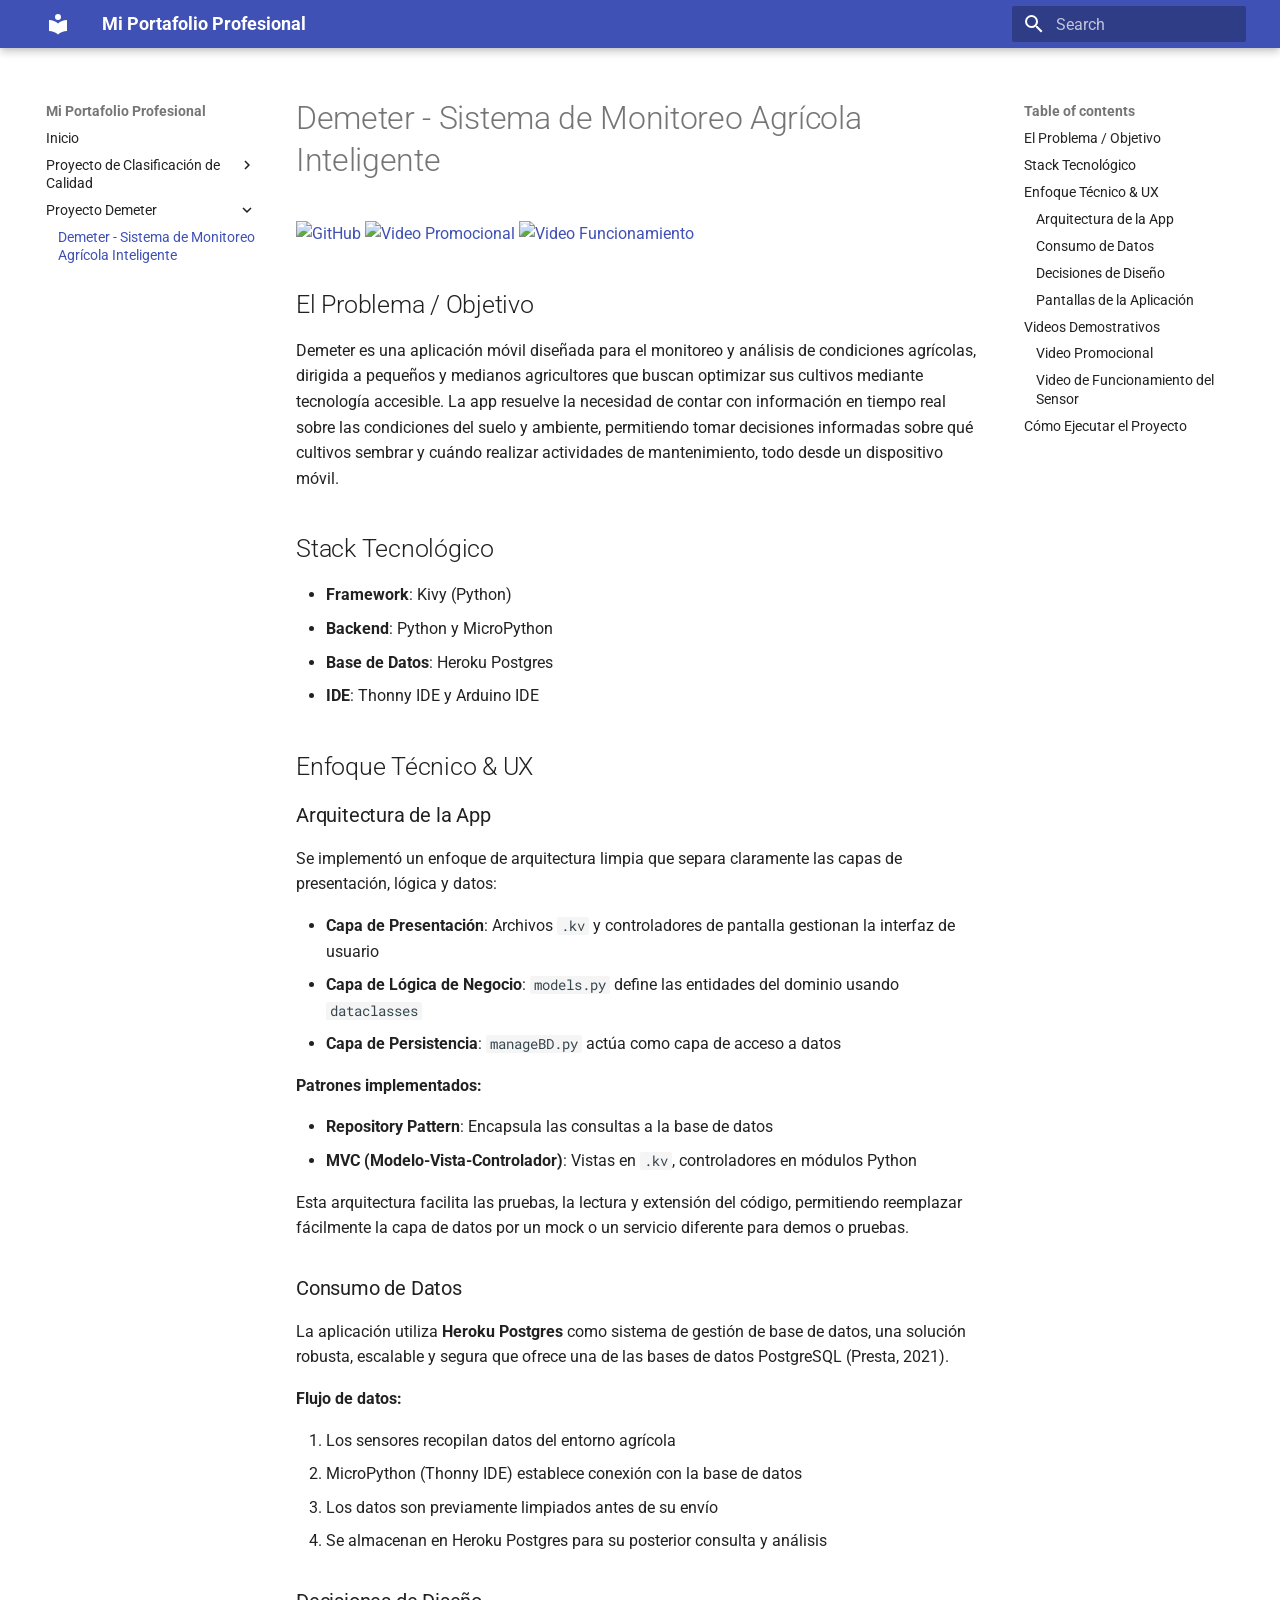
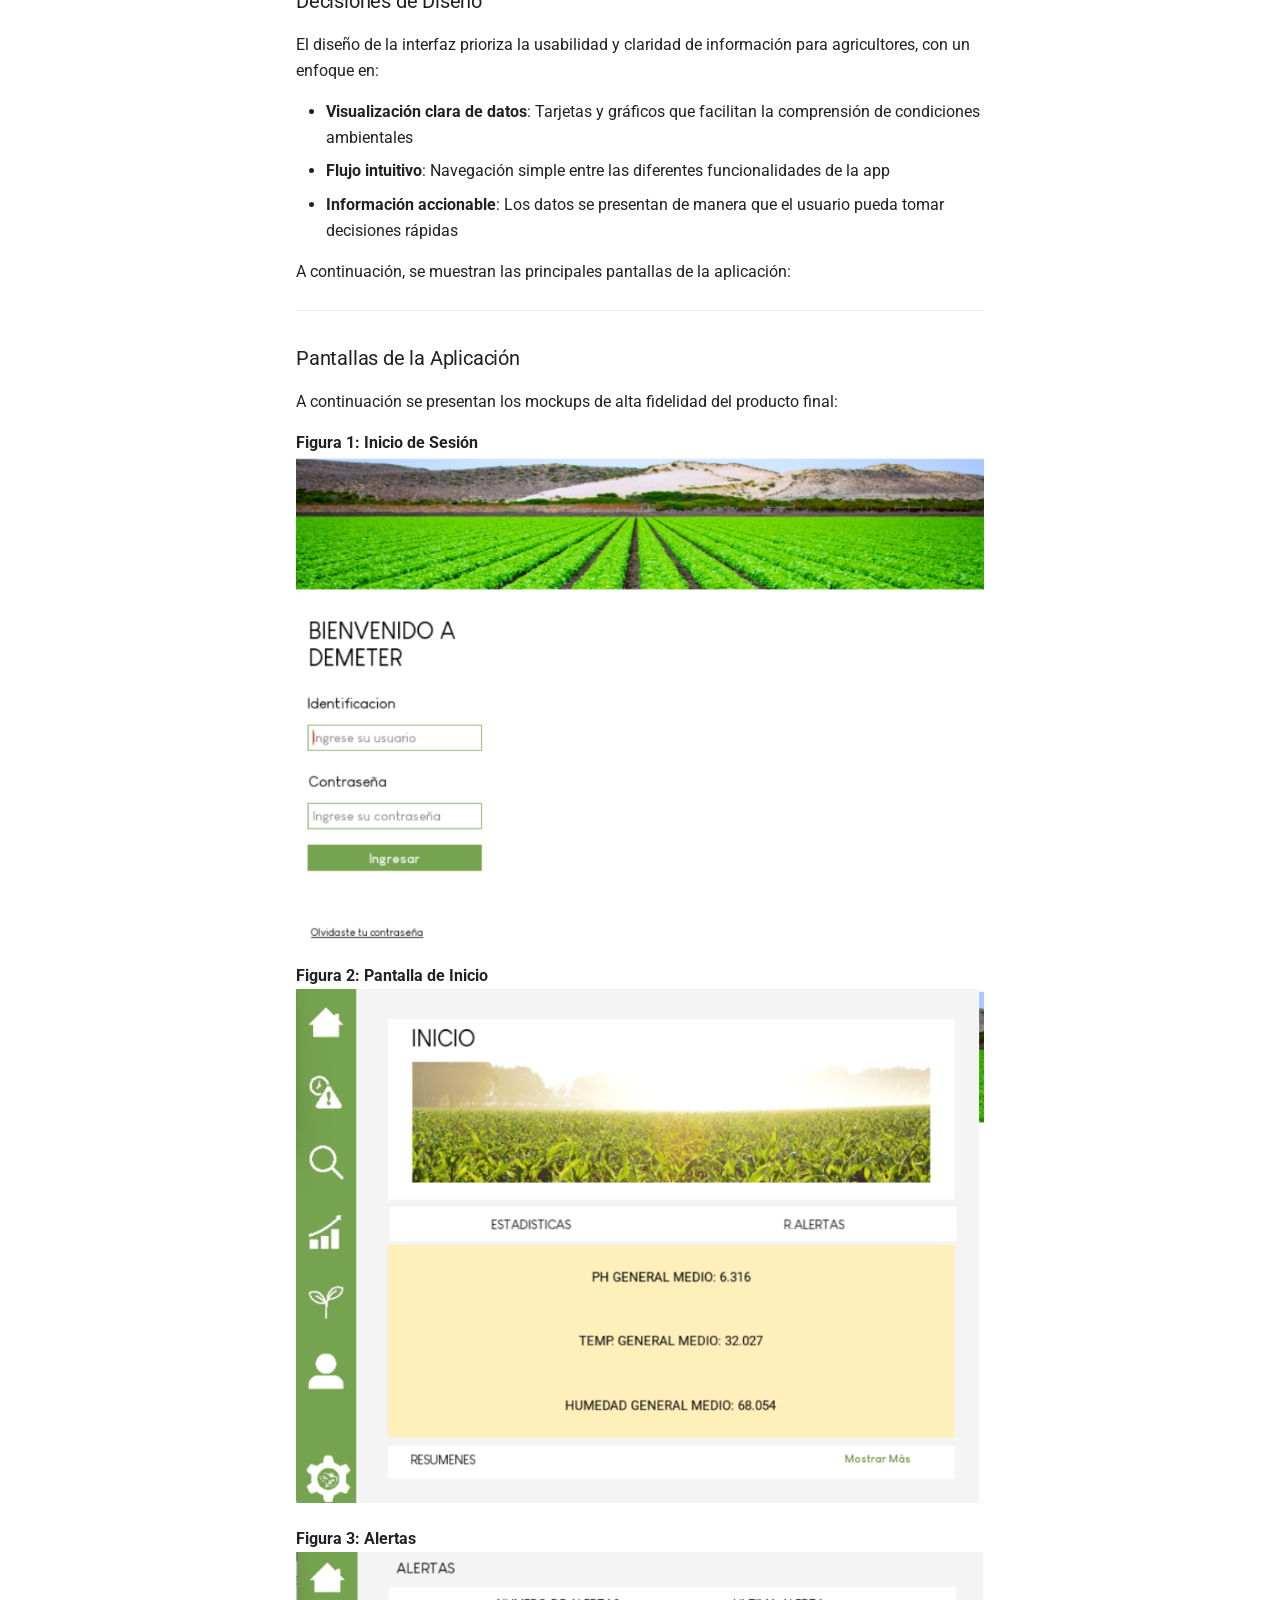
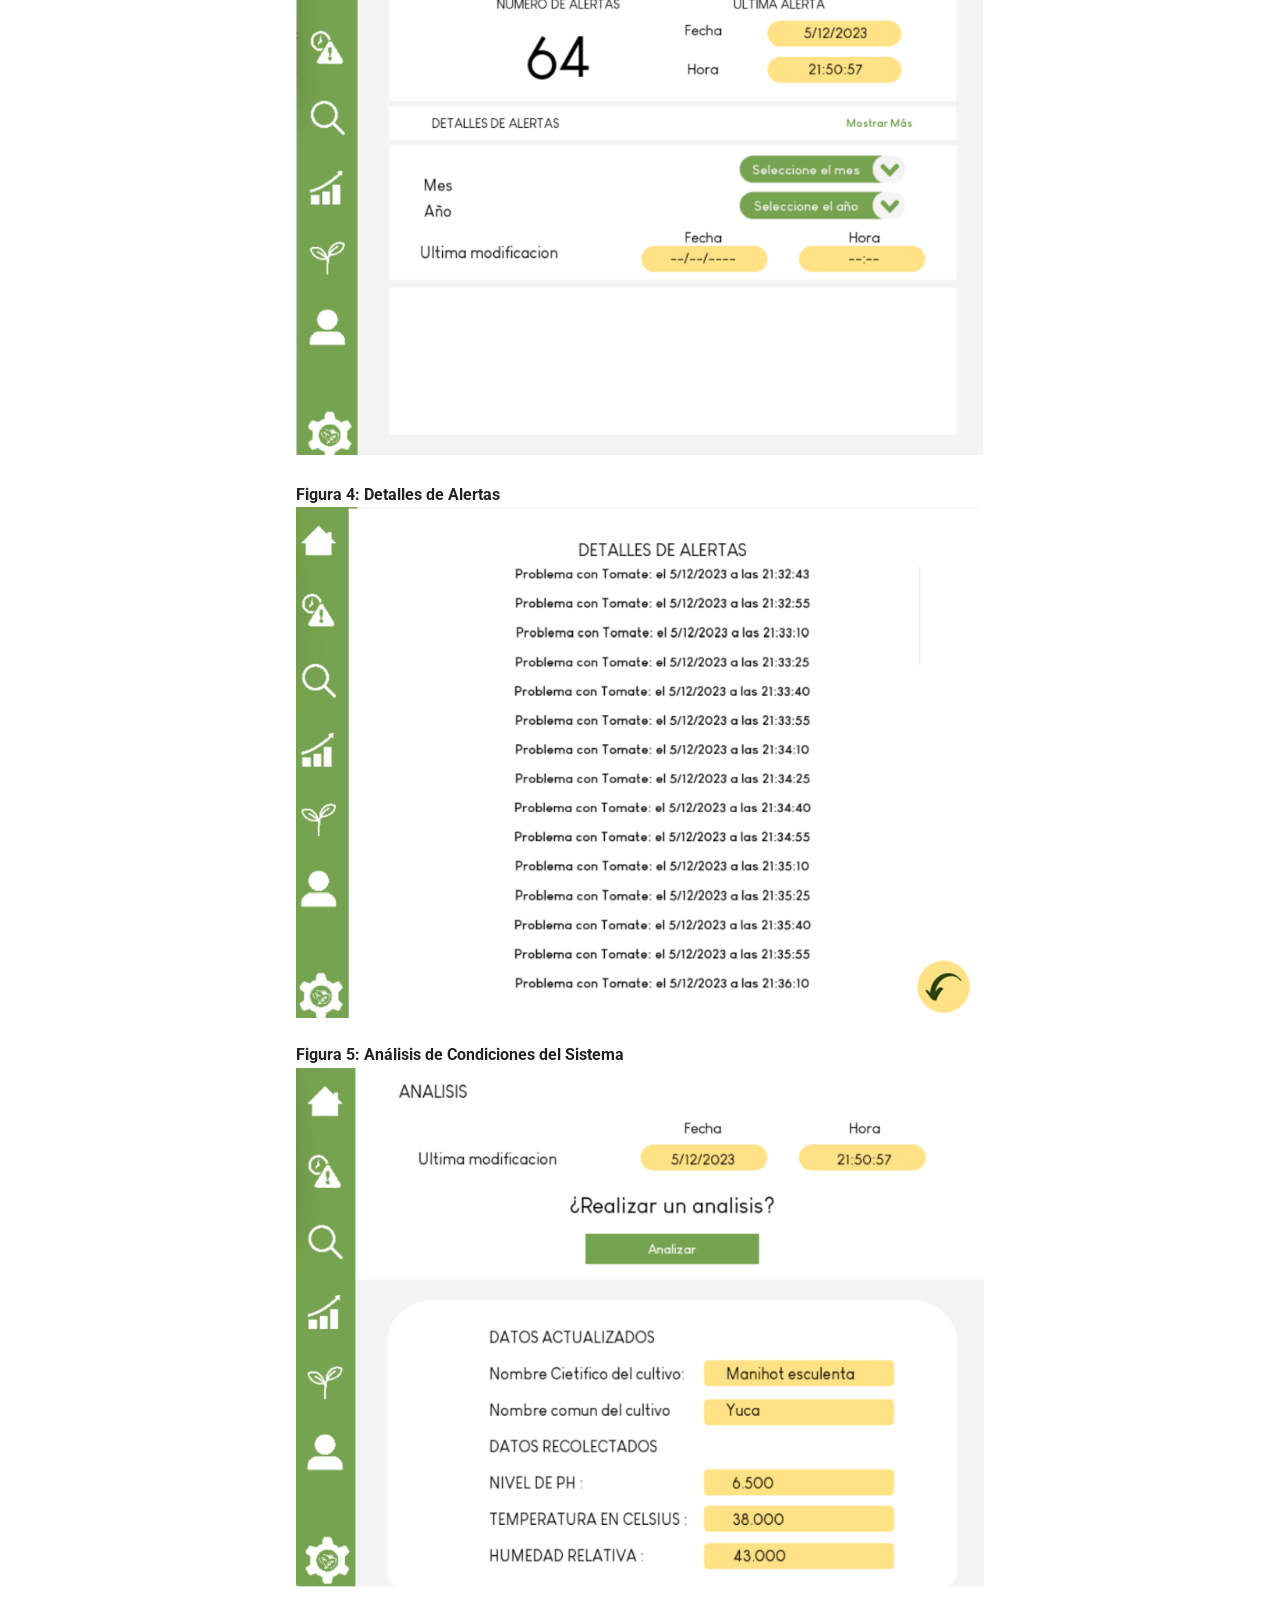
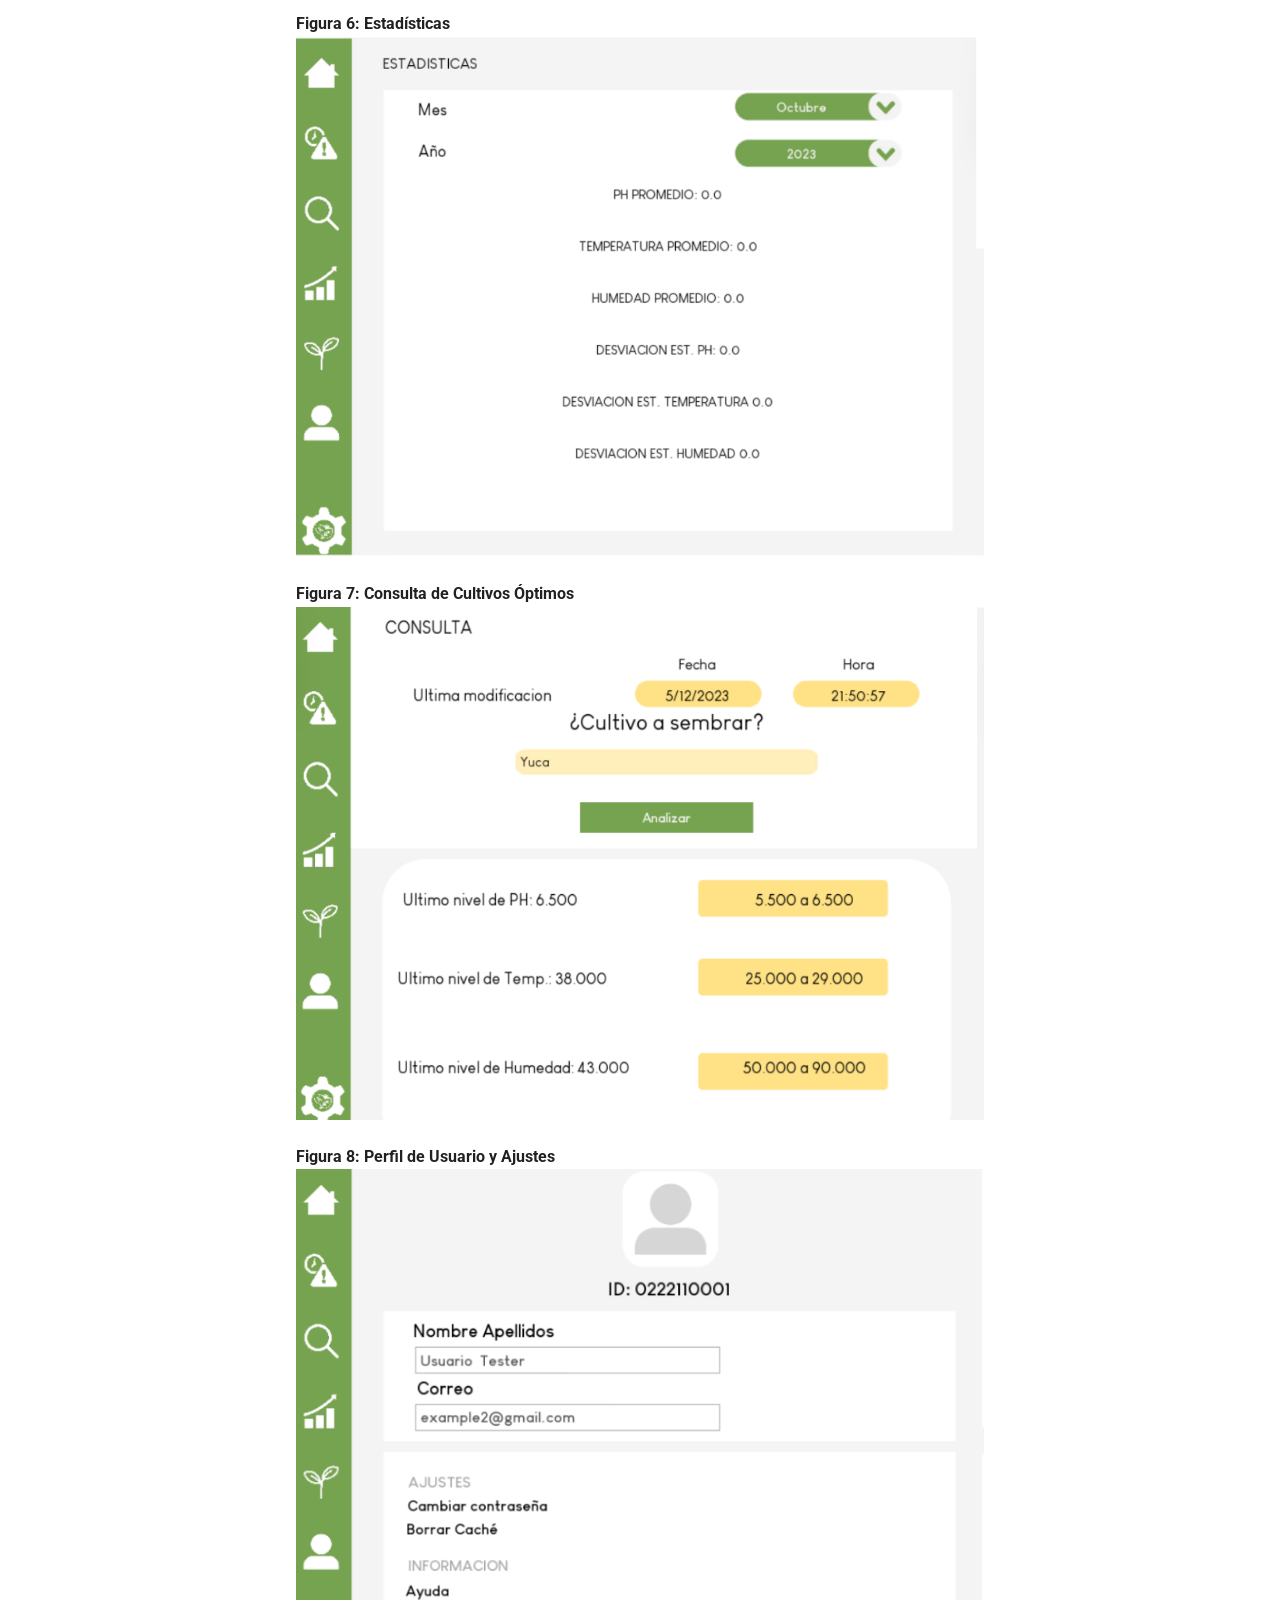
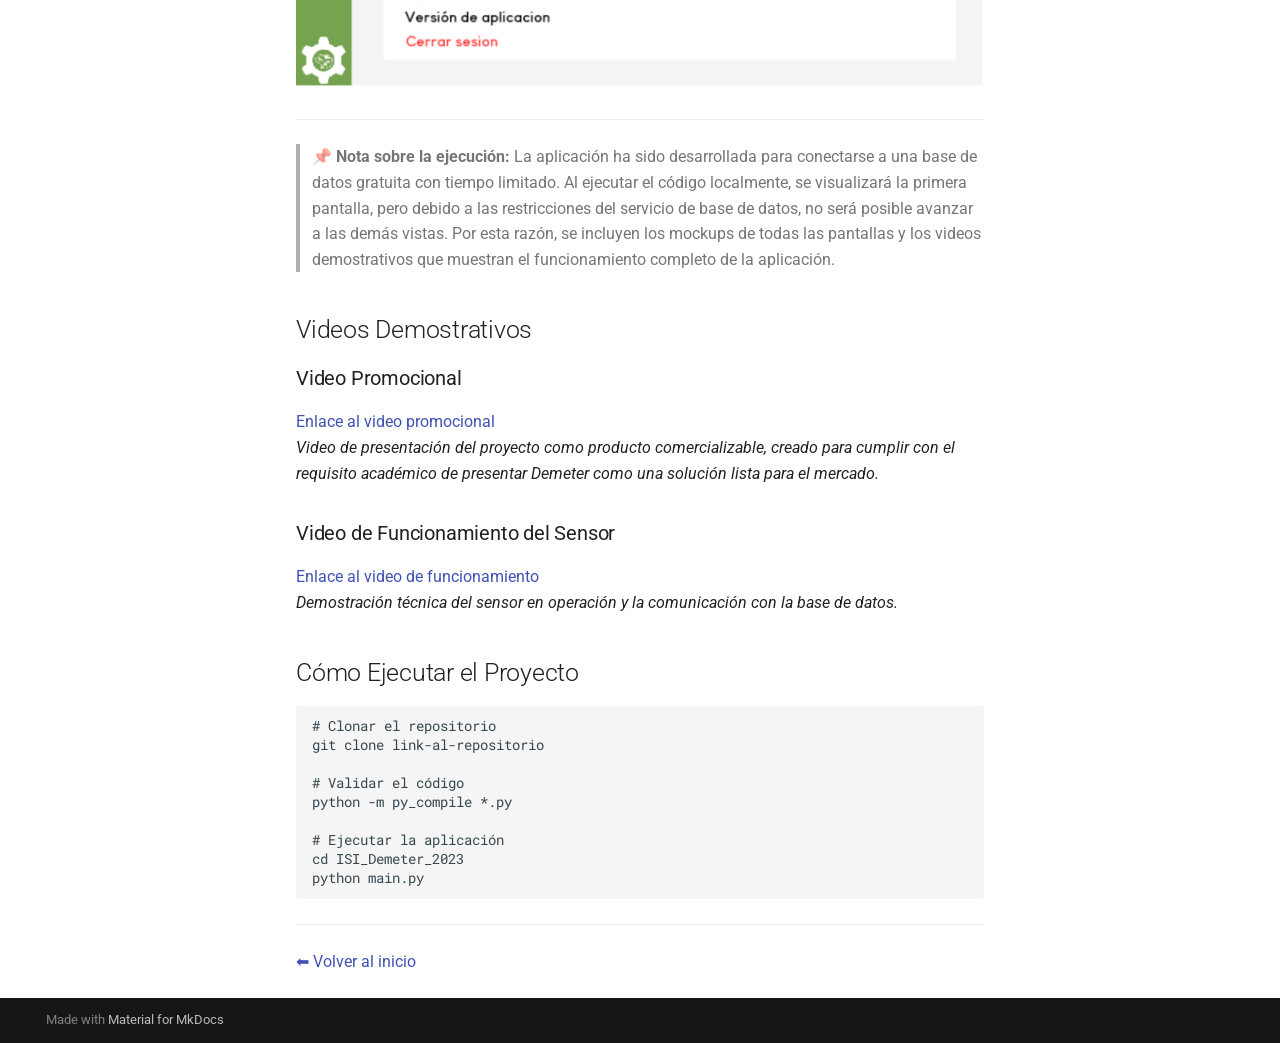
==== commit bf8980fc: "Deployed 510d7c3 with MkDocs version: 1.6.1" ====
--- a/proyecto-demeter/demeter/index.html
+++ b/proyecto-demeter/demeter/index.html
@@ -786,21 +786,21 @@
 <h3 id="pantallas-de-la-aplicacion">Pantallas de la Aplicación</h3>
 <p>A continuación se presentan los mockups de alta fidelidad del producto final:</p>
 <p><strong>Figura 1: Inicio de Sesión</strong><br />
-<img src="../assets/images/mockup-flujo-1.png" alt="Inicio de sesión" width="500" /></p>
+<img alt="Inicio de sesión" src="../../assets/images/mockup-flujo-1.png" /></p>
 <p><strong>Figura 2: Pantalla de Inicio</strong><br />
-<img src="../assets/images/mockup-flujo-2.png" alt="Pantalla de inicio" width="500" /></p>
+<img alt="Pantalla de inicio" src="../../assets/images/mockup-flujo-2.png" /></p>
 <p><strong>Figura 3: Alertas</strong><br />
-<img src="../assets/images/mockup-flujo-3.png" alt="Alertas" width="500" /></p>
+<img alt="Alertas" src="../../assets/images/mockup-flujo-3.png" /></p>
 <p><strong>Figura 4: Detalles de Alertas</strong><br />
-<img src="../assets/images/mockup-flujo-4.png" alt="Detalles de alertas" width="500" /></p>
+<img alt="Detalles de alertas" src="../../assets/images/mockup-flujo-4.png" /></p>
 <p><strong>Figura 5: Análisis de Condiciones del Sistema</strong><br />
-<img src="../assets/images/mockup-flujo-5.png" alt="Análisis de condiciones" width="500" /></p>
+<img alt="Análisis de condiciones" src="../../assets/images/mockup-flujo-5.png" /></p>
 <p><strong>Figura 6: Estadísticas</strong><br />
-<img src="../assets/images/mockup-flujo-6.png" alt="Estadísticas" width="500" /></p>
+<img alt="Estadísticas" src="../../assets/images/mockup-flujo-6.png" /></p>
 <p><strong>Figura 7: Consulta de Cultivos Óptimos</strong><br />
-<img src="../assets/images/mockup-flujo-7.png" alt="Cultivos óptimos" width="500" /></p>
+<img alt="Cultivos óptimos" src="../../assets/images/mockup-flujo-7.png" /></p>
 <p><strong>Figura 8: Perfil de Usuario y Ajustes</strong><br />
-<img src="../assets/images/mockup-flujo-8.png" alt="Perfil de usuario" width="500" /></p>
+<img alt="Perfil de usuario" src="../../assets/images/mockup-flujo-8.png" /></p>
 <hr />
 <blockquote>
 <p><strong>📌 Nota sobre la ejecución:</strong> La aplicación ha sido desarrollada para conectarse a una base de datos gratuita con tiempo limitado. Al ejecutar el código localmente, se visualizará la primera pantalla, pero debido a las restricciones del servicio de base de datos, no será posible avanzar a las demás vistas. Por esta razón, se incluyen los mockups de todas las pantallas y los videos demostrativos que muestran el funcionamiento completo de la aplicación.</p>
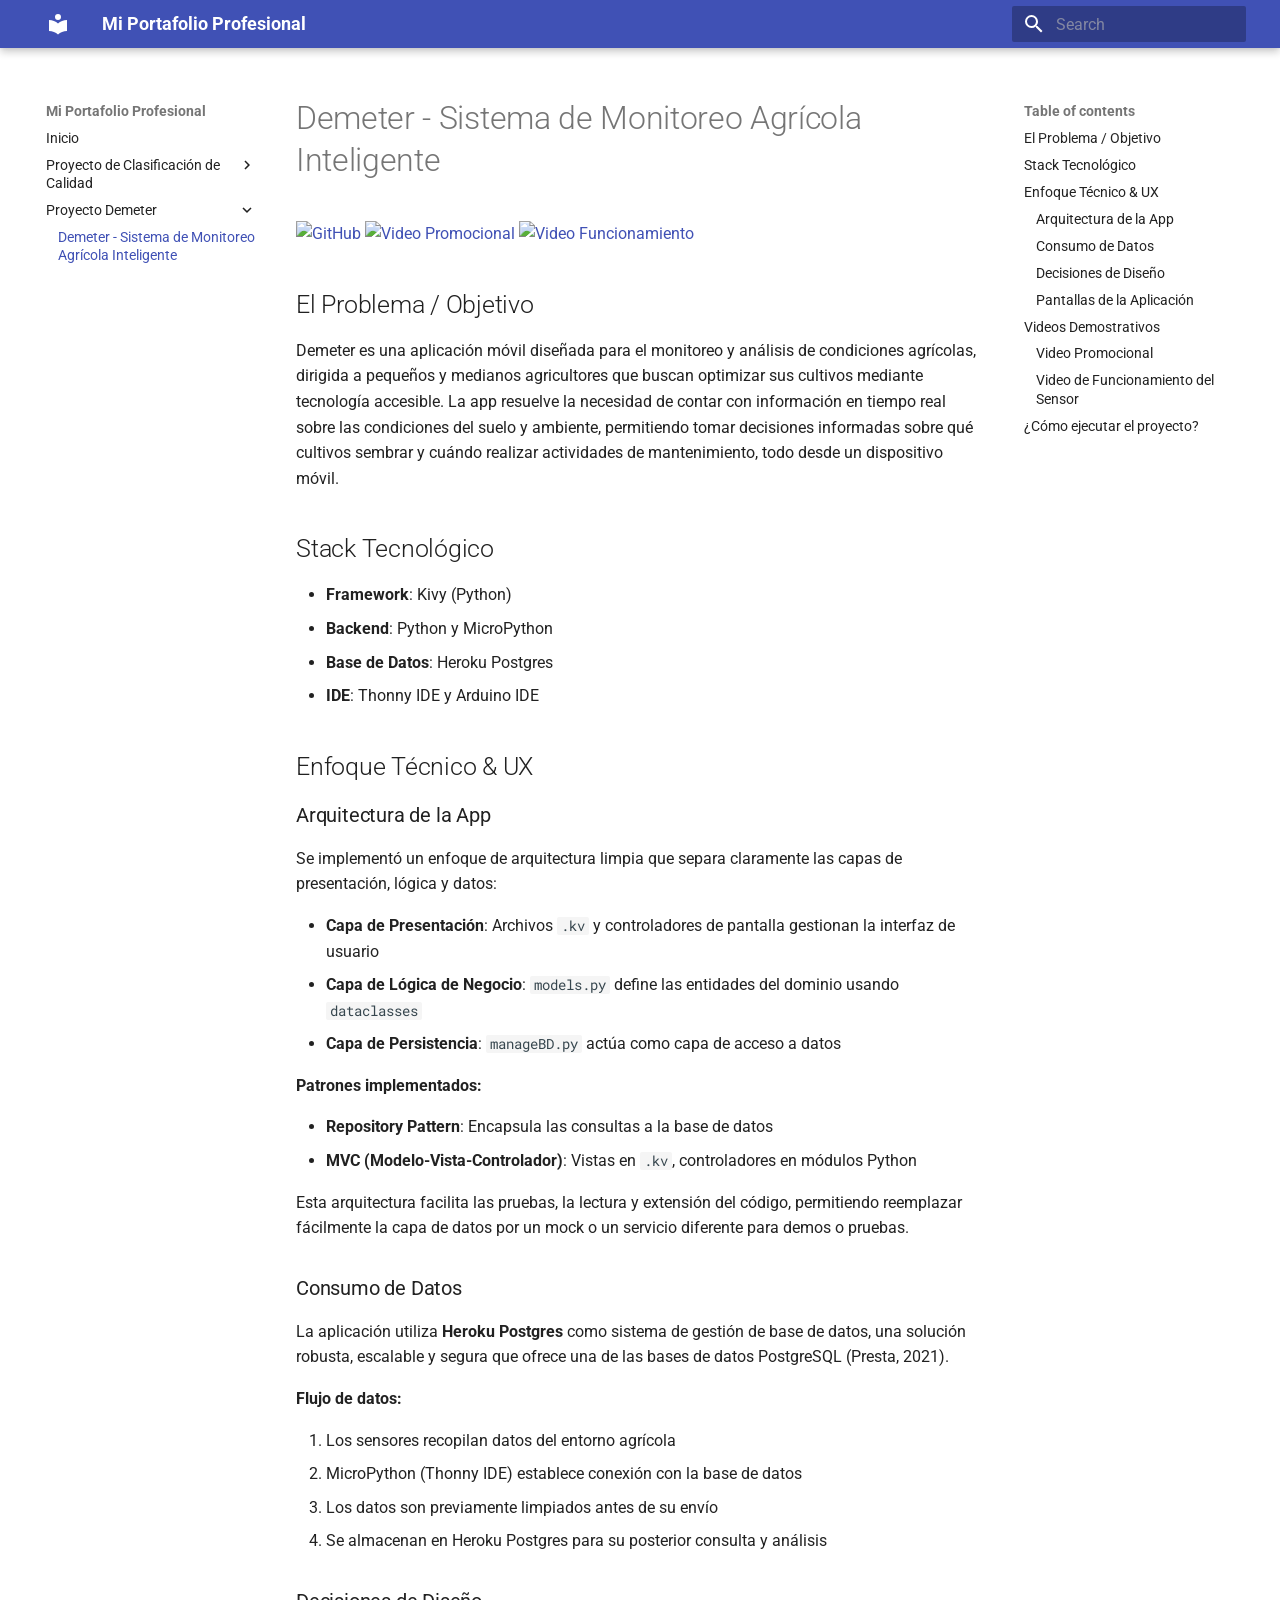
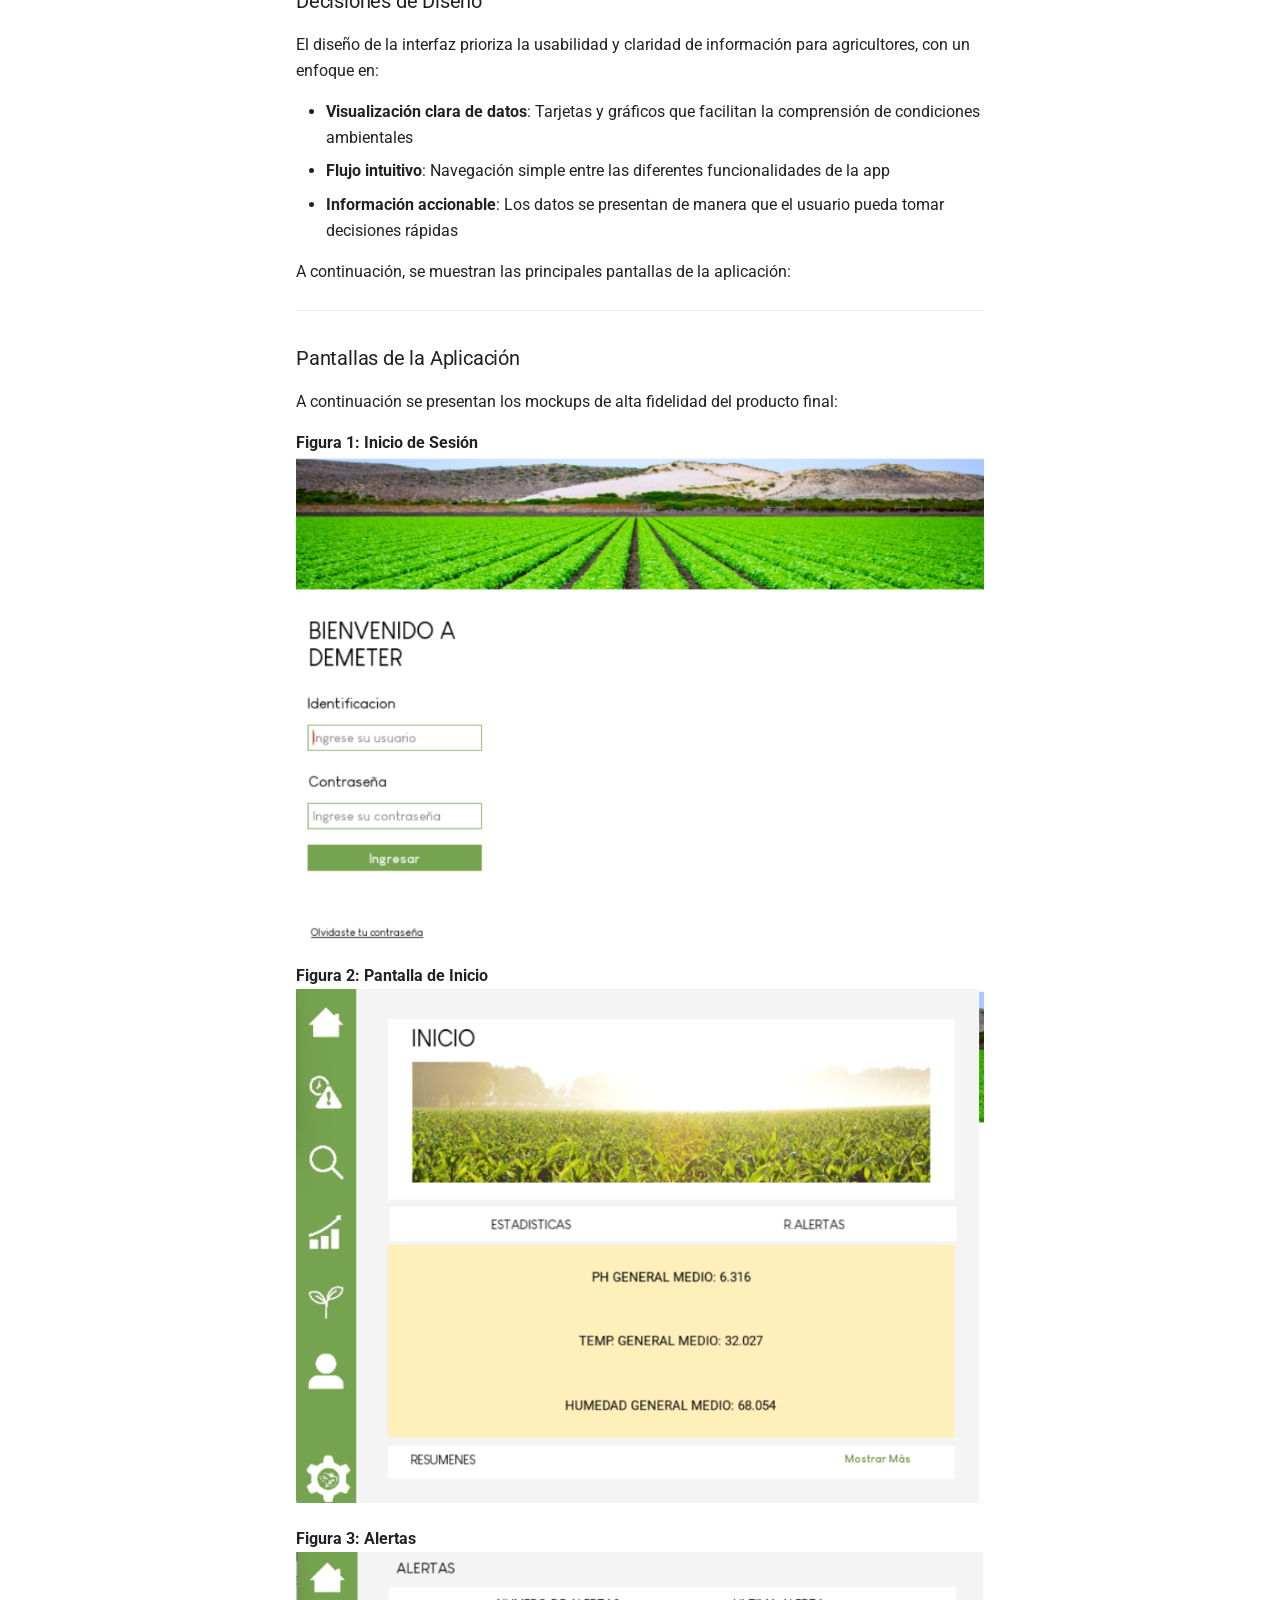
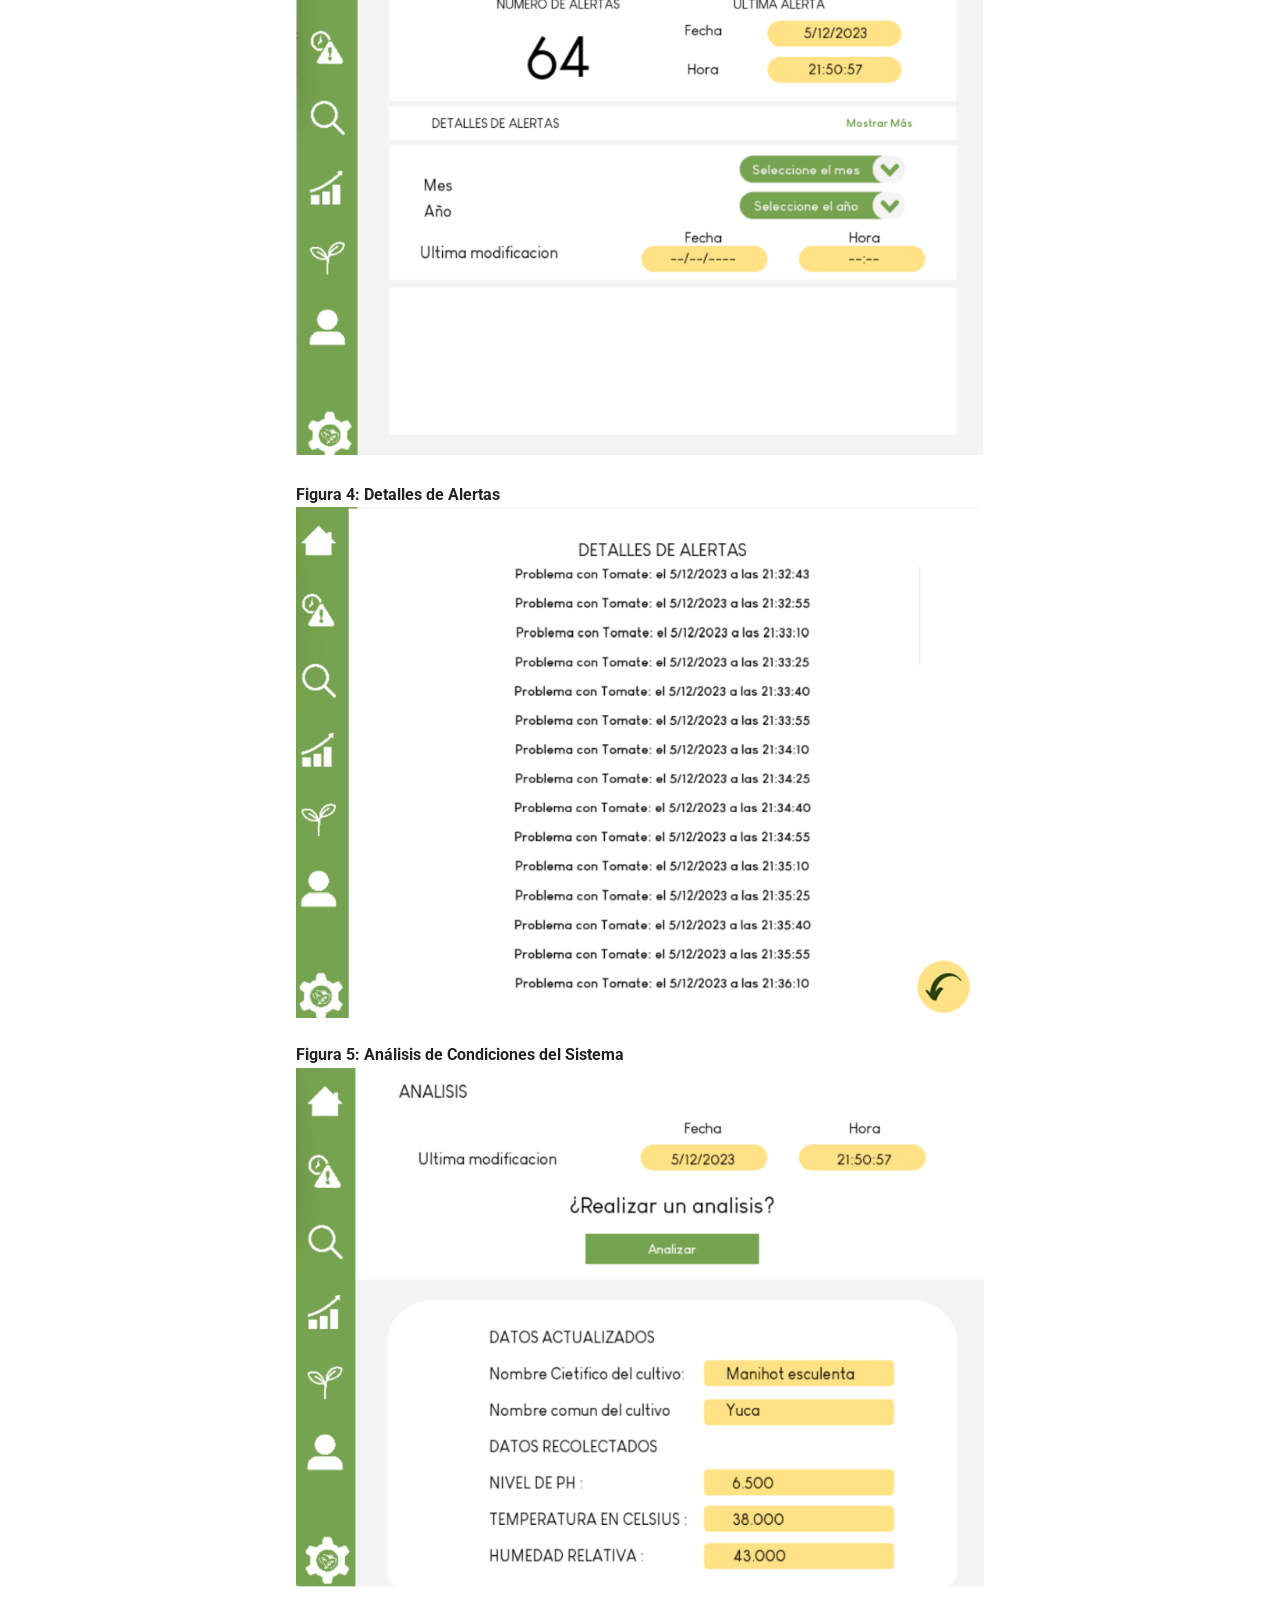
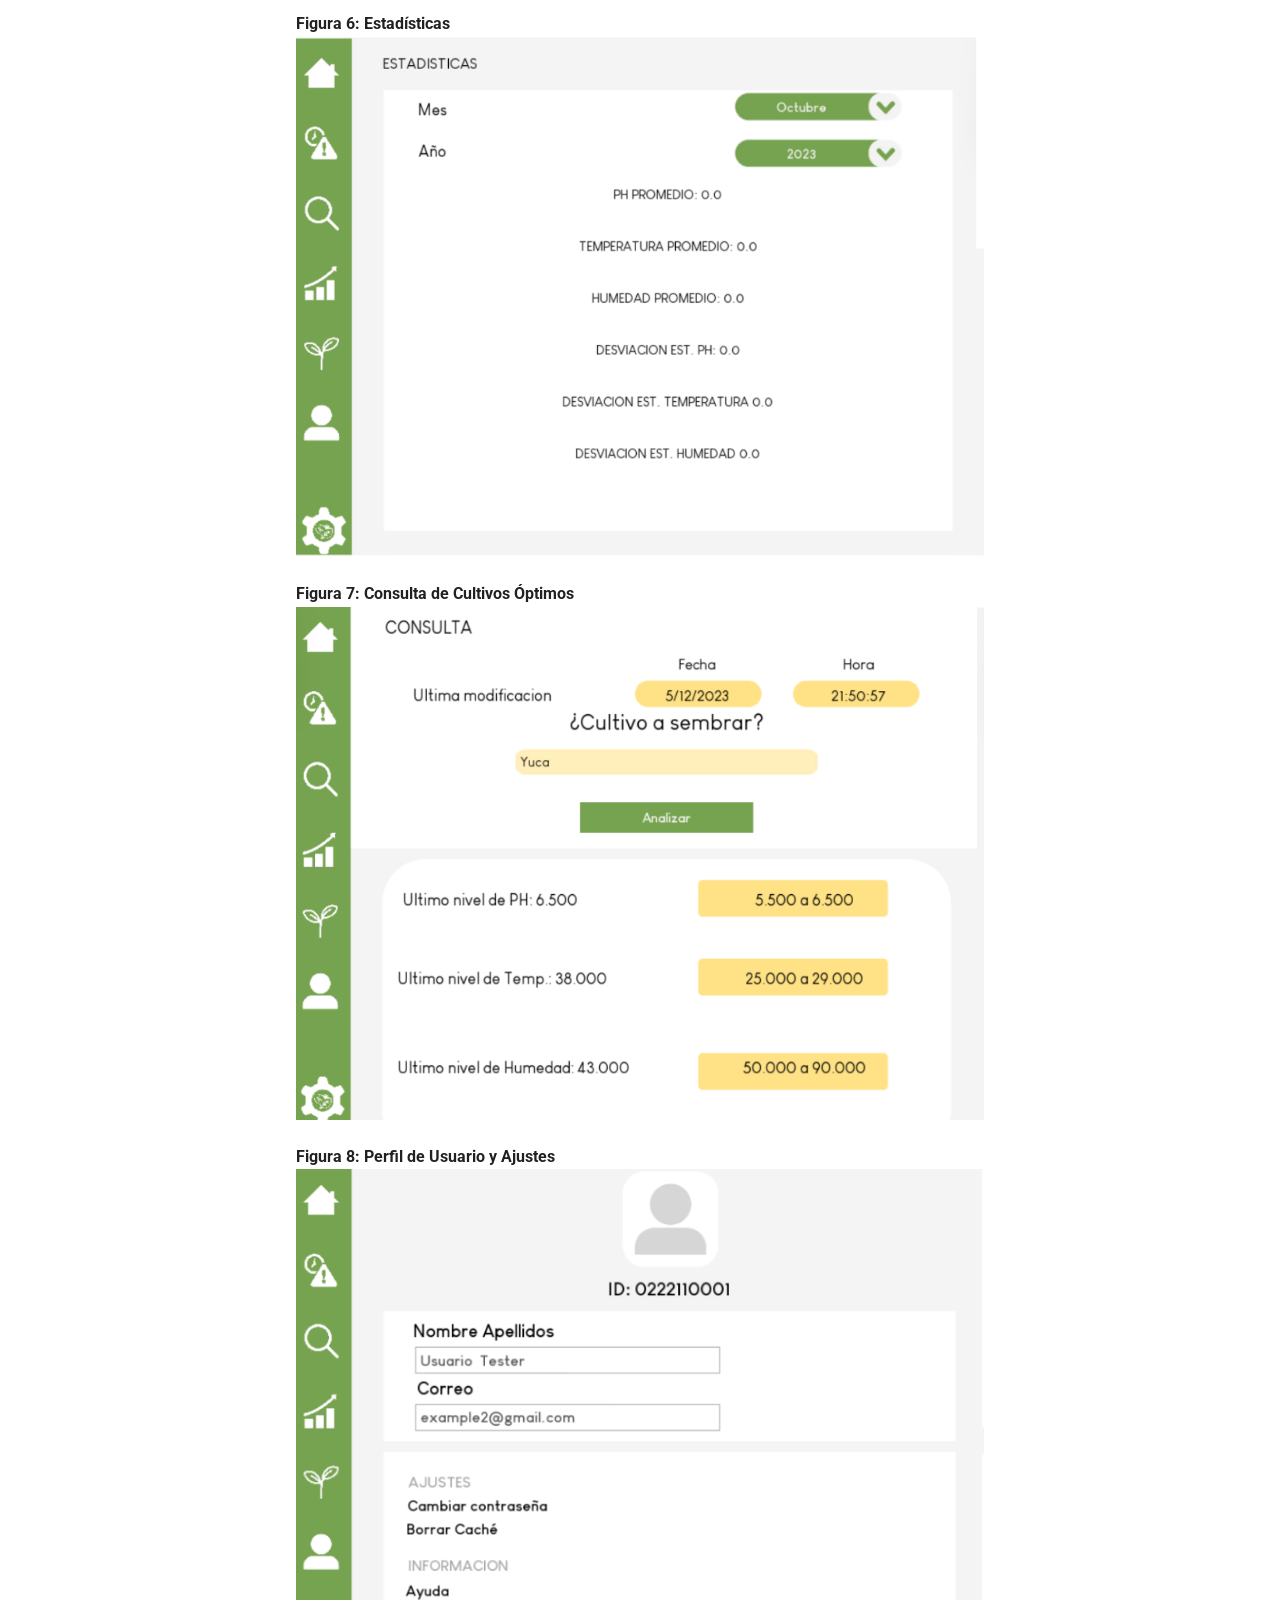
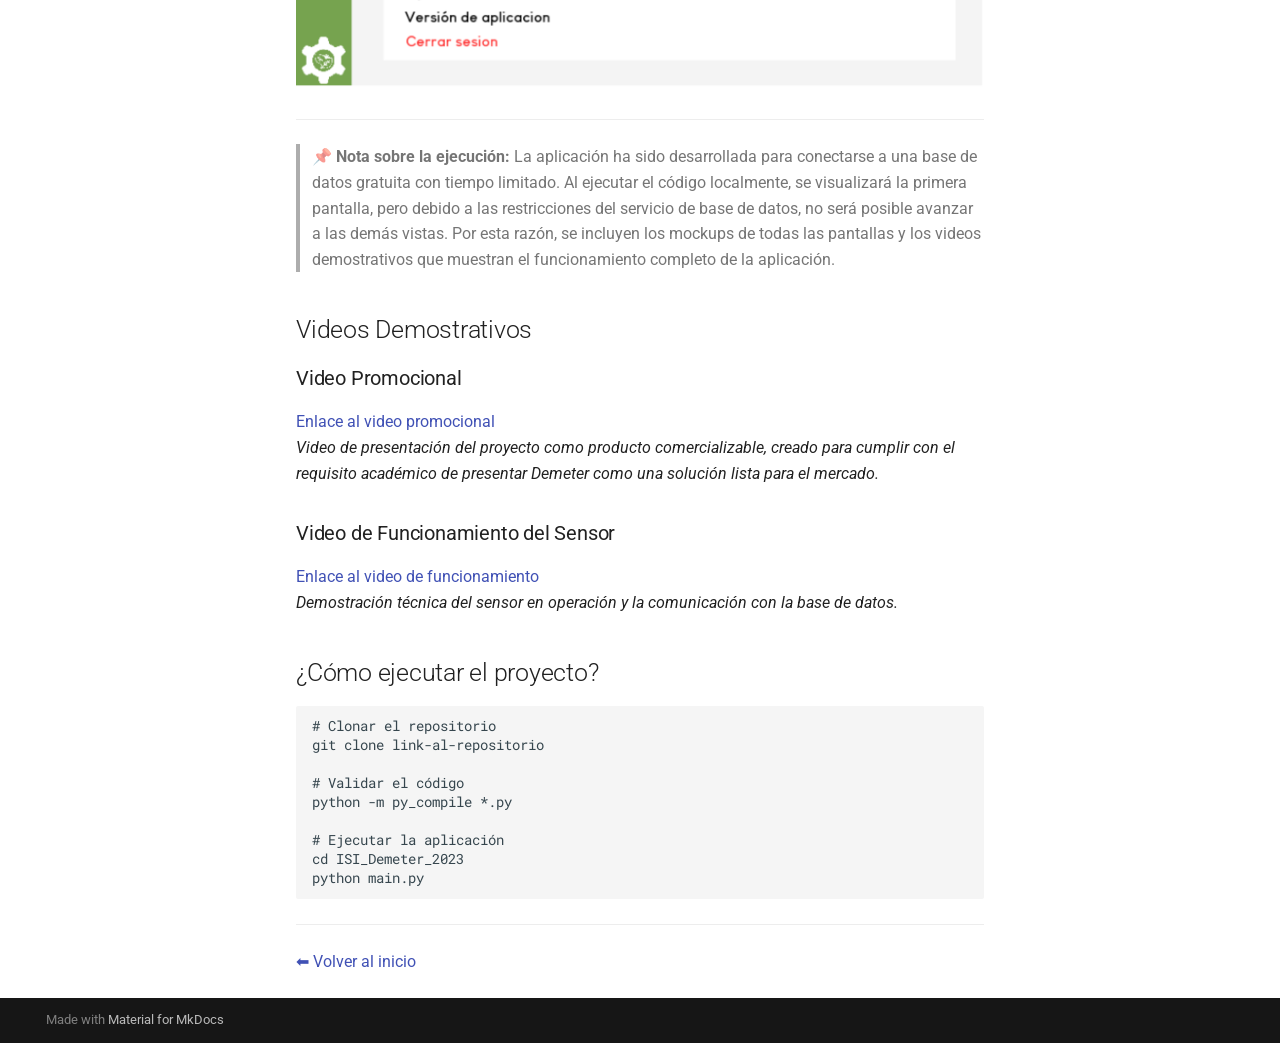
==== commit 89915818: "Deployed 63b284e with MkDocs version: 1.6.1" ====
--- a/proyecto-demeter/demeter/index.html
+++ b/proyecto-demeter/demeter/index.html
@@ -539,7 +539,7 @@
   <a href="#como-ejecutar-el-proyecto" class="md-nav__link">
     <span class="md-ellipsis">
       
-        Cómo Ejecutar el Proyecto
+        ¿Cómo ejecutar el proyecto?
       
     </span>
   </a>
@@ -714,7 +714,7 @@
   <a href="#como-ejecutar-el-proyecto" class="md-nav__link">
     <span class="md-ellipsis">
       
-        Cómo Ejecutar el Proyecto
+        ¿Cómo ejecutar el proyecto?
       
     </span>
   </a>
@@ -812,7 +812,7 @@
 <h3 id="video-de-funcionamiento-del-sensor">Video de Funcionamiento del Sensor</h3>
 <p><a href="https://youtu.be/74DAexUKNQw">Enlace al video de funcionamiento</a><br />
 <em>Demostración técnica del sensor en operación y la comunicación con la base de datos.</em></p>
-<h2 id="como-ejecutar-el-proyecto">Cómo Ejecutar el Proyecto</h2>
+<h2 id="como-ejecutar-el-proyecto">¿Cómo ejecutar el proyecto?</h2>
 <pre><code class="language-bash"># Clonar el repositorio
 git clone link-al-repositorio
 
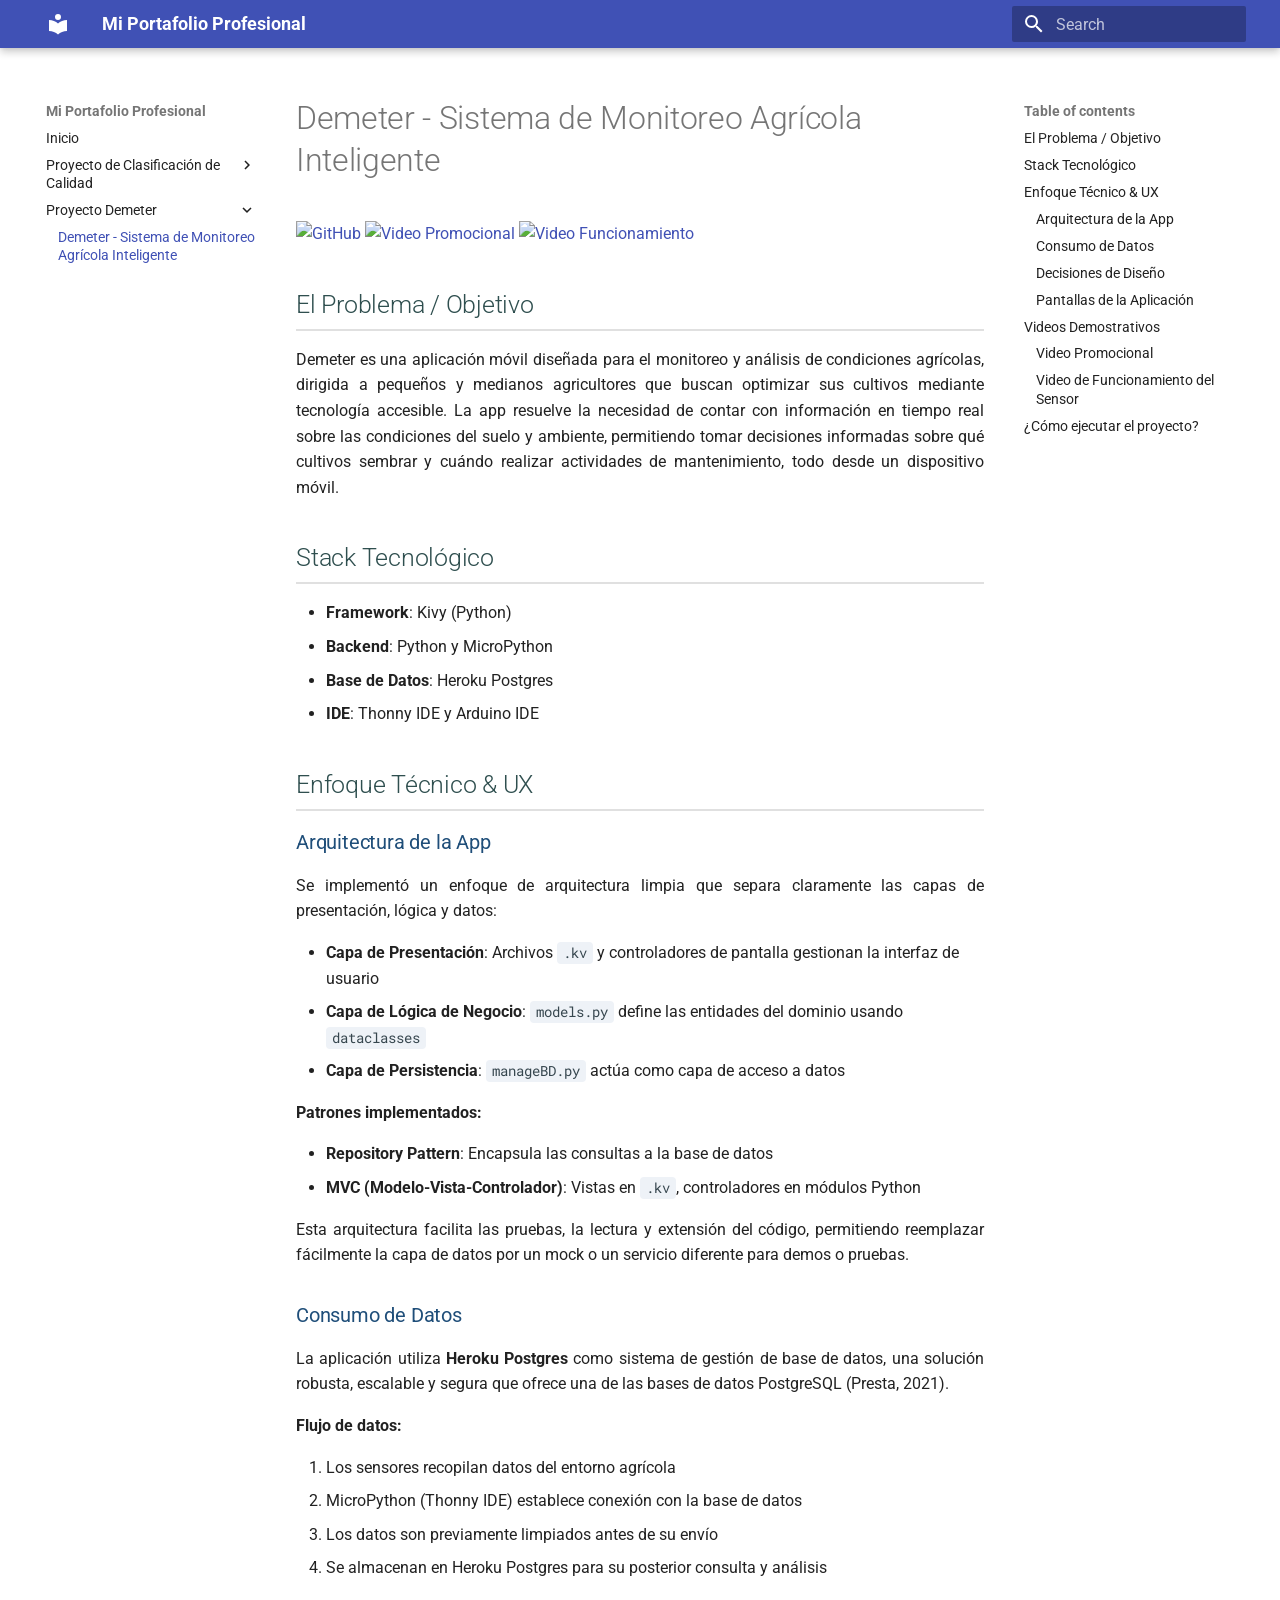
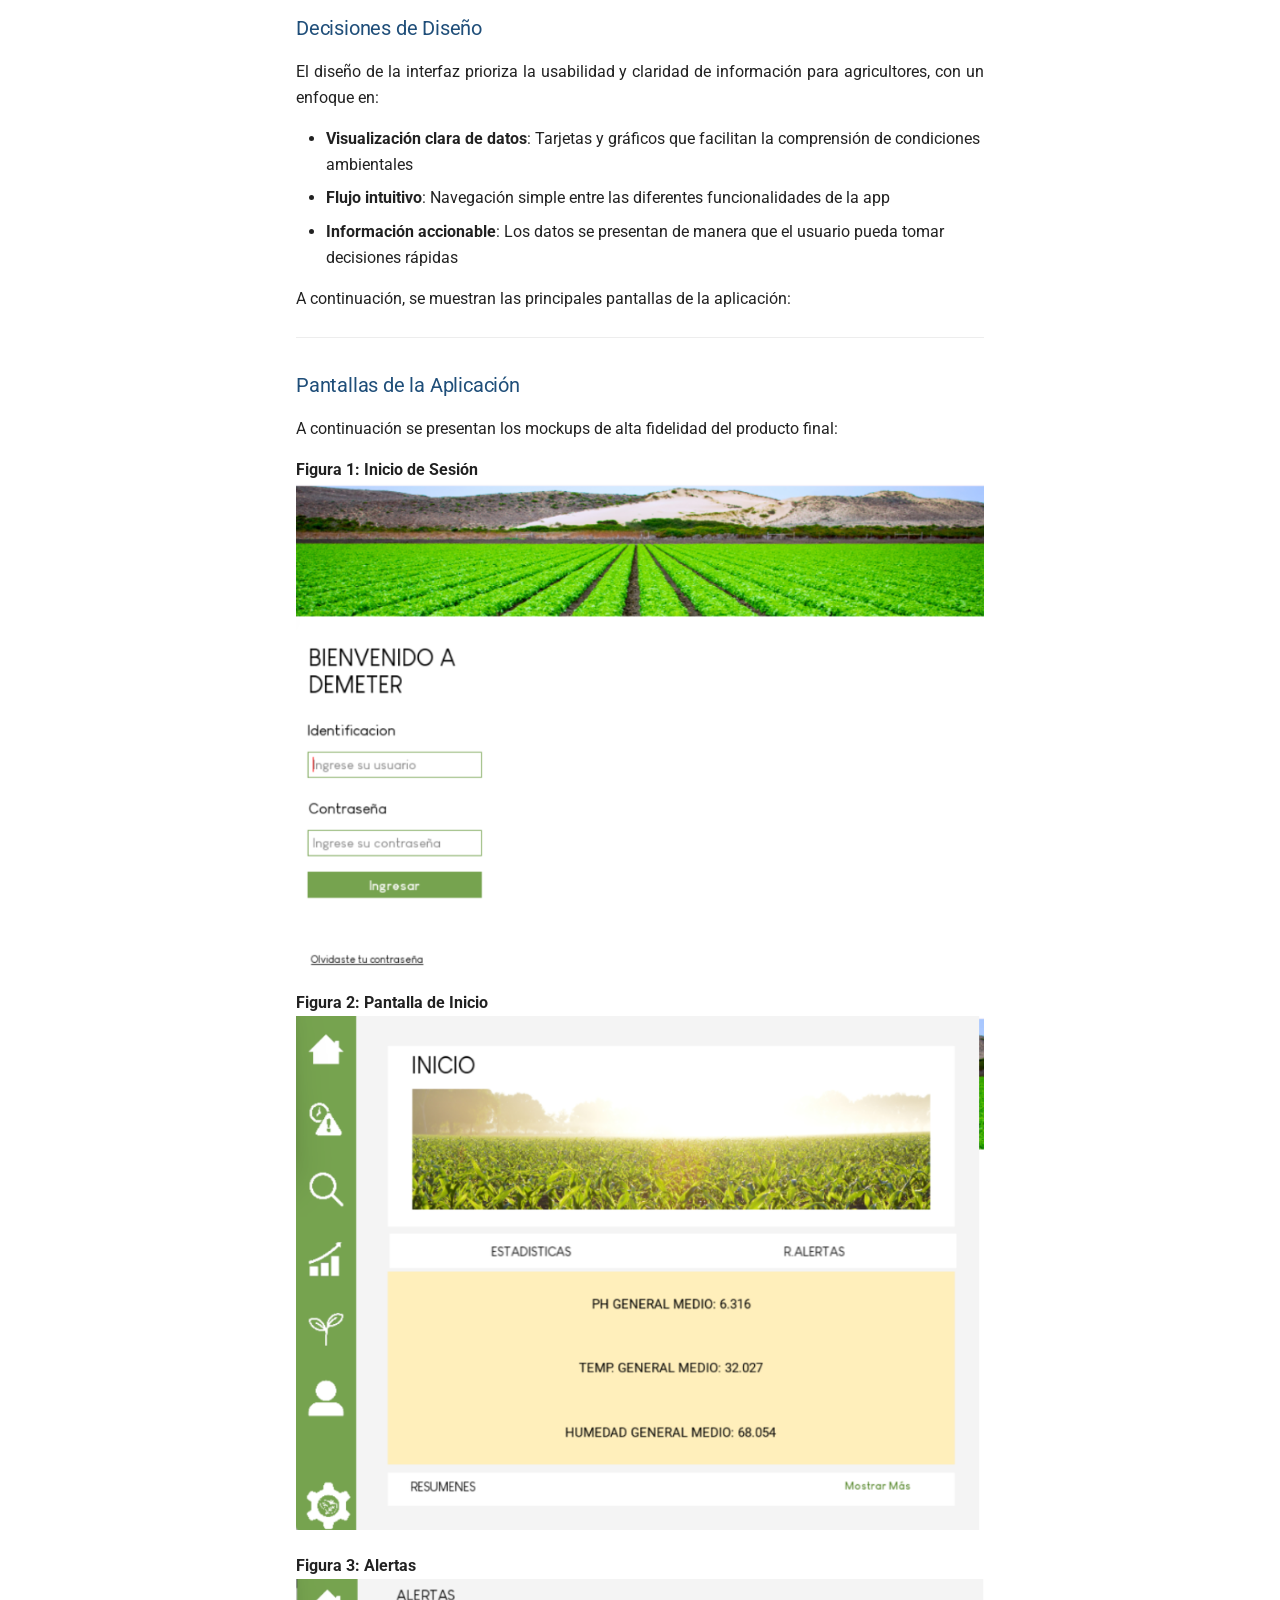
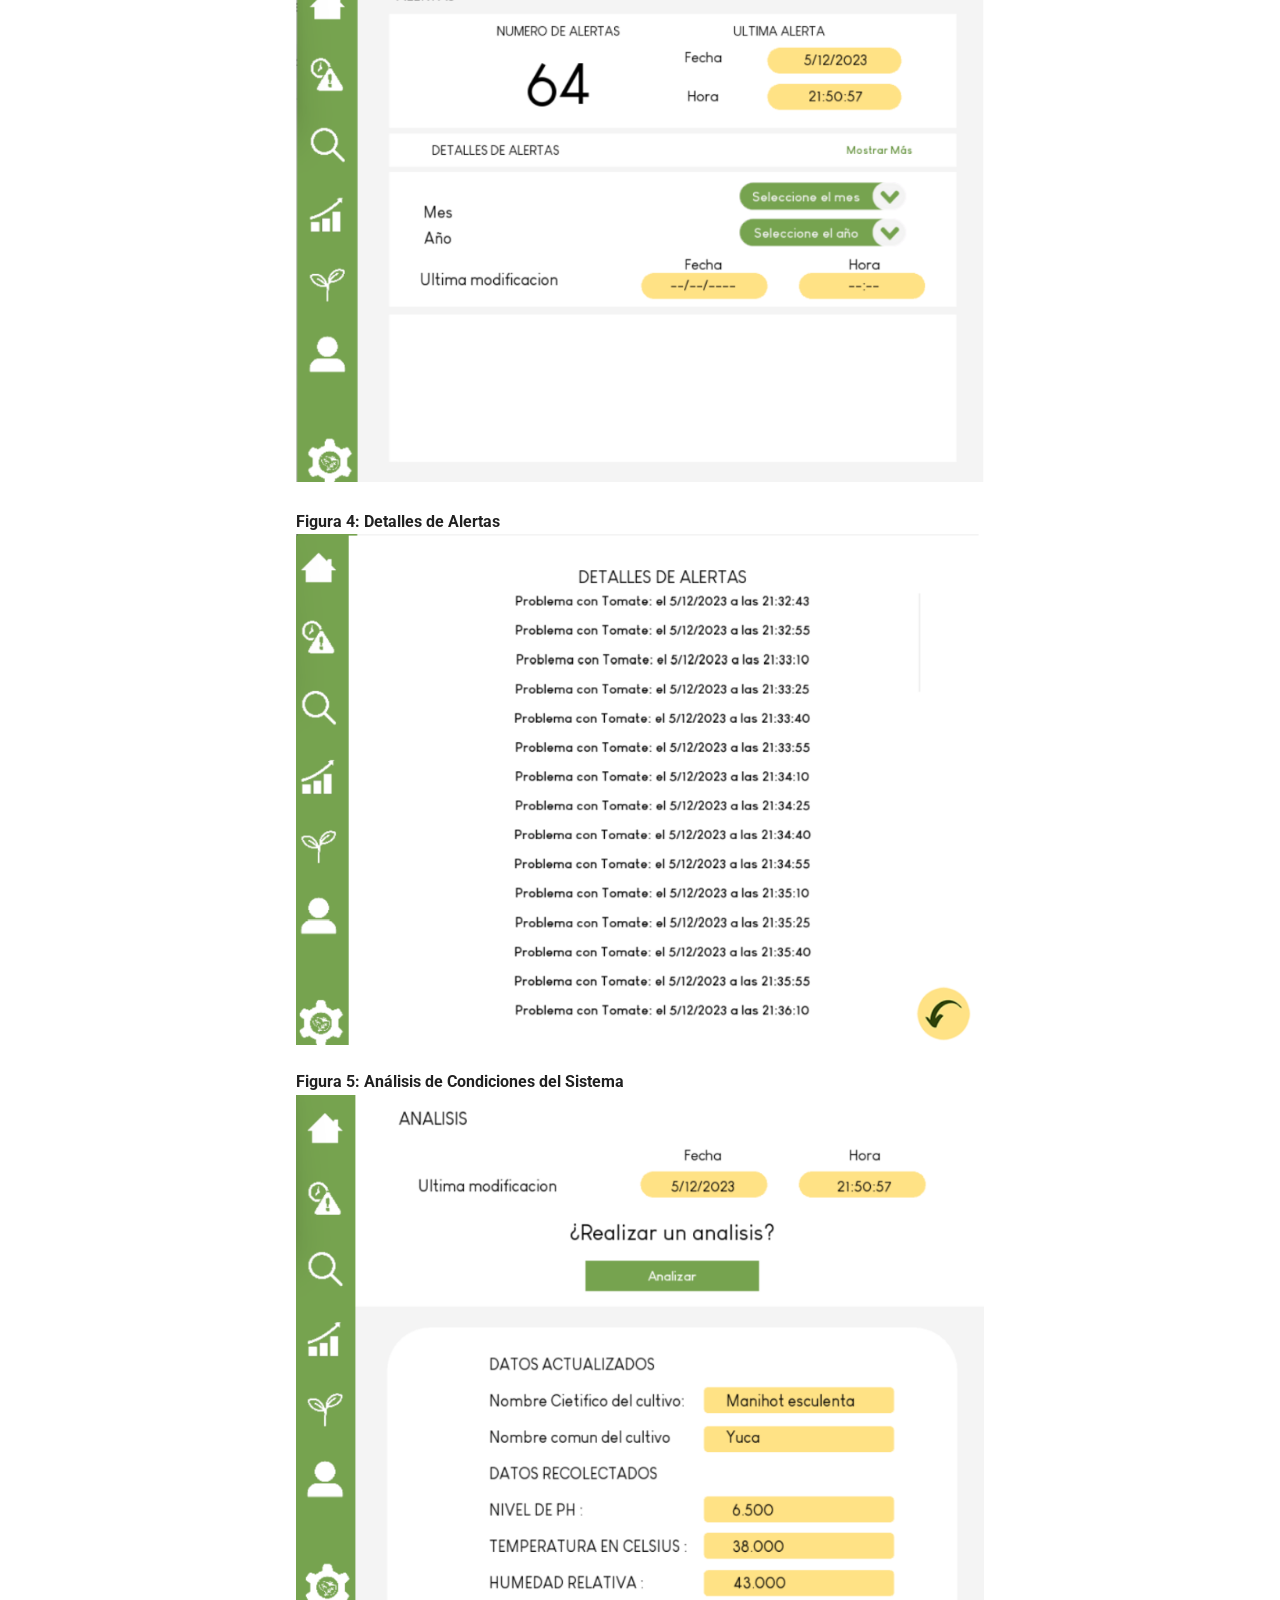
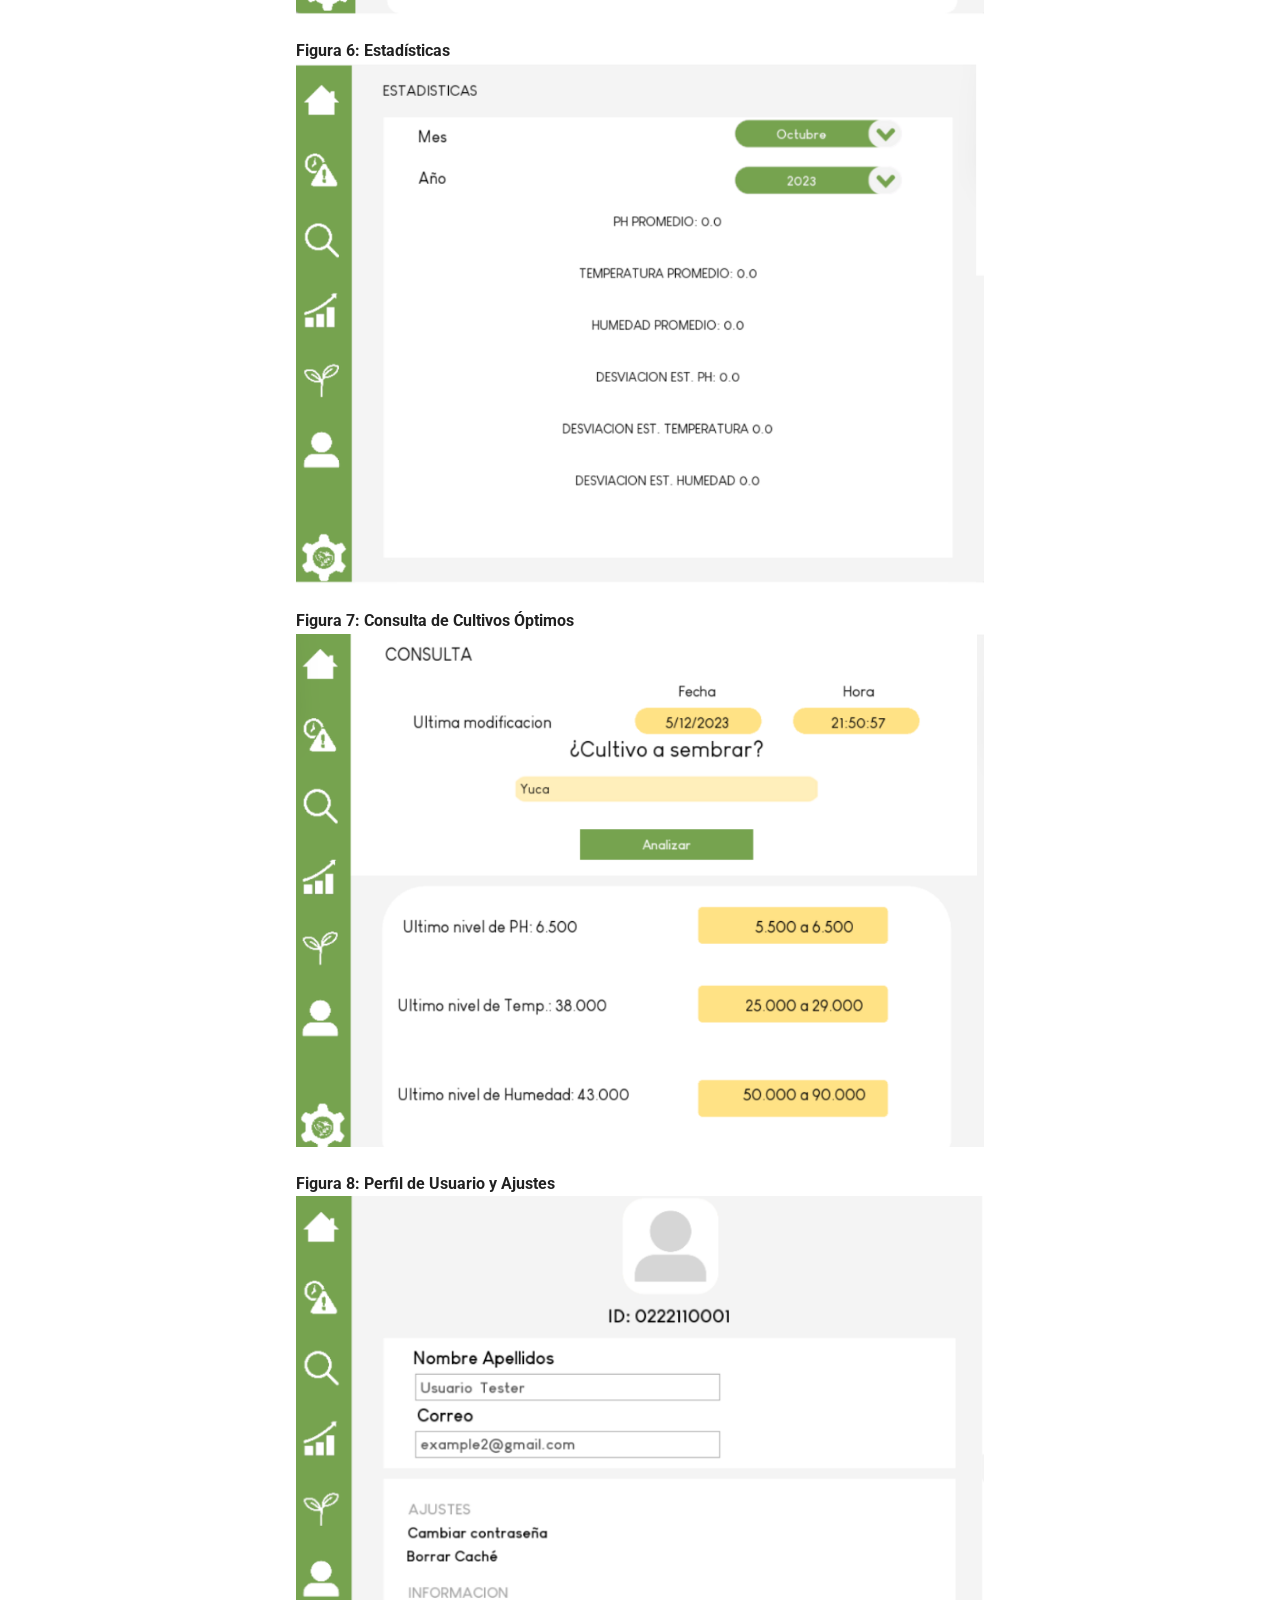
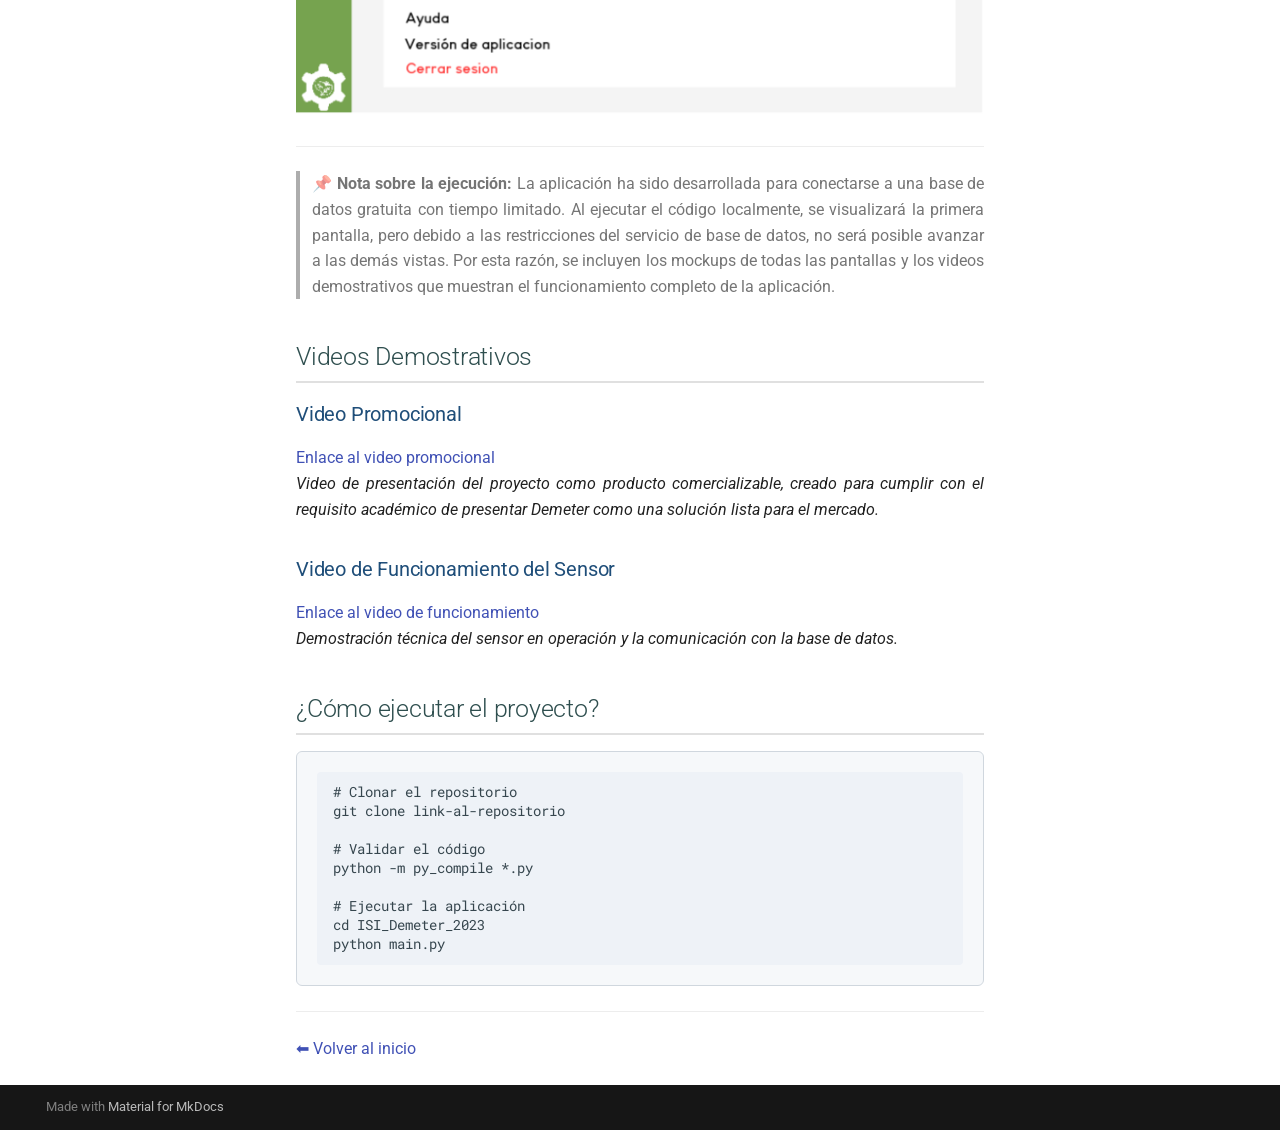
==== commit e56ebc86: "Deployed 1e493f0 with MkDocs version: 1.6.1" ====
--- a/proyecto-demeter/demeter/index.html
+++ b/proyecto-demeter/demeter/index.html
@@ -45,6 +45,8 @@
         <style>:root{--md-text-font:"Roboto";--md-code-font:"Roboto Mono"}</style>
       
     
+    
+      <link rel="stylesheet" href="../../stylesheets/extra.css">
     
     <script>__md_scope=new URL("../..",location),__md_hash=e=>[...e].reduce(((e,_)=>(e<<5)-e+_.charCodeAt(0)),0),__md_get=(e,_=localStorage,t=__md_scope)=>JSON.parse(_.getItem(t.pathname+"."+e)),__md_set=(e,_,t=localStorage,a=__md_scope)=>{try{t.setItem(a.pathname+"."+e,JSON.stringify(_))}catch(e){}}</script>
     
--- a/stylesheets/extra.css
+++ b/stylesheets/extra.css
@@ -0,0 +1,35 @@
+.md-content p {
+  text-align: justify;
+}
+
+.md-content h2 {
+  color: #2f4f4f;
+  border-bottom: 2px solid #e0e0e0;
+  padding-bottom: 0.35rem;
+}
+
+.md-content h3 {
+  color: #1f4e79;
+}
+
+.md-content pre {
+  background-color: #f6f8fa;
+  border: 1px solid #d0d7de;
+  border-radius: 6px;
+  padding: 1rem;
+  overflow-x: auto;
+}
+
+.md-content code {
+  background-color: #eef2f7;
+  border-radius: 4px;
+  padding: 0.1rem 0.3rem;
+}
+
+.md-content .admonition,
+.md-content .note {
+  border-left: 4px solid #4caf50;
+  background-color: #f5fff7;
+  padding: 0.8rem 1rem;
+  border-radius: 6px;
+}
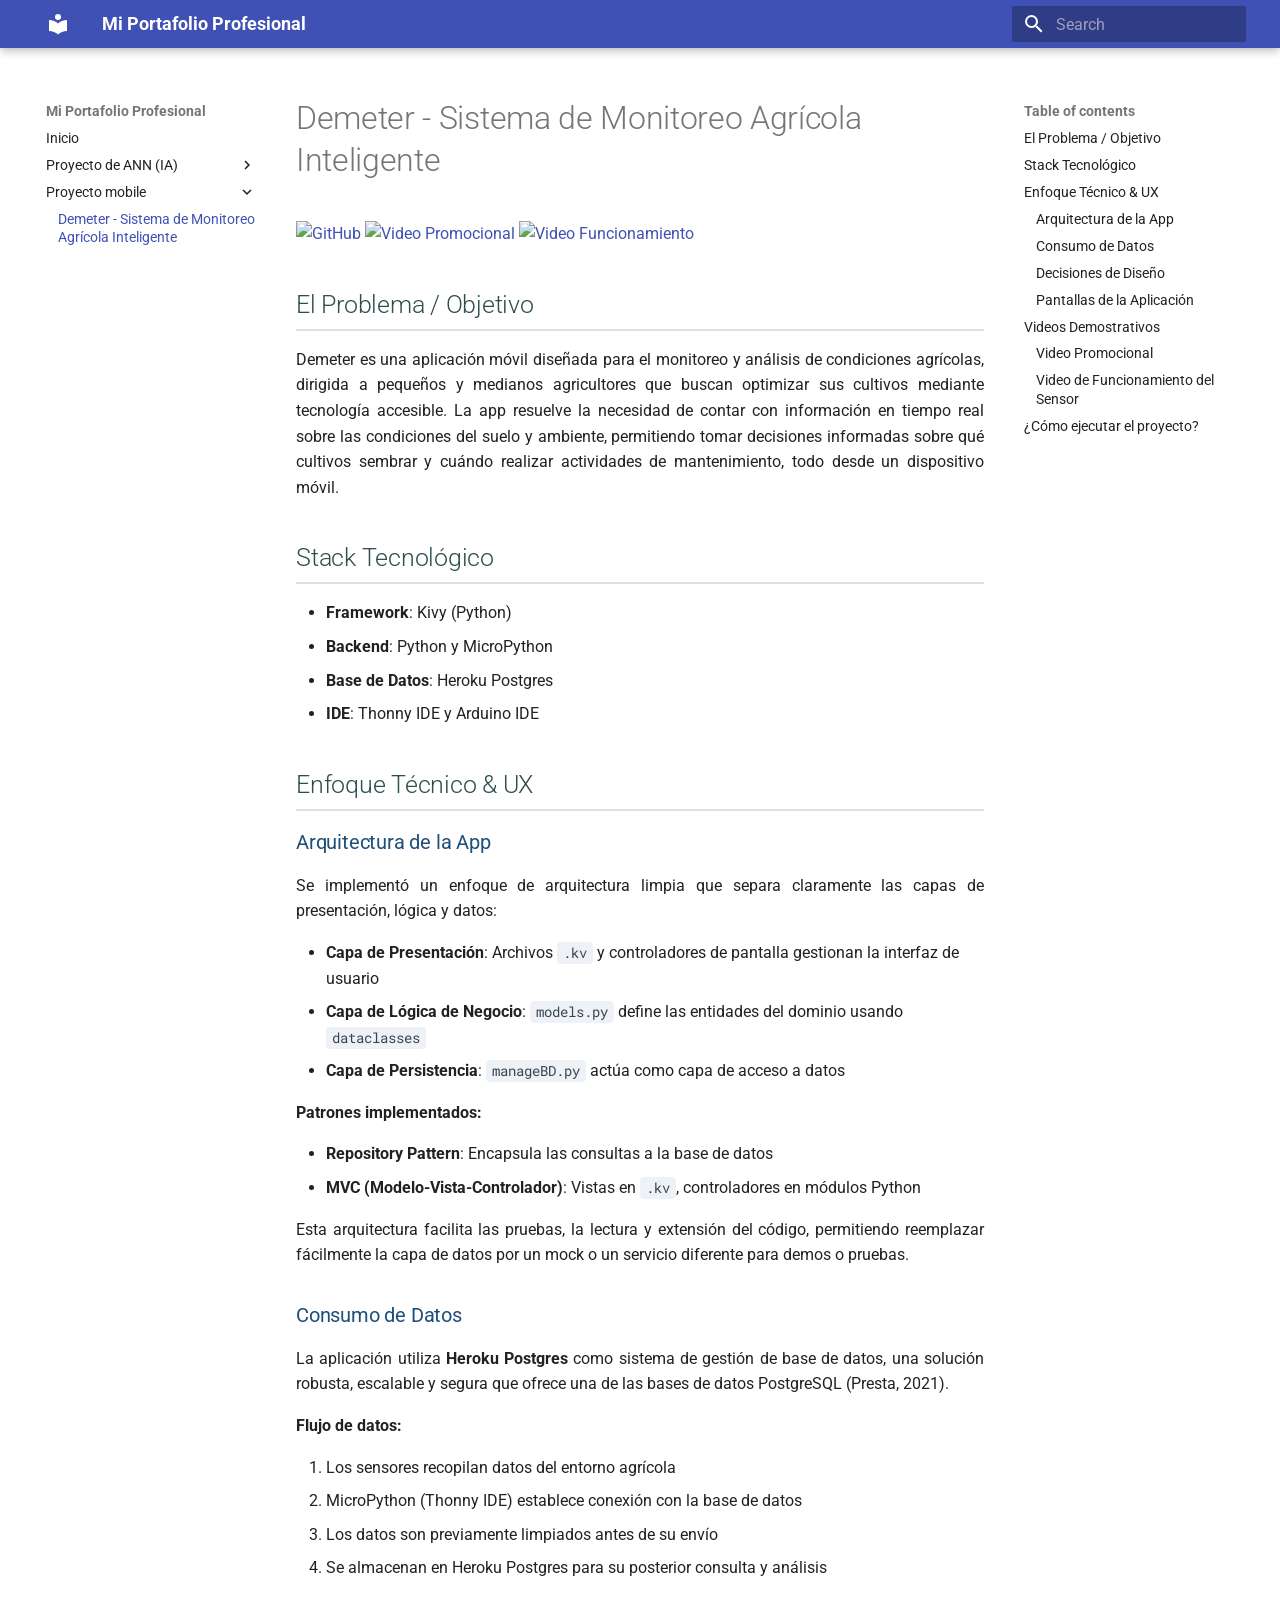
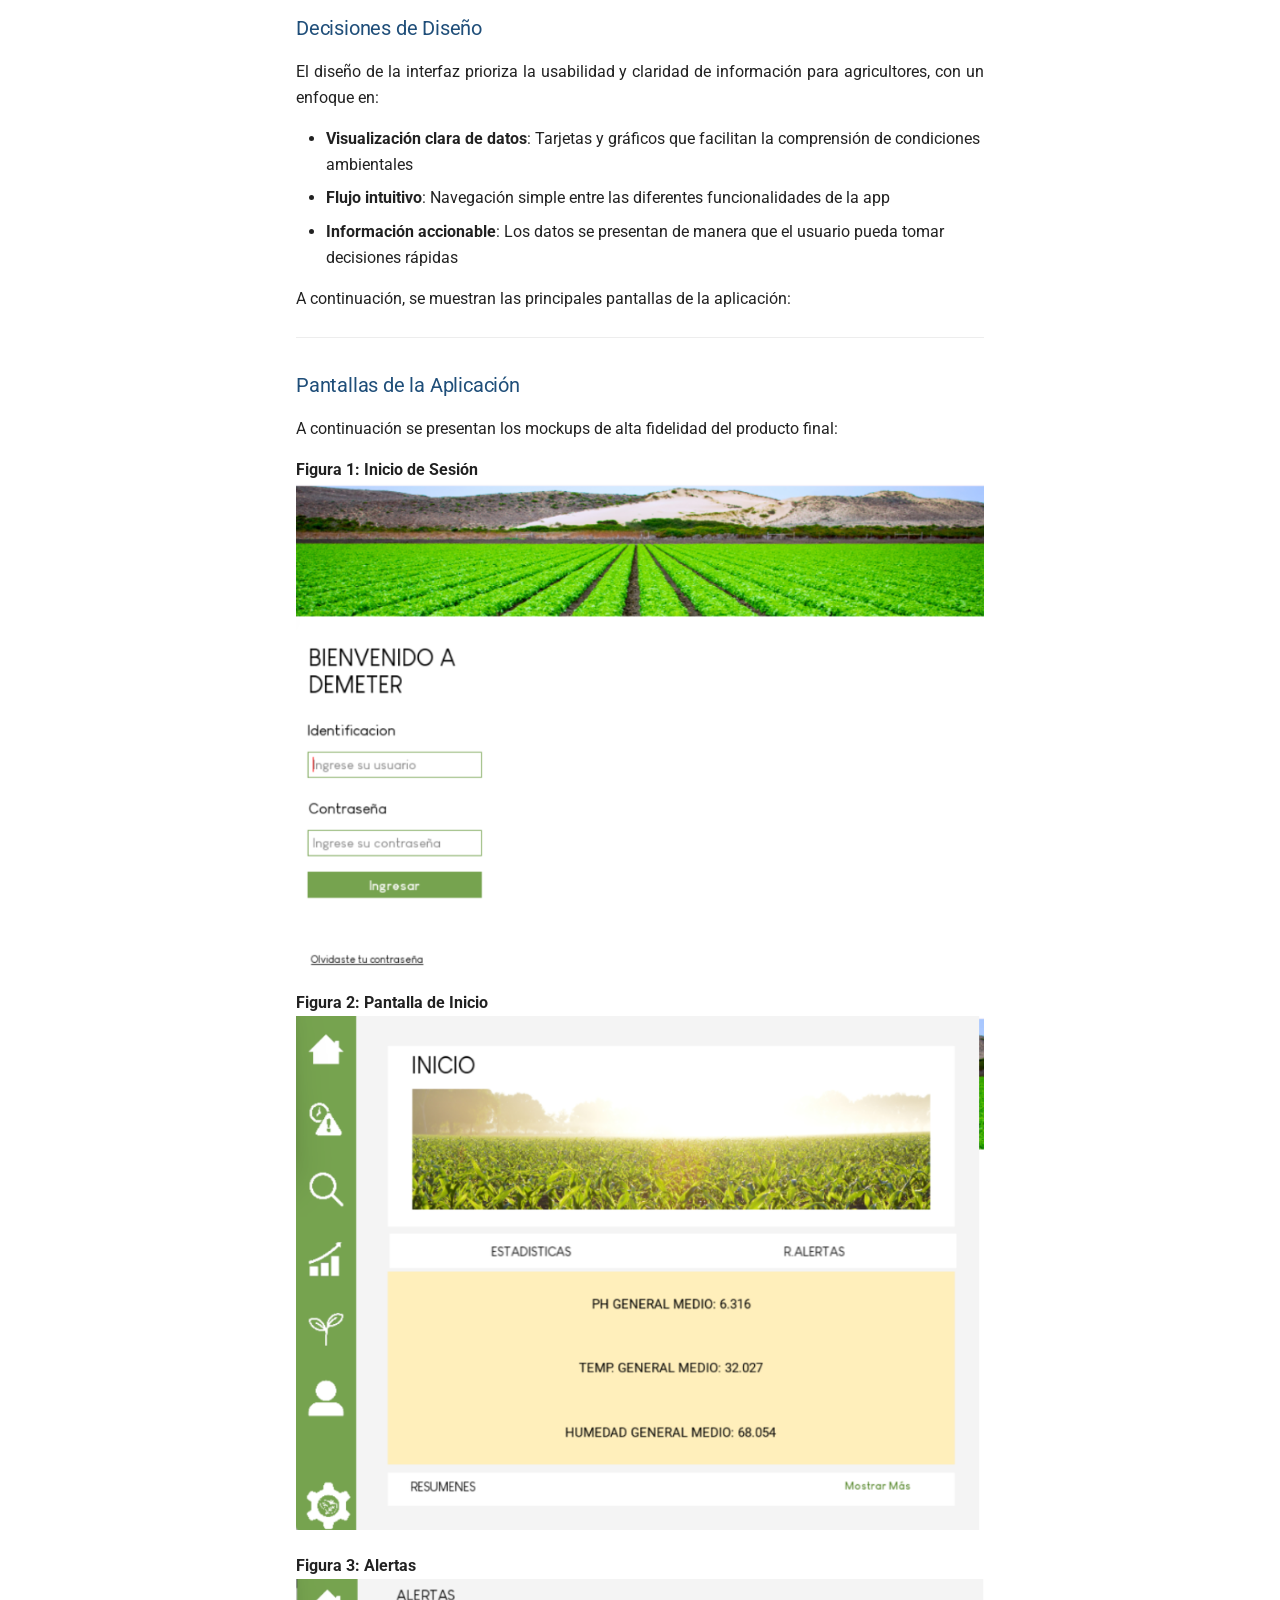
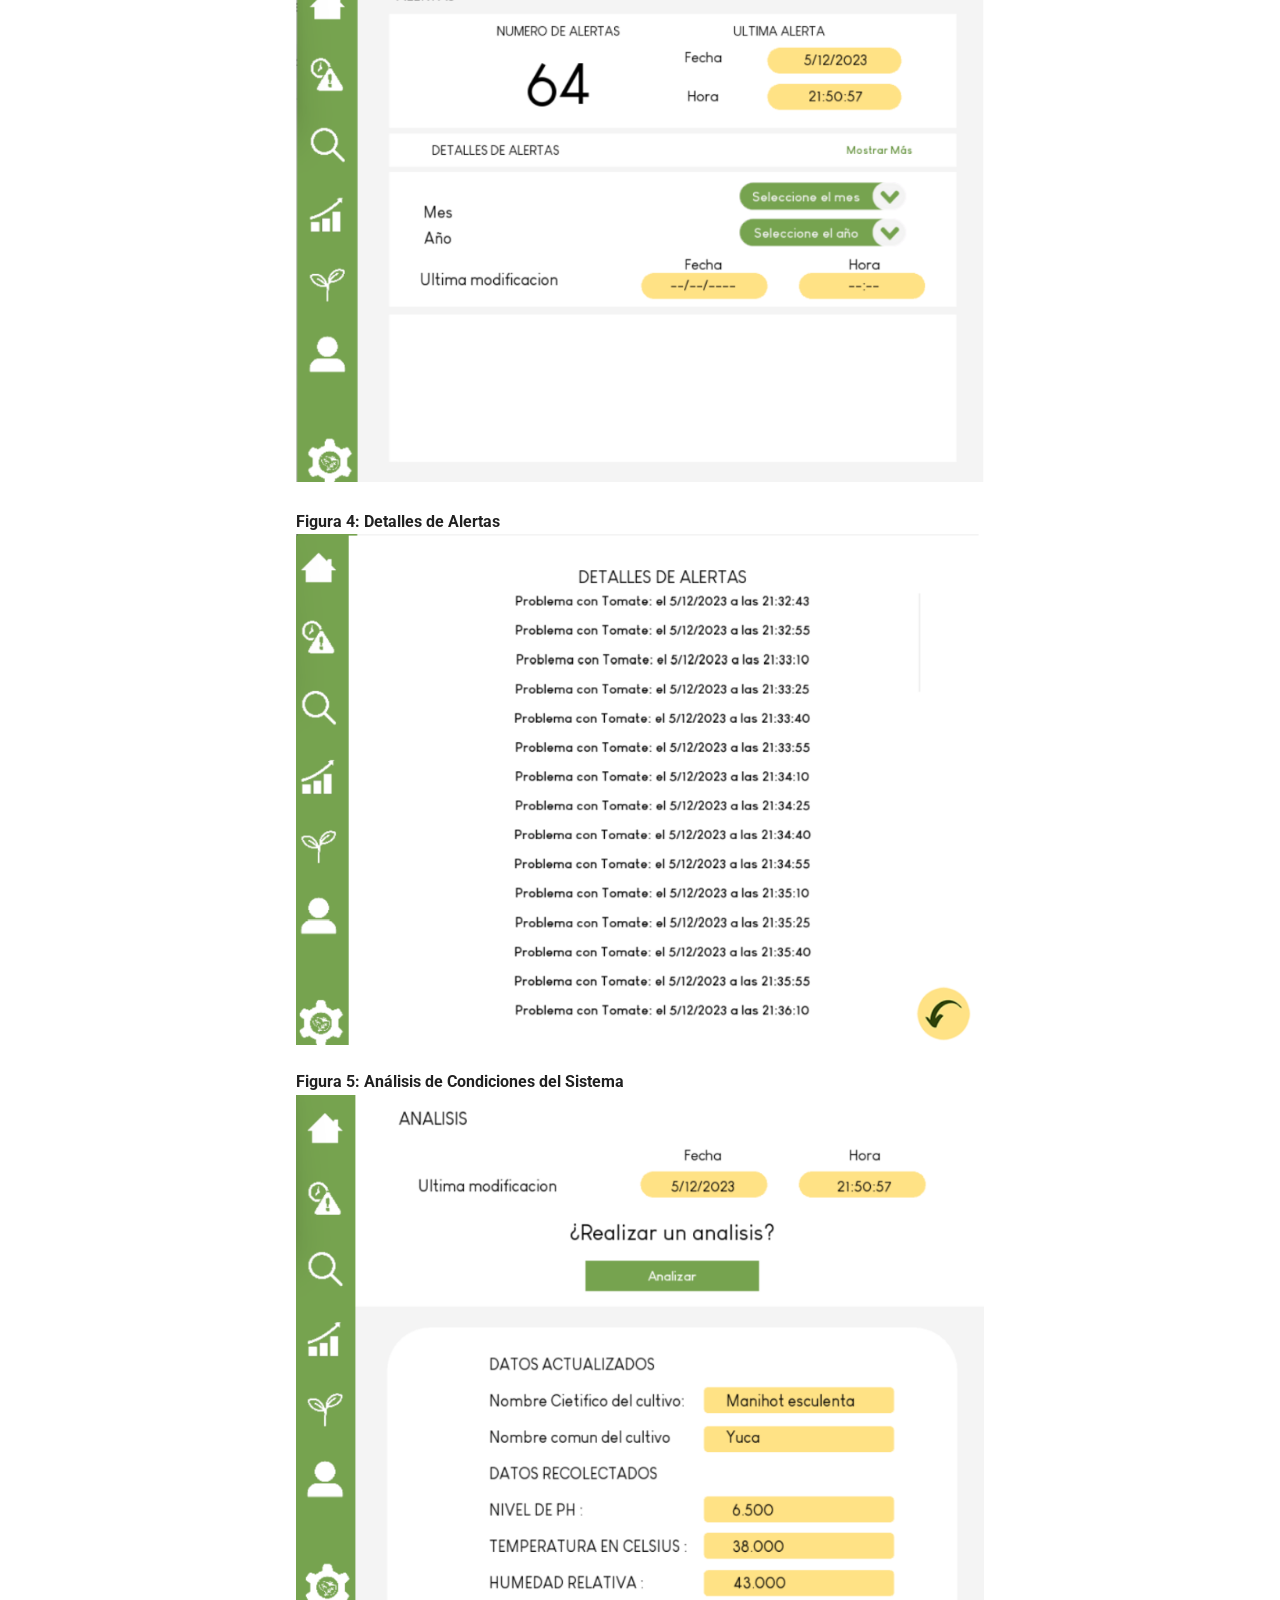
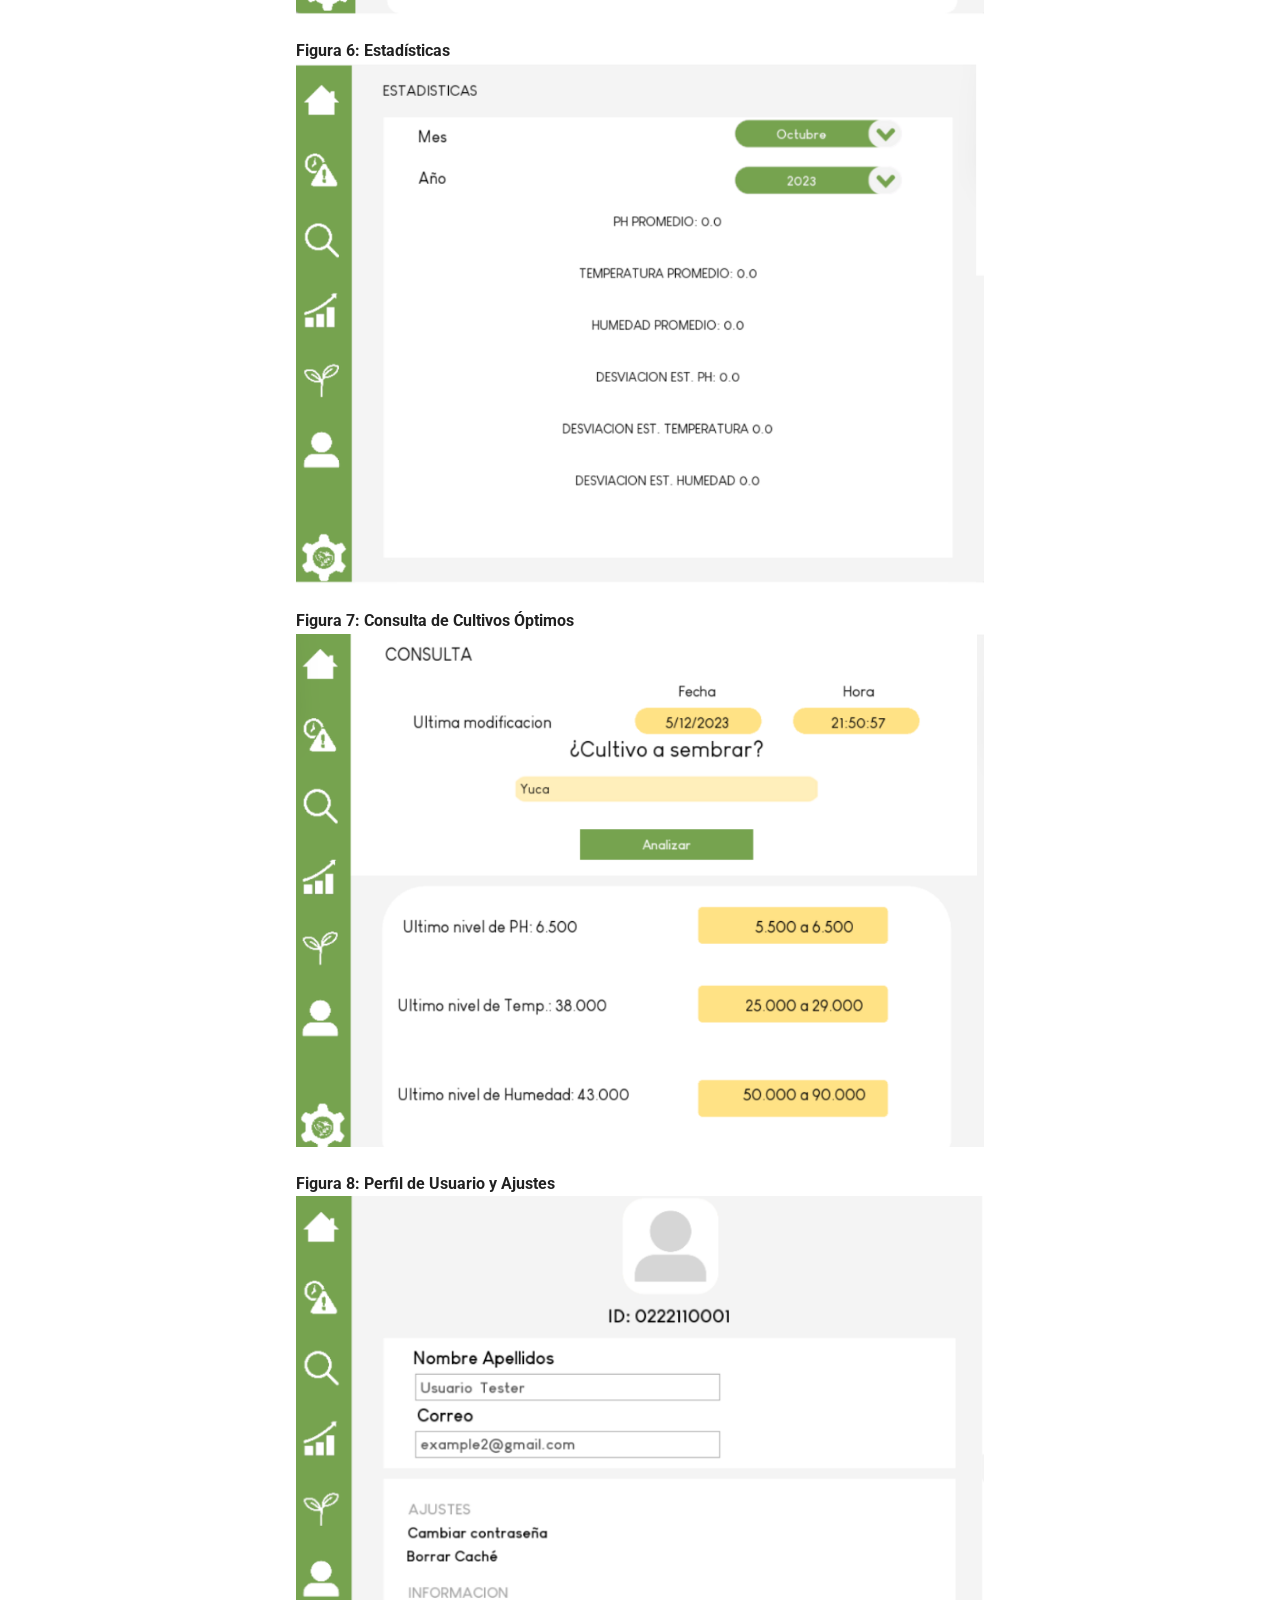
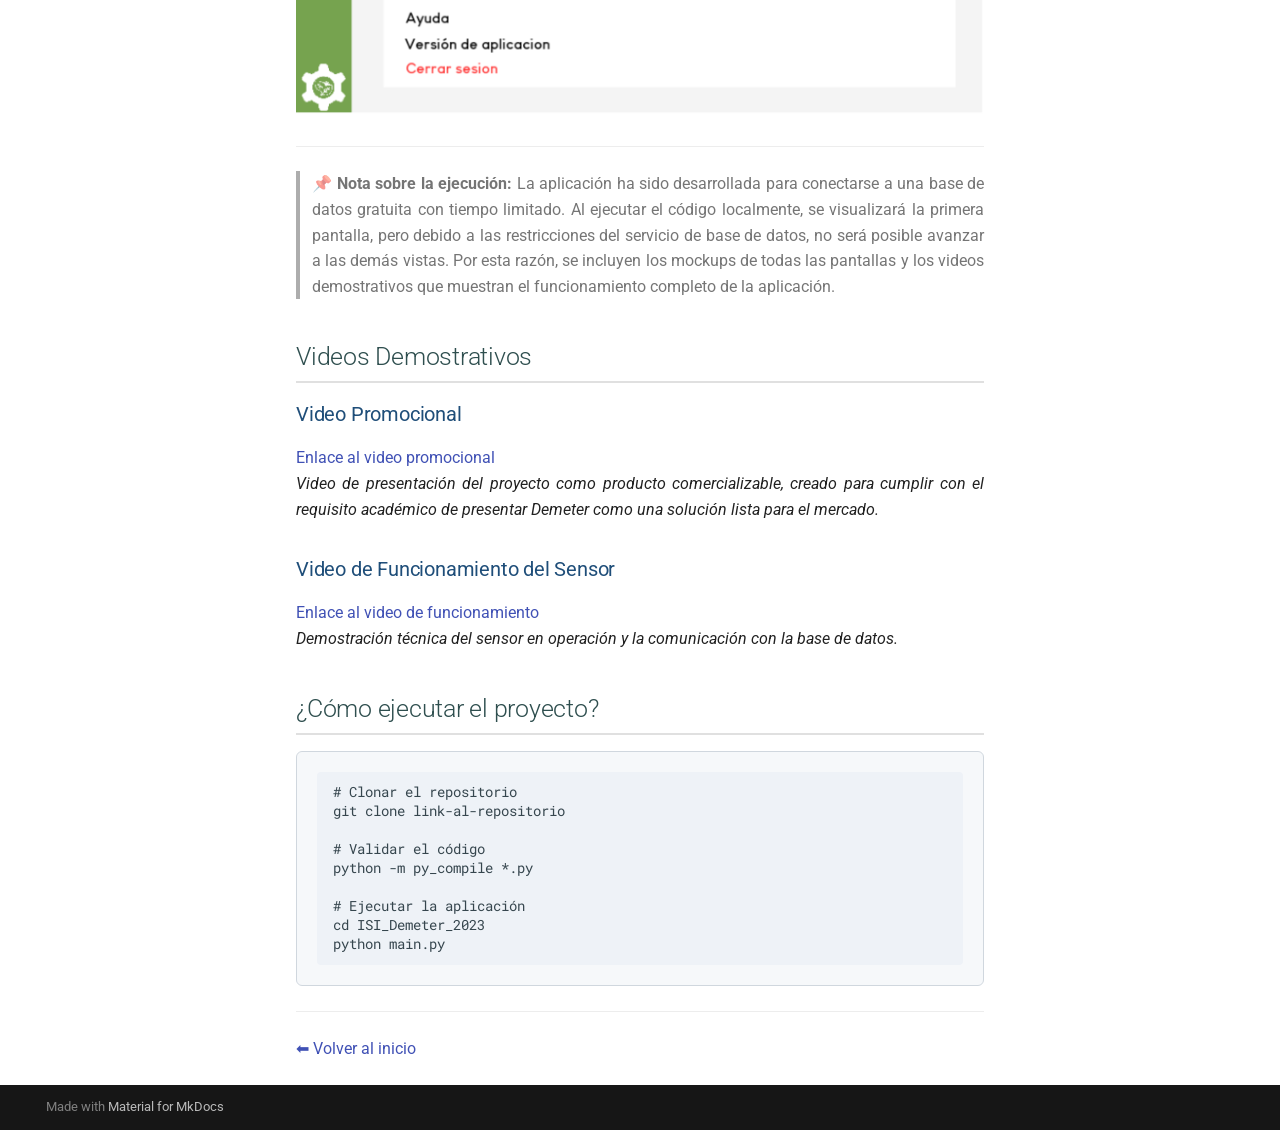
==== commit 9ff1f461: "Deployed 8035c07 with MkDocs version: 1.6.1" ====
--- a/proyecto-demeter/demeter/index.html
+++ b/proyecto-demeter/demeter/index.html
@@ -243,7 +243,7 @@
   <span class="md-ellipsis">
     
   
-    Proyecto de Clasificación de Calidad
+    Proyecto de ANN (IA)
   
 
     
@@ -259,7 +259,7 @@
             <span class="md-nav__icon md-icon"></span>
             
   
-    Proyecto de Clasificación de Calidad
+    Proyecto de ANN (IA)
   
 
           </label>
@@ -327,7 +327,7 @@
   <span class="md-ellipsis">
     
   
-    Proyecto Demeter
+    Proyecto mobile
   
 
     
@@ -343,7 +343,7 @@
             <span class="md-nav__icon md-icon"></span>
             
   
-    Proyecto Demeter
+    Proyecto mobile
   
 
           </label>
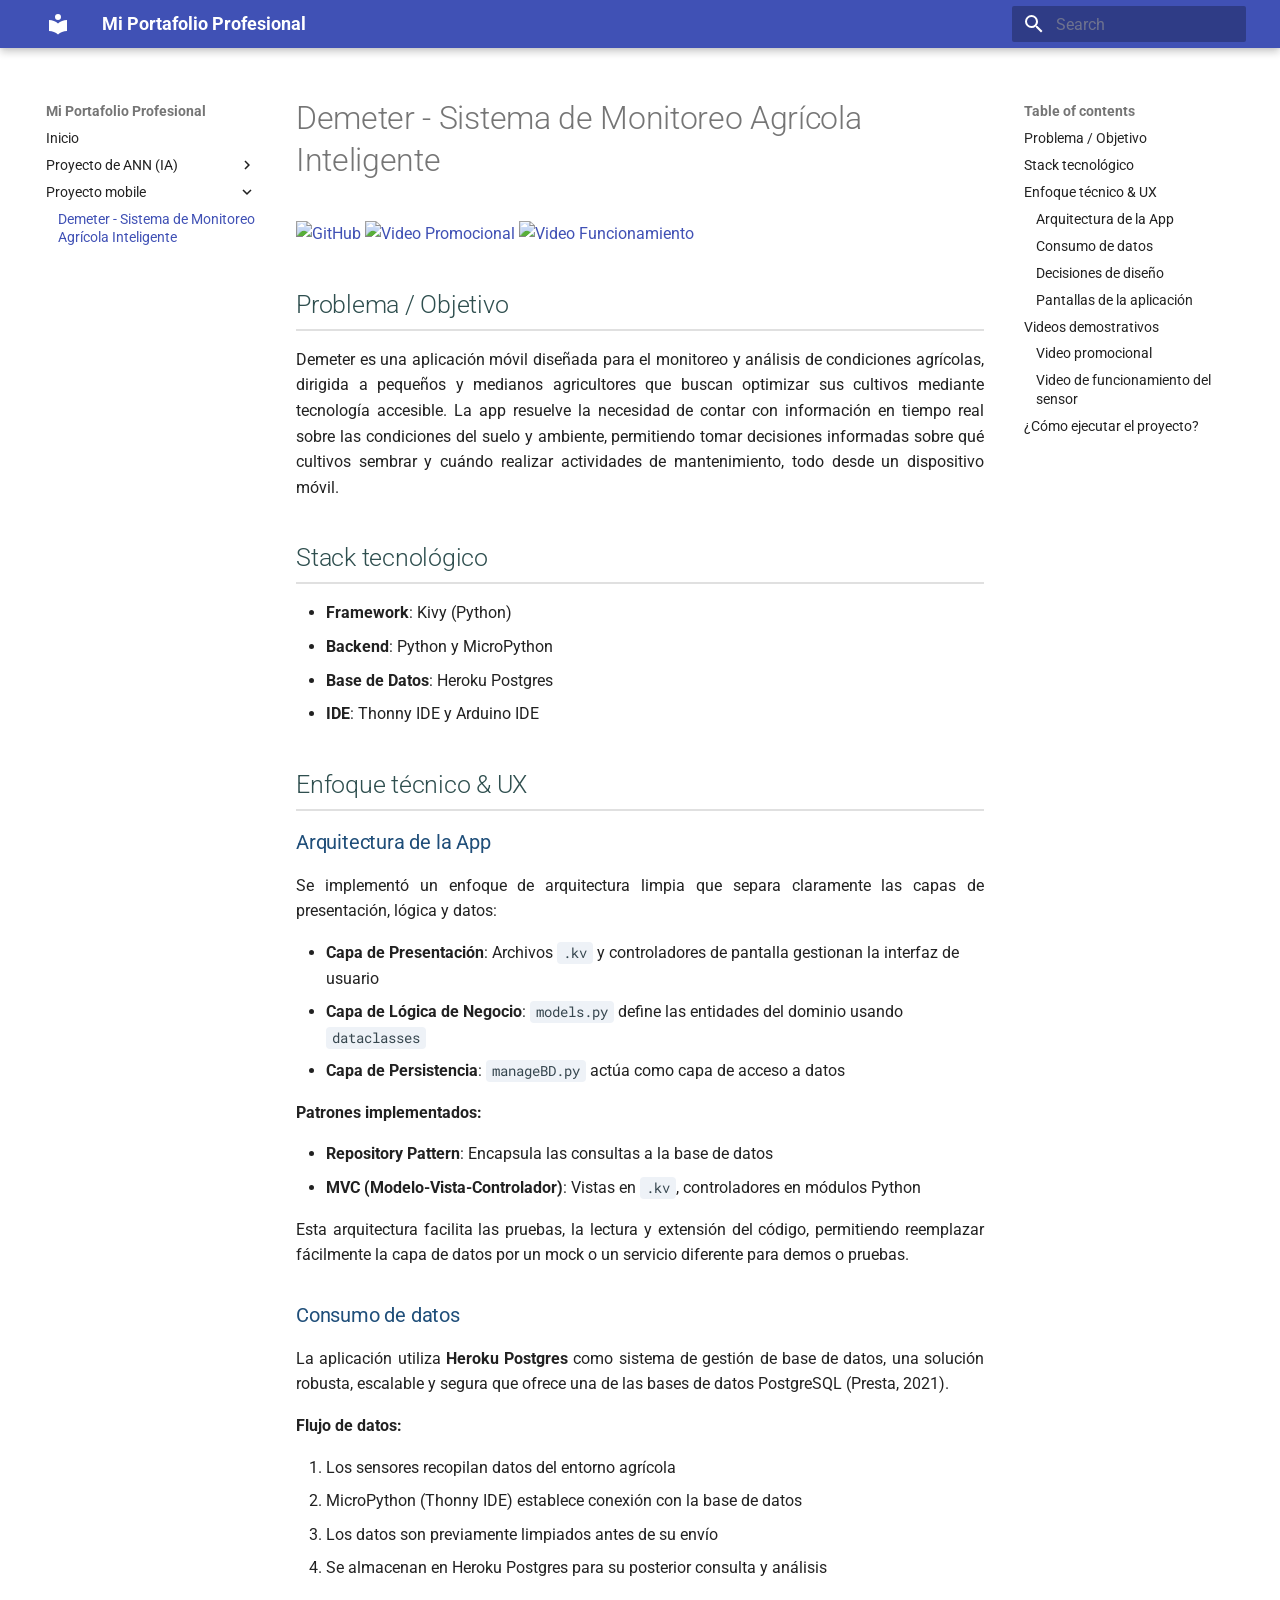
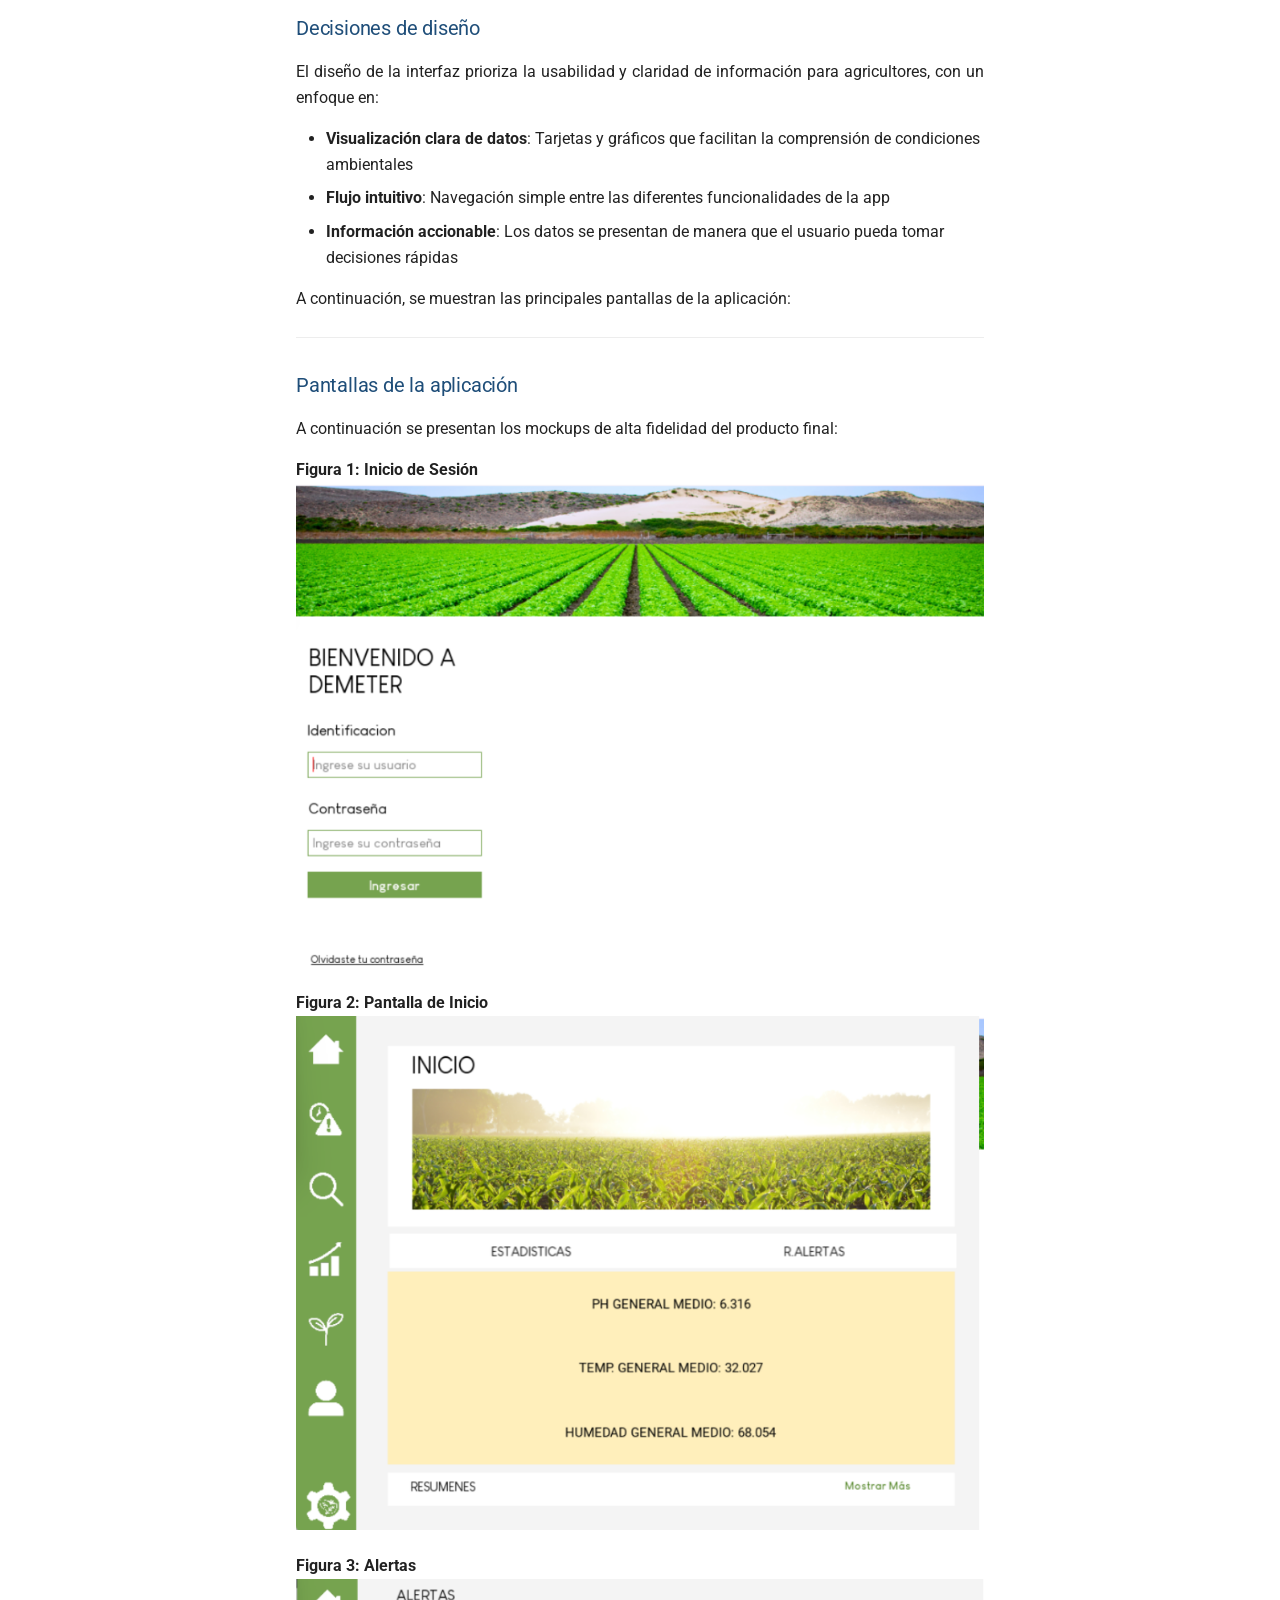
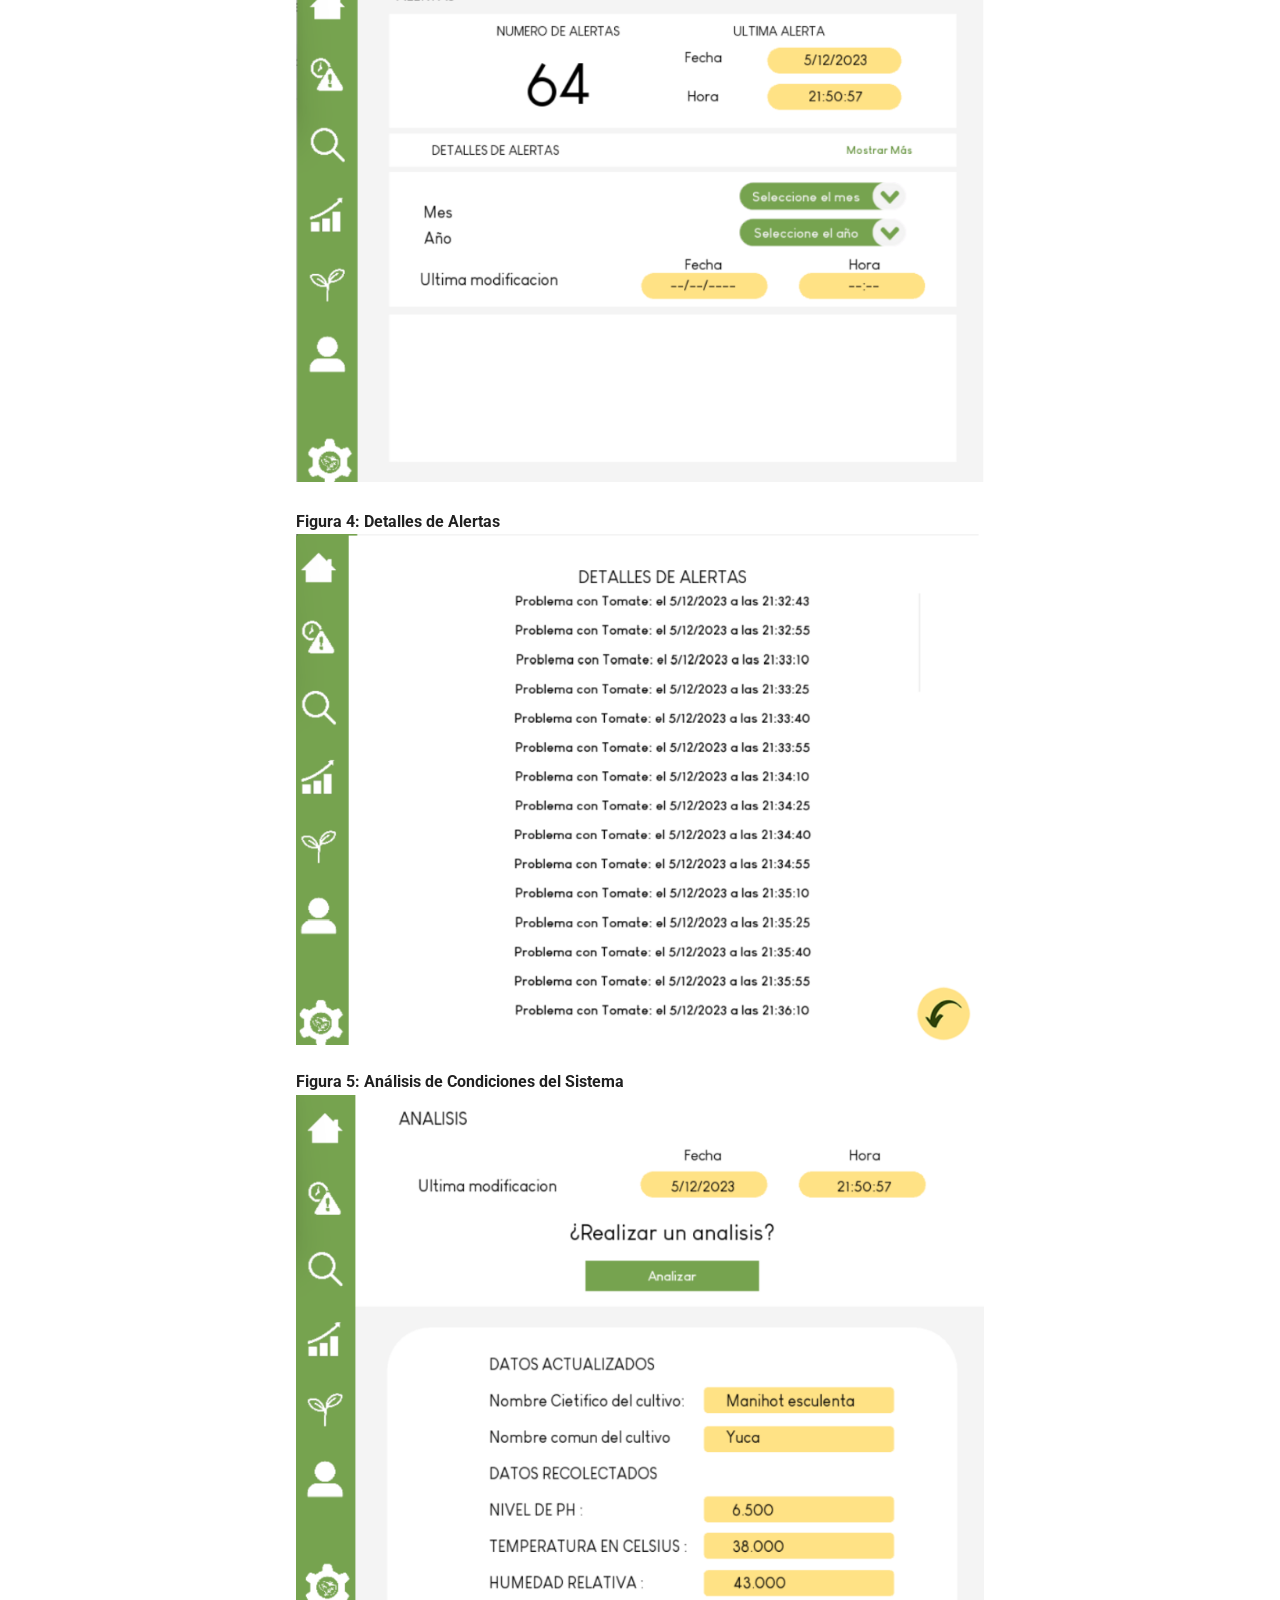
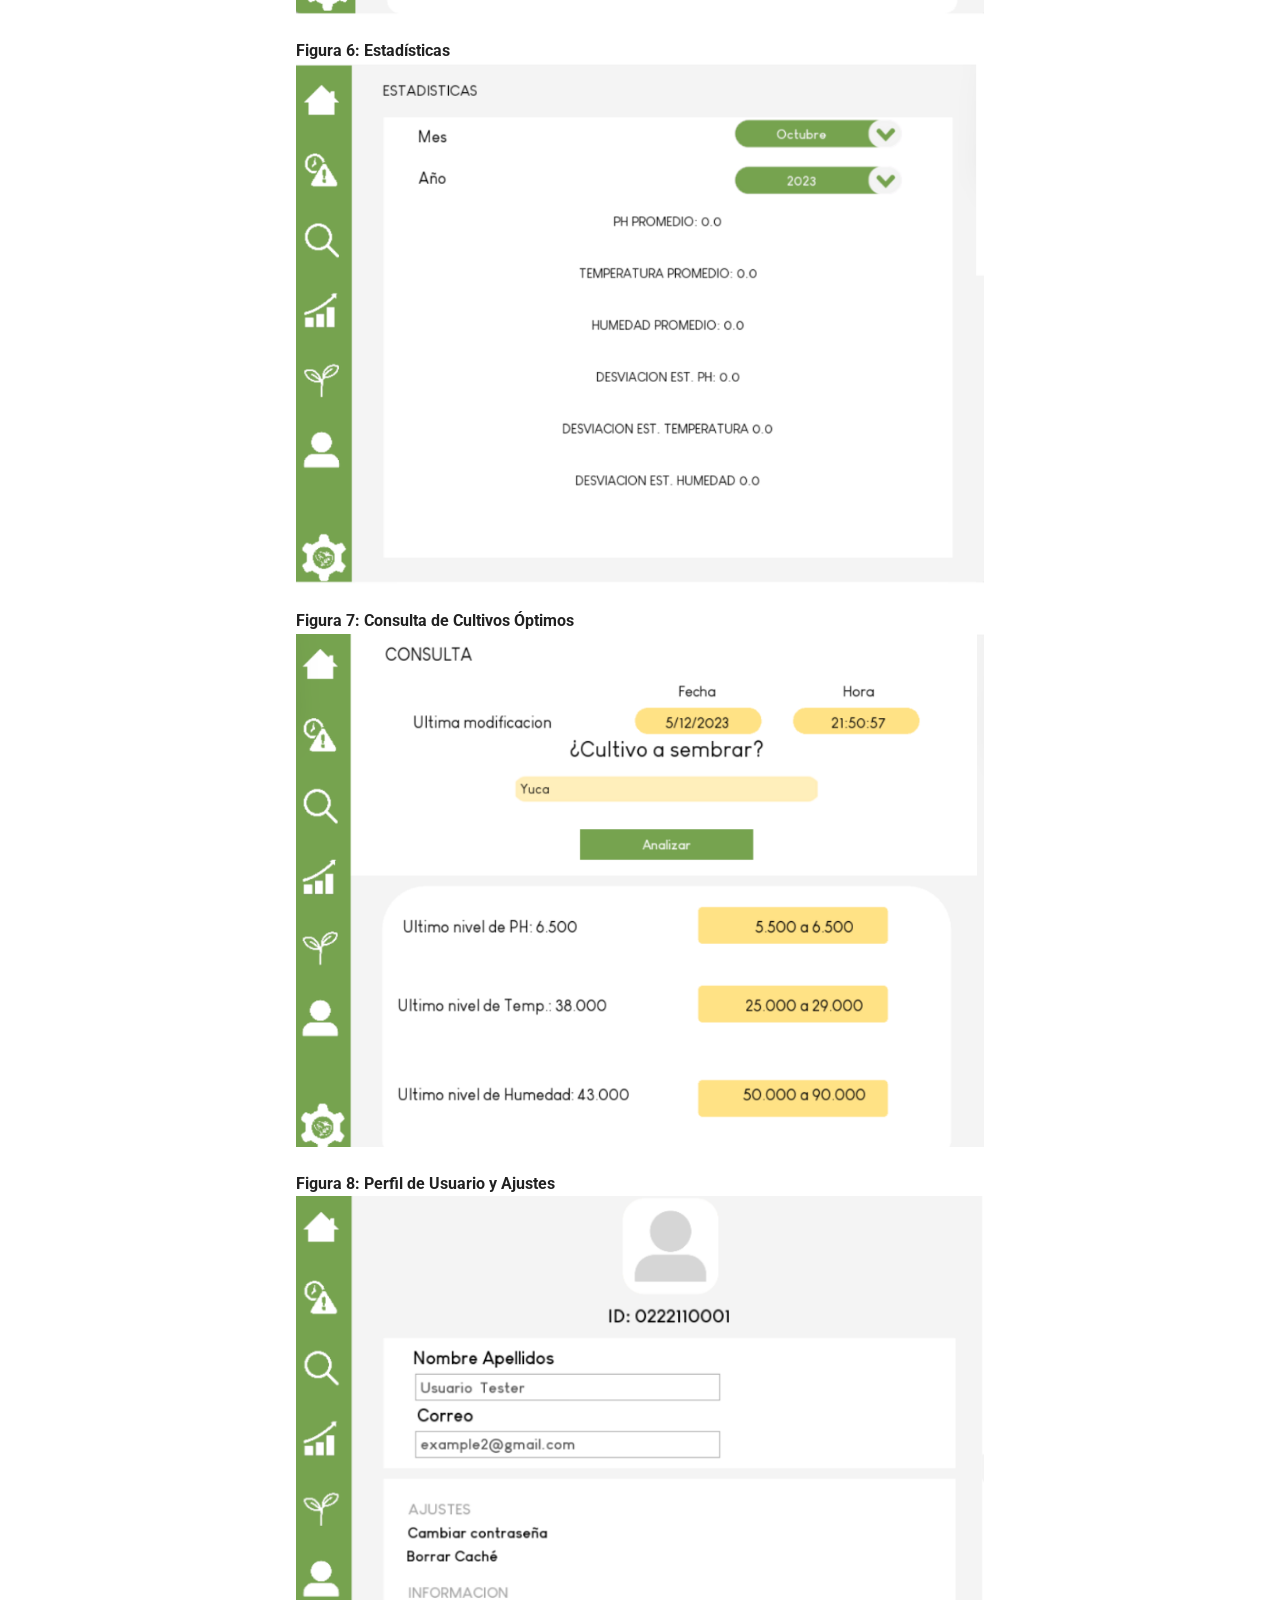
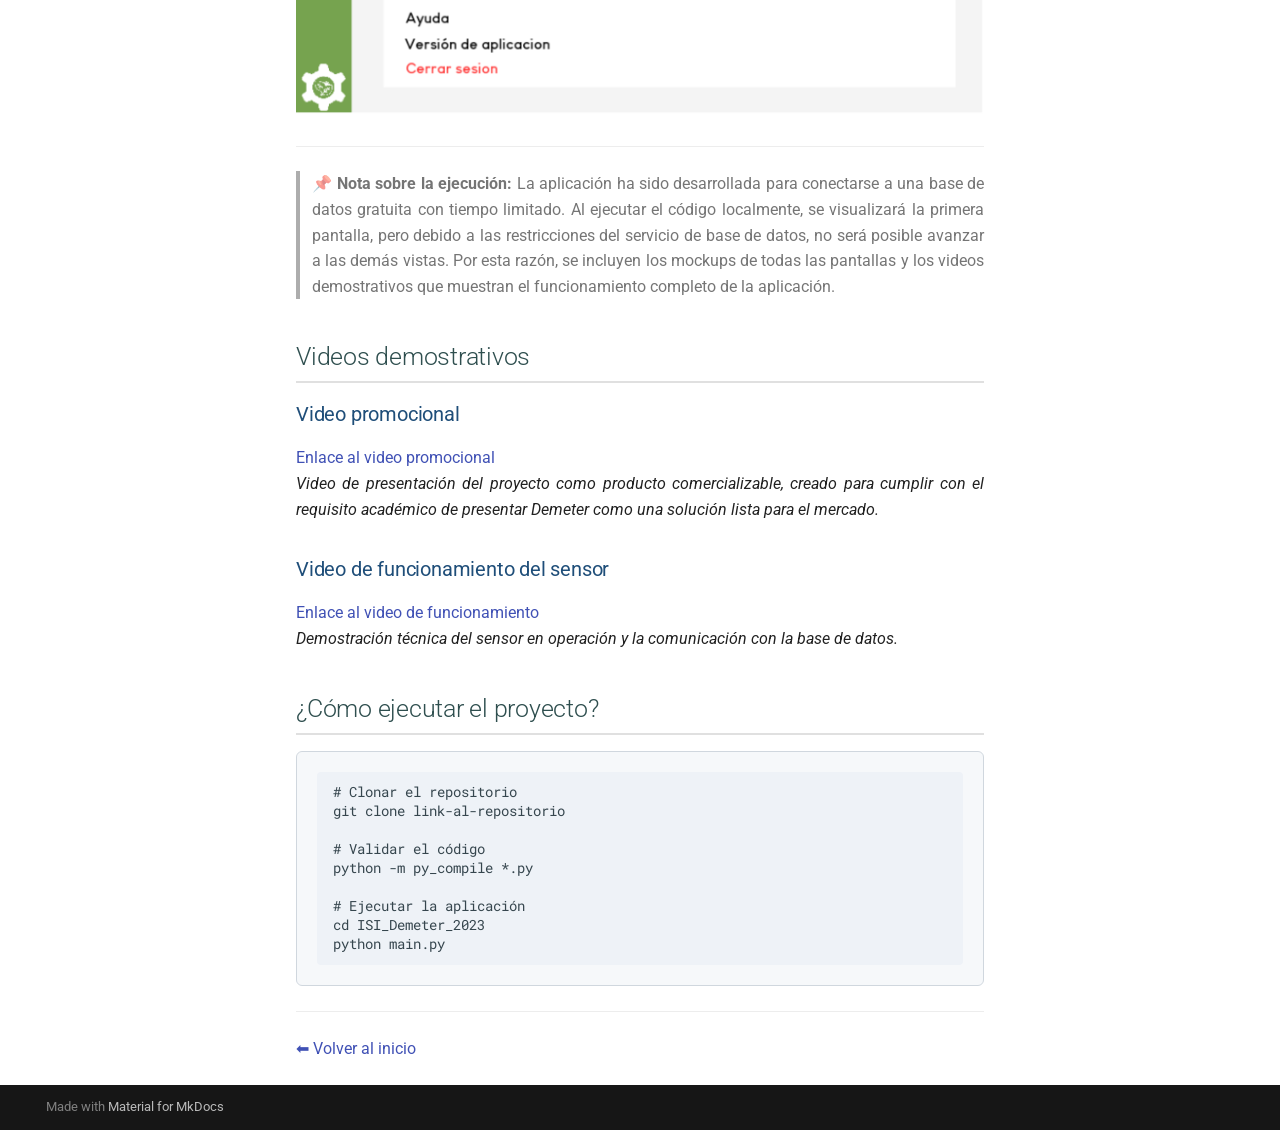
==== commit 1d3cb623: "Deployed 0b9dc6f with MkDocs version: 1.6.1" ====
--- a/proyecto-demeter/demeter/index.html
+++ b/proyecto-demeter/demeter/index.html
@@ -416,10 +416,10 @@
     <ul class="md-nav__list" data-md-component="toc" data-md-scrollfix>
       
         <li class="md-nav__item">
-  <a href="#el-problema-objetivo" class="md-nav__link">
-    <span class="md-ellipsis">
-      
-        El Problema / Objetivo
+  <a href="#problema-objetivo" class="md-nav__link">
+    <span class="md-ellipsis">
+      
+        Problema / Objetivo
       
     </span>
   </a>
@@ -430,7 +430,7 @@
   <a href="#stack-tecnologico" class="md-nav__link">
     <span class="md-ellipsis">
       
-        Stack Tecnológico
+        Stack tecnológico
       
     </span>
   </a>
@@ -441,12 +441,12 @@
   <a href="#enfoque-tecnico-ux" class="md-nav__link">
     <span class="md-ellipsis">
       
-        Enfoque Técnico &amp; UX
-      
-    </span>
-  </a>
-  
-    <nav class="md-nav" aria-label="Enfoque Técnico &amp; UX">
+        Enfoque técnico &amp; UX
+      
+    </span>
+  </a>
+  
+    <nav class="md-nav" aria-label="Enfoque técnico &amp; UX">
       <ul class="md-nav__list">
         
           <li class="md-nav__item">
@@ -464,7 +464,7 @@
   <a href="#consumo-de-datos" class="md-nav__link">
     <span class="md-ellipsis">
       
-        Consumo de Datos
+        Consumo de datos
       
     </span>
   </a>
@@ -475,7 +475,7 @@
   <a href="#decisiones-de-diseno" class="md-nav__link">
     <span class="md-ellipsis">
       
-        Decisiones de Diseño
+        Decisiones de diseño
       
     </span>
   </a>
@@ -486,7 +486,7 @@
   <a href="#pantallas-de-la-aplicacion" class="md-nav__link">
     <span class="md-ellipsis">
       
-        Pantallas de la Aplicación
+        Pantallas de la aplicación
       
     </span>
   </a>
@@ -502,19 +502,19 @@
   <a href="#videos-demostrativos" class="md-nav__link">
     <span class="md-ellipsis">
       
-        Videos Demostrativos
-      
-    </span>
-  </a>
-  
-    <nav class="md-nav" aria-label="Videos Demostrativos">
+        Videos demostrativos
+      
+    </span>
+  </a>
+  
+    <nav class="md-nav" aria-label="Videos demostrativos">
       <ul class="md-nav__list">
         
           <li class="md-nav__item">
   <a href="#video-promocional" class="md-nav__link">
     <span class="md-ellipsis">
       
-        Video Promocional
+        Video promocional
       
     </span>
   </a>
@@ -525,7 +525,7 @@
   <a href="#video-de-funcionamiento-del-sensor" class="md-nav__link">
     <span class="md-ellipsis">
       
-        Video de Funcionamiento del Sensor
+        Video de funcionamiento del sensor
       
     </span>
   </a>
@@ -591,10 +591,10 @@
     <ul class="md-nav__list" data-md-component="toc" data-md-scrollfix>
       
         <li class="md-nav__item">
-  <a href="#el-problema-objetivo" class="md-nav__link">
-    <span class="md-ellipsis">
-      
-        El Problema / Objetivo
+  <a href="#problema-objetivo" class="md-nav__link">
+    <span class="md-ellipsis">
+      
+        Problema / Objetivo
       
     </span>
   </a>
@@ -605,7 +605,7 @@
   <a href="#stack-tecnologico" class="md-nav__link">
     <span class="md-ellipsis">
       
-        Stack Tecnológico
+        Stack tecnológico
       
     </span>
   </a>
@@ -616,12 +616,12 @@
   <a href="#enfoque-tecnico-ux" class="md-nav__link">
     <span class="md-ellipsis">
       
-        Enfoque Técnico &amp; UX
-      
-    </span>
-  </a>
-  
-    <nav class="md-nav" aria-label="Enfoque Técnico &amp; UX">
+        Enfoque técnico &amp; UX
+      
+    </span>
+  </a>
+  
+    <nav class="md-nav" aria-label="Enfoque técnico &amp; UX">
       <ul class="md-nav__list">
         
           <li class="md-nav__item">
@@ -639,7 +639,7 @@
   <a href="#consumo-de-datos" class="md-nav__link">
     <span class="md-ellipsis">
       
-        Consumo de Datos
+        Consumo de datos
       
     </span>
   </a>
@@ -650,7 +650,7 @@
   <a href="#decisiones-de-diseno" class="md-nav__link">
     <span class="md-ellipsis">
       
-        Decisiones de Diseño
+        Decisiones de diseño
       
     </span>
   </a>
@@ -661,7 +661,7 @@
   <a href="#pantallas-de-la-aplicacion" class="md-nav__link">
     <span class="md-ellipsis">
       
-        Pantallas de la Aplicación
+        Pantallas de la aplicación
       
     </span>
   </a>
@@ -677,19 +677,19 @@
   <a href="#videos-demostrativos" class="md-nav__link">
     <span class="md-ellipsis">
       
-        Videos Demostrativos
-      
-    </span>
-  </a>
-  
-    <nav class="md-nav" aria-label="Videos Demostrativos">
+        Videos demostrativos
+      
+    </span>
+  </a>
+  
+    <nav class="md-nav" aria-label="Videos demostrativos">
       <ul class="md-nav__list">
         
           <li class="md-nav__item">
   <a href="#video-promocional" class="md-nav__link">
     <span class="md-ellipsis">
       
-        Video Promocional
+        Video promocional
       
     </span>
   </a>
@@ -700,7 +700,7 @@
   <a href="#video-de-funcionamiento-del-sensor" class="md-nav__link">
     <span class="md-ellipsis">
       
-        Video de Funcionamiento del Sensor
+        Video de funcionamiento del sensor
       
     </span>
   </a>
@@ -744,16 +744,16 @@
 <p><a href="https://github.com/Moya004/ISI_Demeter_2023/tree/master"><img alt="GitHub" src="https://img.shields.io/badge/GitHub-Repositorio-blue?logo=github" /></a>
 <a href="https://youtu.be/Uy0bKpBZ2j0"><img alt="Video Promocional" src="https://img.shields.io/badge/Video-Promocional-red?logo=youtube" /></a>
 <a href="https://youtu.be/74DAexUKNQw"><img alt="Video Funcionamiento" src="https://img.shields.io/badge/Video-Funcionamiento-red?logo=youtube" /></a></p>
-<h2 id="el-problema-objetivo">El Problema / Objetivo</h2>
+<h2 id="problema-objetivo">Problema / Objetivo</h2>
 <p>Demeter es una aplicación móvil diseñada para el monitoreo y análisis de condiciones agrícolas, dirigida a pequeños y medianos agricultores que buscan optimizar sus cultivos mediante tecnología accesible. La app resuelve la necesidad de contar con información en tiempo real sobre las condiciones del suelo y ambiente, permitiendo tomar decisiones informadas sobre qué cultivos sembrar y cuándo realizar actividades de mantenimiento, todo desde un dispositivo móvil.</p>
-<h2 id="stack-tecnologico">Stack Tecnológico</h2>
+<h2 id="stack-tecnologico">Stack tecnológico</h2>
 <ul>
 <li><strong>Framework</strong>: Kivy (Python)</li>
 <li><strong>Backend</strong>: Python y MicroPython</li>
 <li><strong>Base de Datos</strong>: Heroku Postgres</li>
 <li><strong>IDE</strong>: Thonny IDE y Arduino IDE</li>
 </ul>
-<h2 id="enfoque-tecnico-ux">Enfoque Técnico &amp; UX</h2>
+<h2 id="enfoque-tecnico-ux">Enfoque técnico &amp; UX</h2>
 <h3 id="arquitectura-de-la-app">Arquitectura de la App</h3>
 <p>Se implementó un enfoque de arquitectura limpia que separa claramente las capas de presentación, lógica y datos:</p>
 <ul>
@@ -767,7 +767,7 @@
 <li><strong>MVC (Modelo-Vista-Controlador)</strong>: Vistas en <code>.kv</code>, controladores en módulos Python</li>
 </ul>
 <p>Esta arquitectura facilita las pruebas, la lectura y extensión del código, permitiendo reemplazar fácilmente la capa de datos por un mock o un servicio diferente para demos o pruebas.</p>
-<h3 id="consumo-de-datos">Consumo de Datos</h3>
+<h3 id="consumo-de-datos">Consumo de datos</h3>
 <p>La aplicación utiliza <strong>Heroku Postgres</strong> como sistema de gestión de base de datos, una solución robusta, escalable y segura que ofrece una de las bases de datos PostgreSQL (Presta, 2021).</p>
 <p><strong>Flujo de datos:</strong></p>
 <ol>
@@ -776,7 +776,7 @@
 <li>Los datos son previamente limpiados antes de su envío</li>
 <li>Se almacenan en Heroku Postgres para su posterior consulta y análisis</li>
 </ol>
-<h3 id="decisiones-de-diseno">Decisiones de Diseño</h3>
+<h3 id="decisiones-de-diseno">Decisiones de diseño</h3>
 <p>El diseño de la interfaz prioriza la usabilidad y claridad de información para agricultores, con un enfoque en:</p>
 <ul>
 <li><strong>Visualización clara de datos</strong>: Tarjetas y gráficos que facilitan la comprensión de condiciones ambientales</li>
@@ -785,7 +785,7 @@
 </ul>
 <p>A continuación, se muestran las principales pantallas de la aplicación:</p>
 <hr />
-<h3 id="pantallas-de-la-aplicacion">Pantallas de la Aplicación</h3>
+<h3 id="pantallas-de-la-aplicacion">Pantallas de la aplicación</h3>
 <p>A continuación se presentan los mockups de alta fidelidad del producto final:</p>
 <p><strong>Figura 1: Inicio de Sesión</strong><br />
 <img alt="Inicio de sesión" src="../../assets/images/mockup-flujo-1.png" /></p>
@@ -807,11 +807,11 @@
 <blockquote>
 <p><strong>📌 Nota sobre la ejecución:</strong> La aplicación ha sido desarrollada para conectarse a una base de datos gratuita con tiempo limitado. Al ejecutar el código localmente, se visualizará la primera pantalla, pero debido a las restricciones del servicio de base de datos, no será posible avanzar a las demás vistas. Por esta razón, se incluyen los mockups de todas las pantallas y los videos demostrativos que muestran el funcionamiento completo de la aplicación.</p>
 </blockquote>
-<h2 id="videos-demostrativos">Videos Demostrativos</h2>
-<h3 id="video-promocional">Video Promocional</h3>
+<h2 id="videos-demostrativos">Videos demostrativos</h2>
+<h3 id="video-promocional">Video promocional</h3>
 <p><a href="https://www.youtube.com/watch?v=Uy0bKpBZ2j0">Enlace al video promocional</a><br />
 <em>Video de presentación del proyecto como producto comercializable, creado para cumplir con el requisito académico de presentar Demeter como una solución lista para el mercado.</em></p>
-<h3 id="video-de-funcionamiento-del-sensor">Video de Funcionamiento del Sensor</h3>
+<h3 id="video-de-funcionamiento-del-sensor">Video de funcionamiento del sensor</h3>
 <p><a href="https://youtu.be/74DAexUKNQw">Enlace al video de funcionamiento</a><br />
 <em>Demostración técnica del sensor en operación y la comunicación con la base de datos.</em></p>
 <h2 id="como-ejecutar-el-proyecto">¿Cómo ejecutar el proyecto?</h2>
